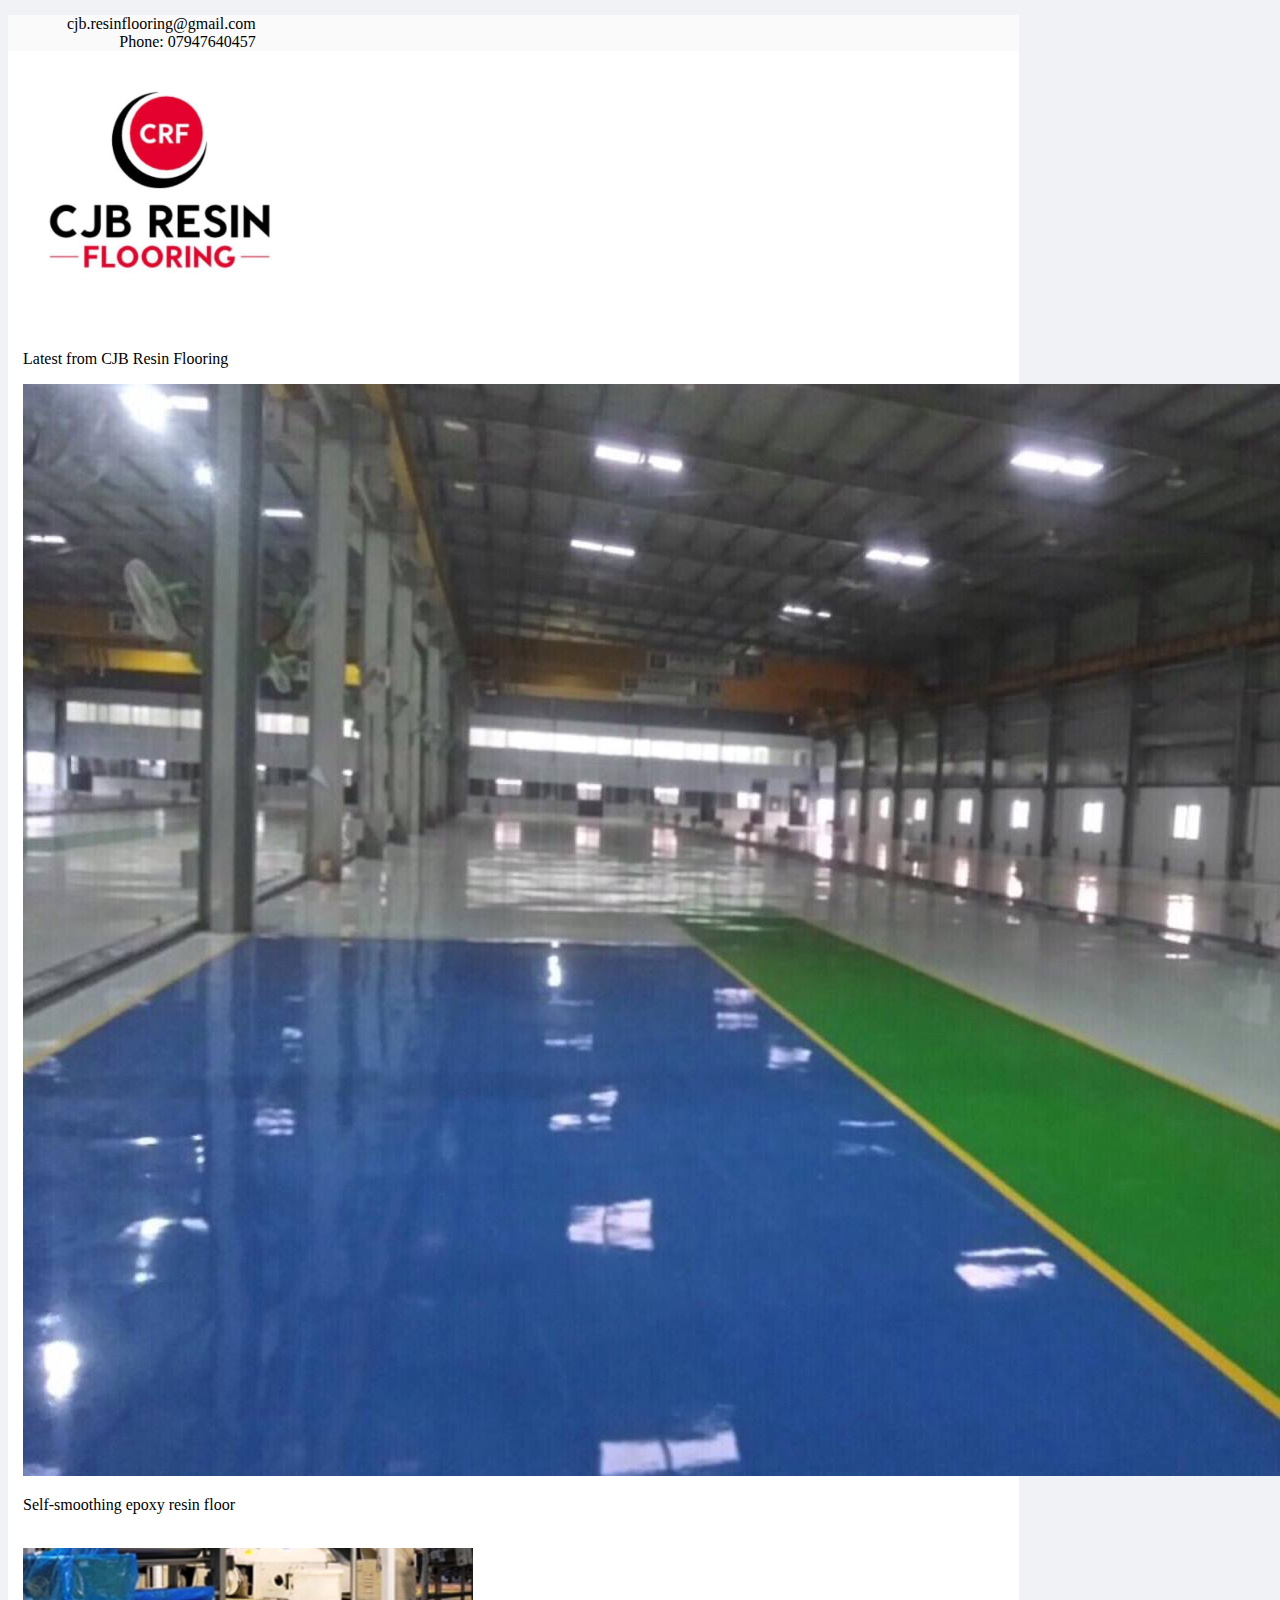
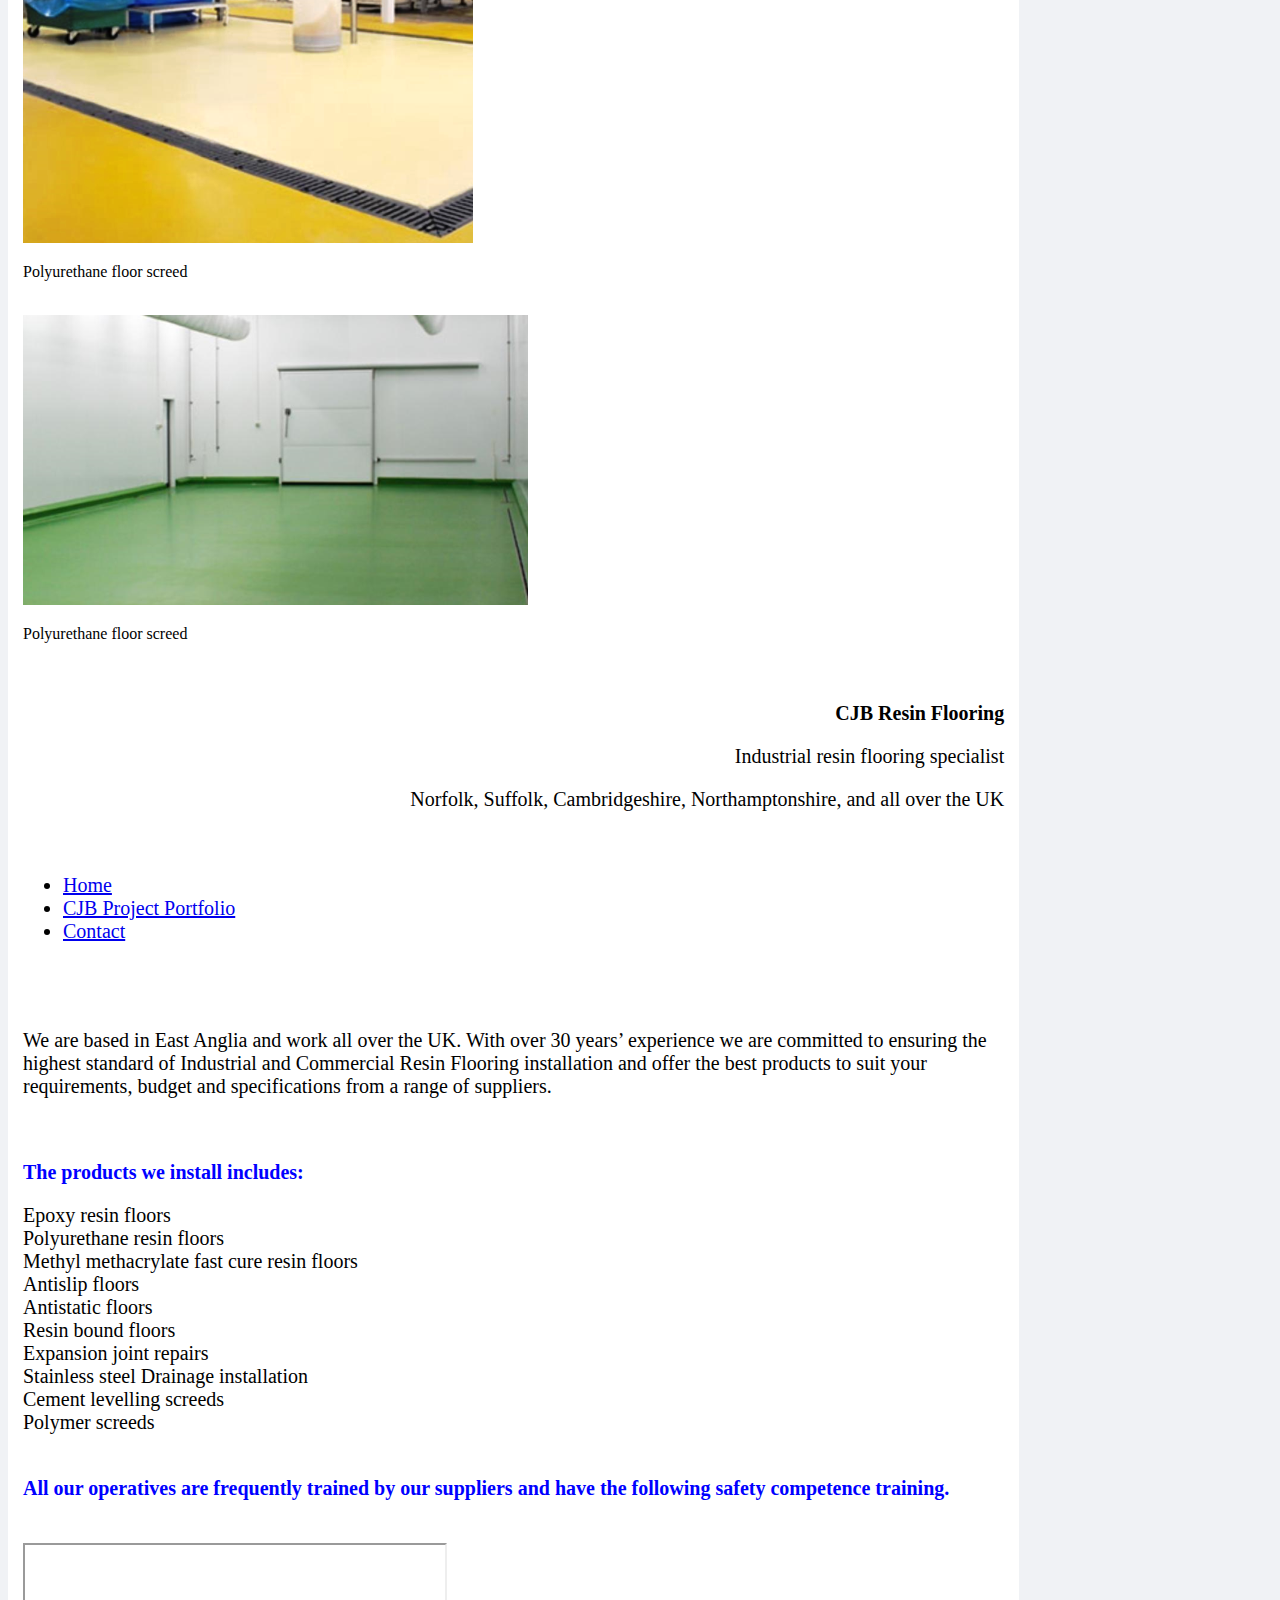
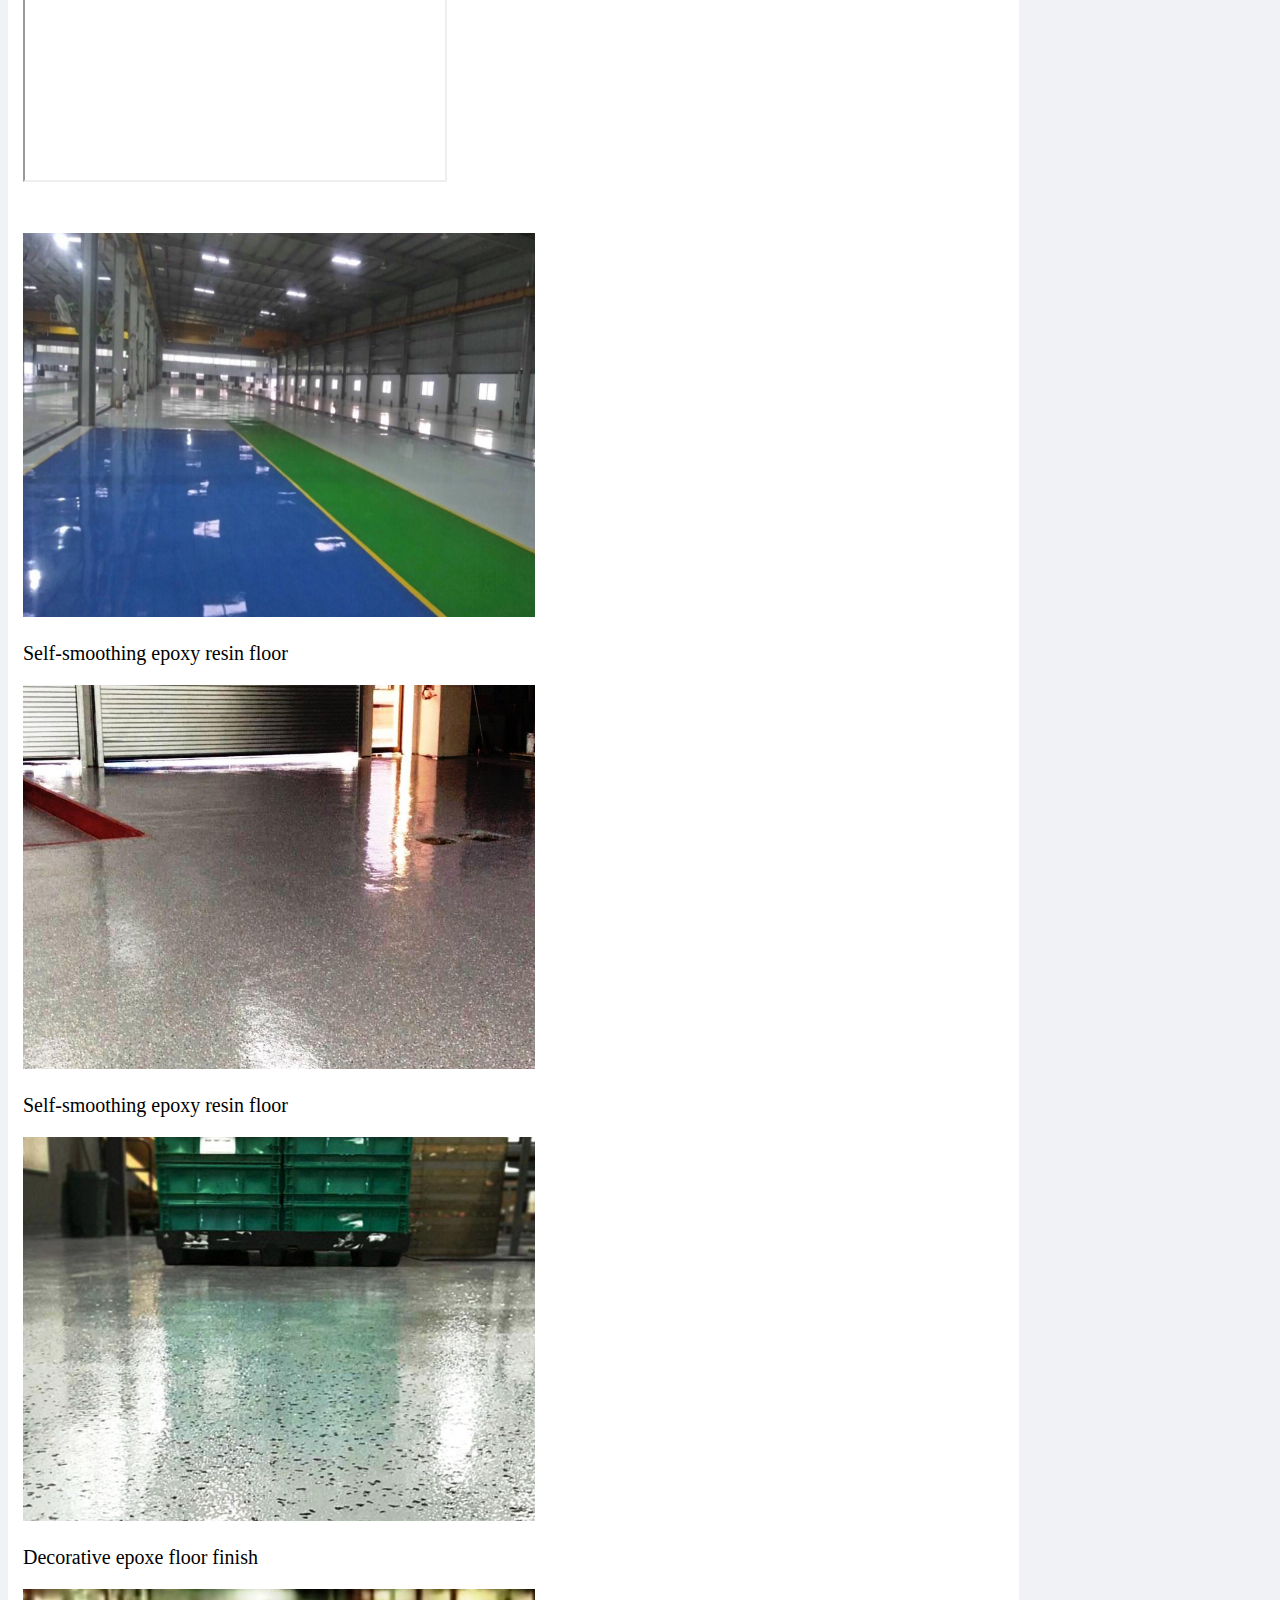
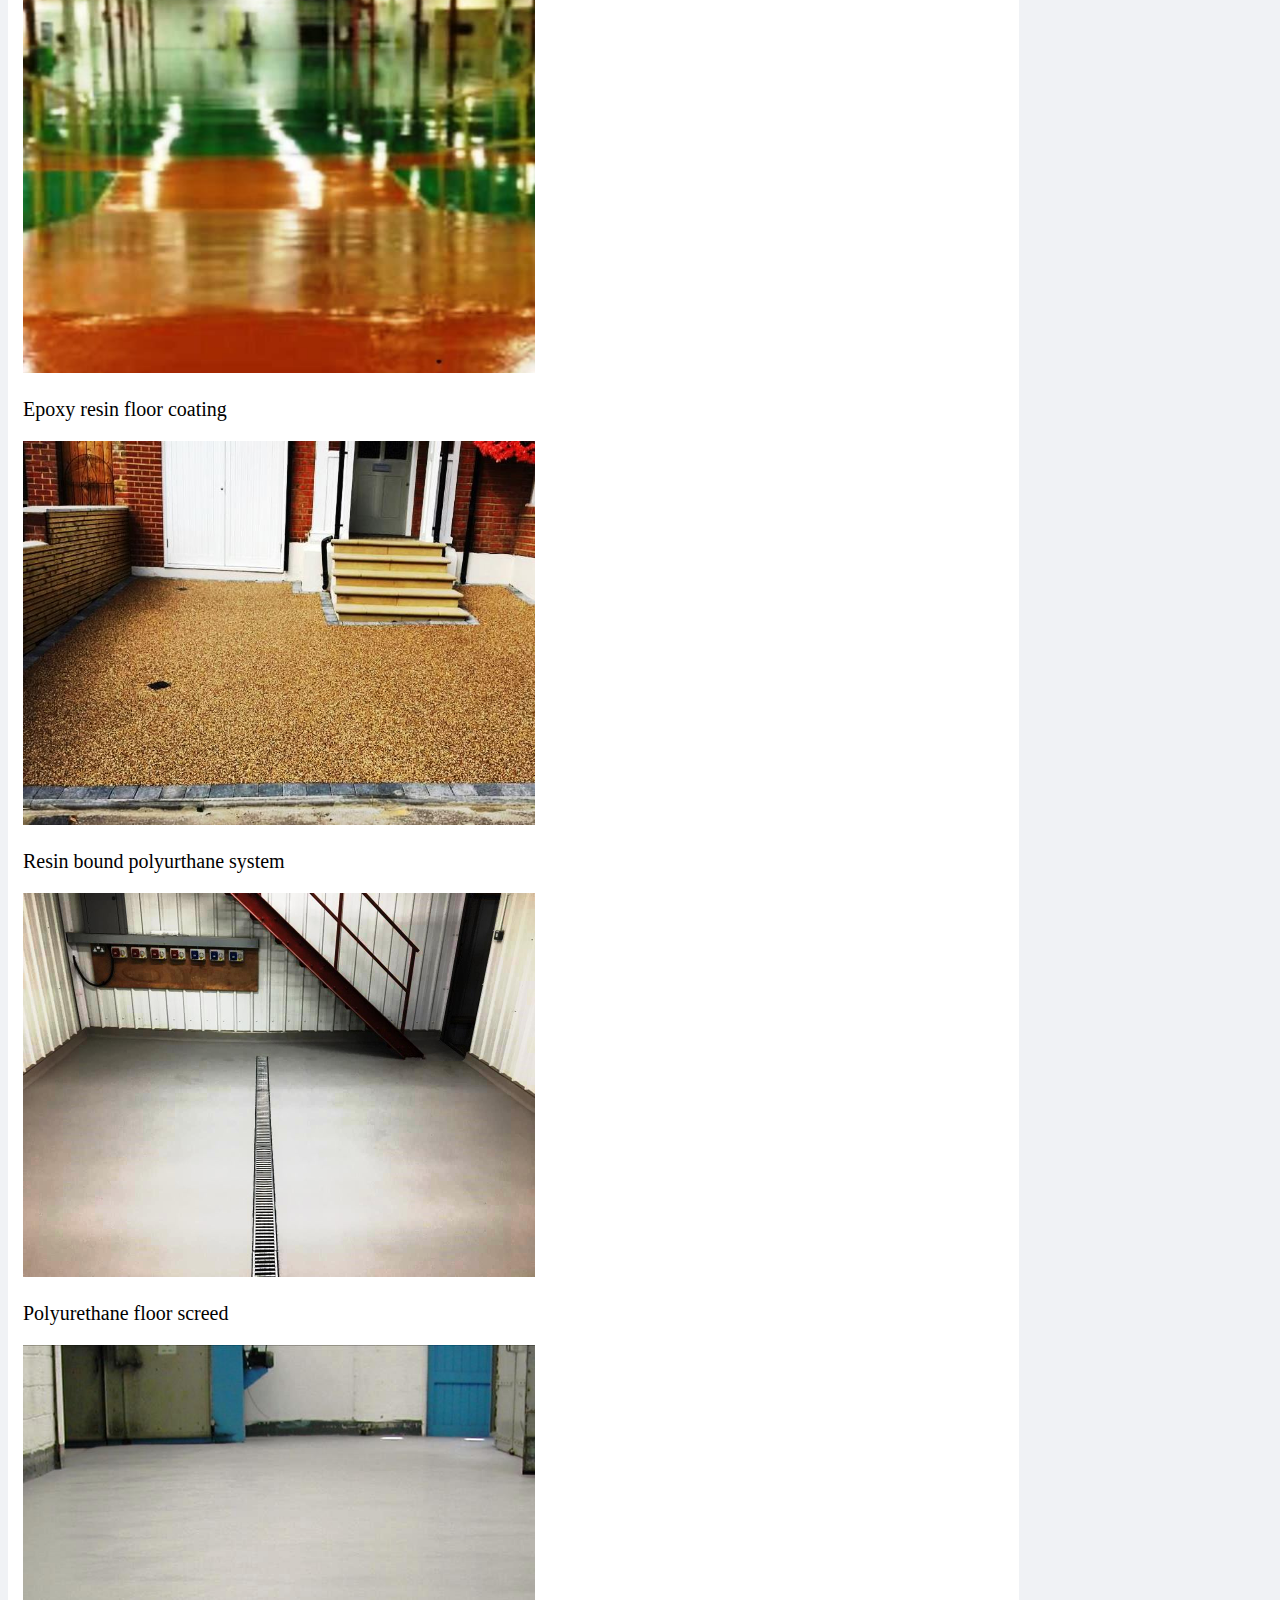
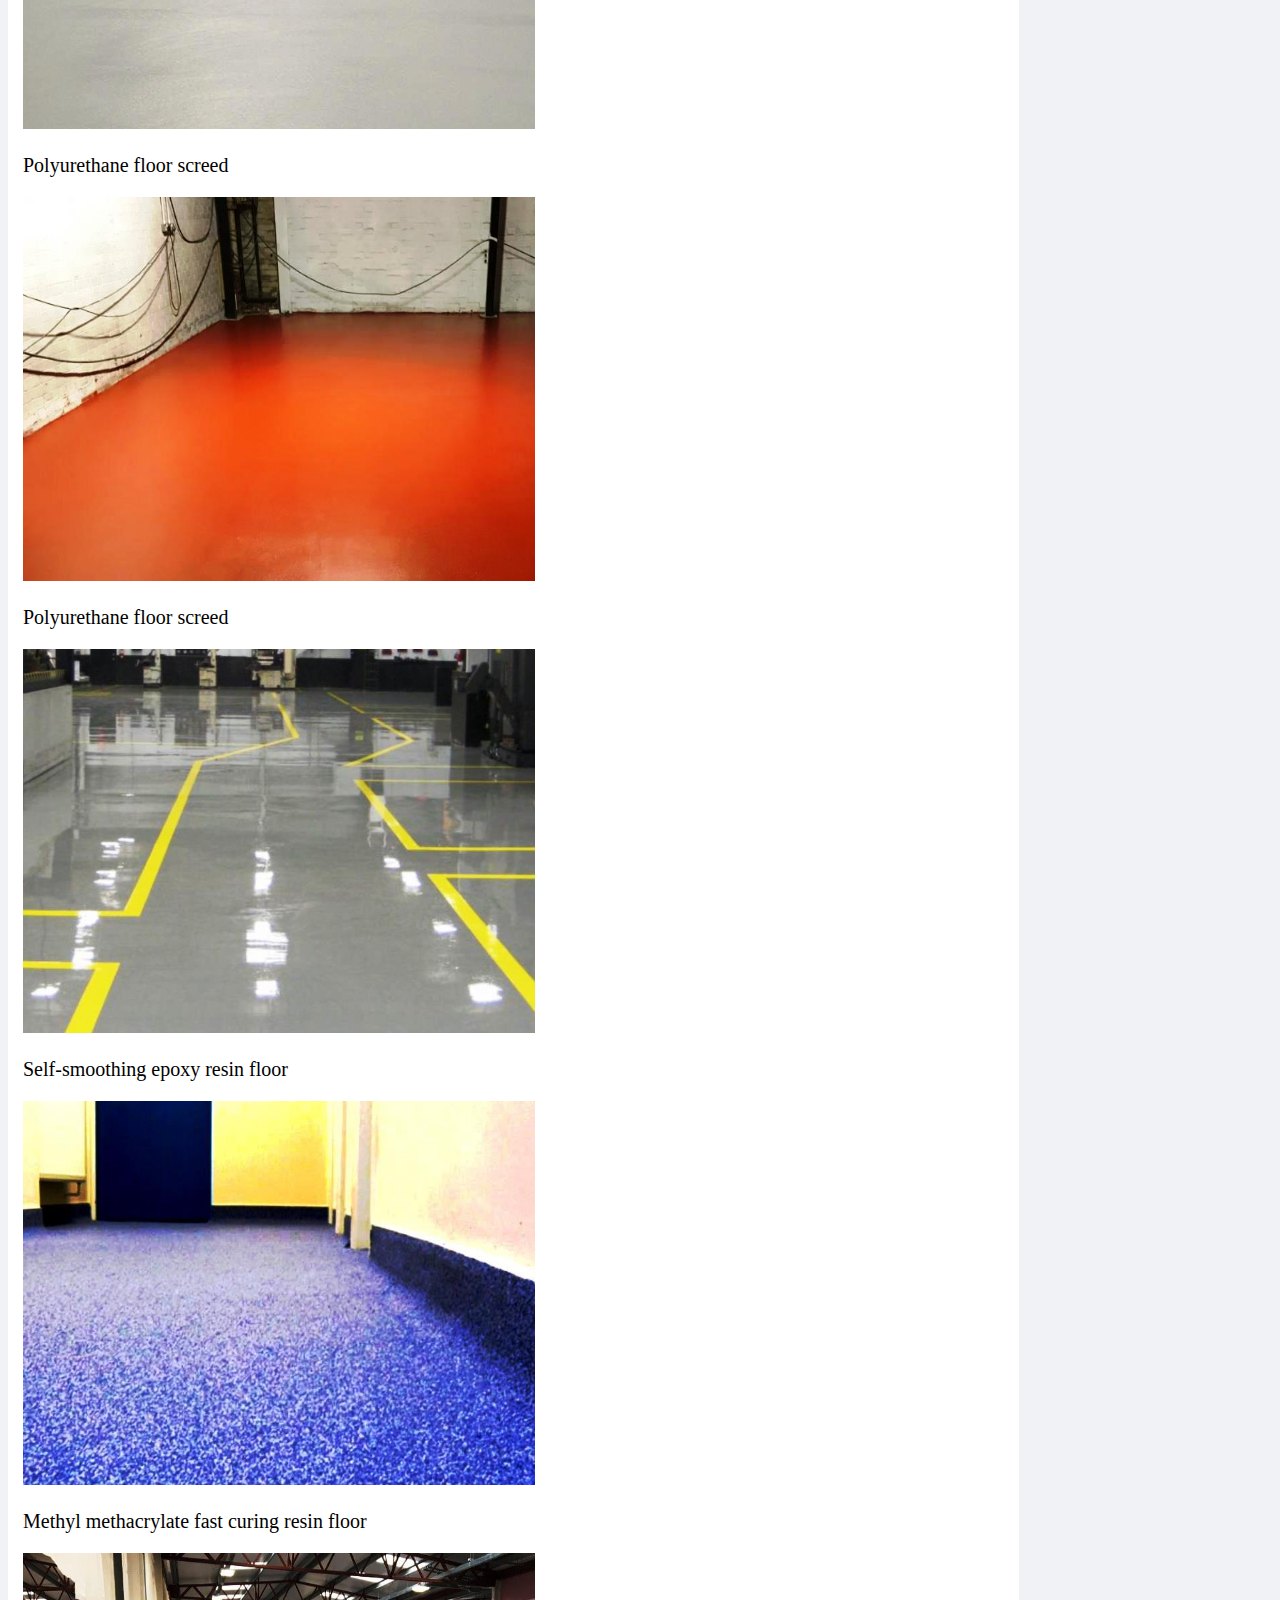
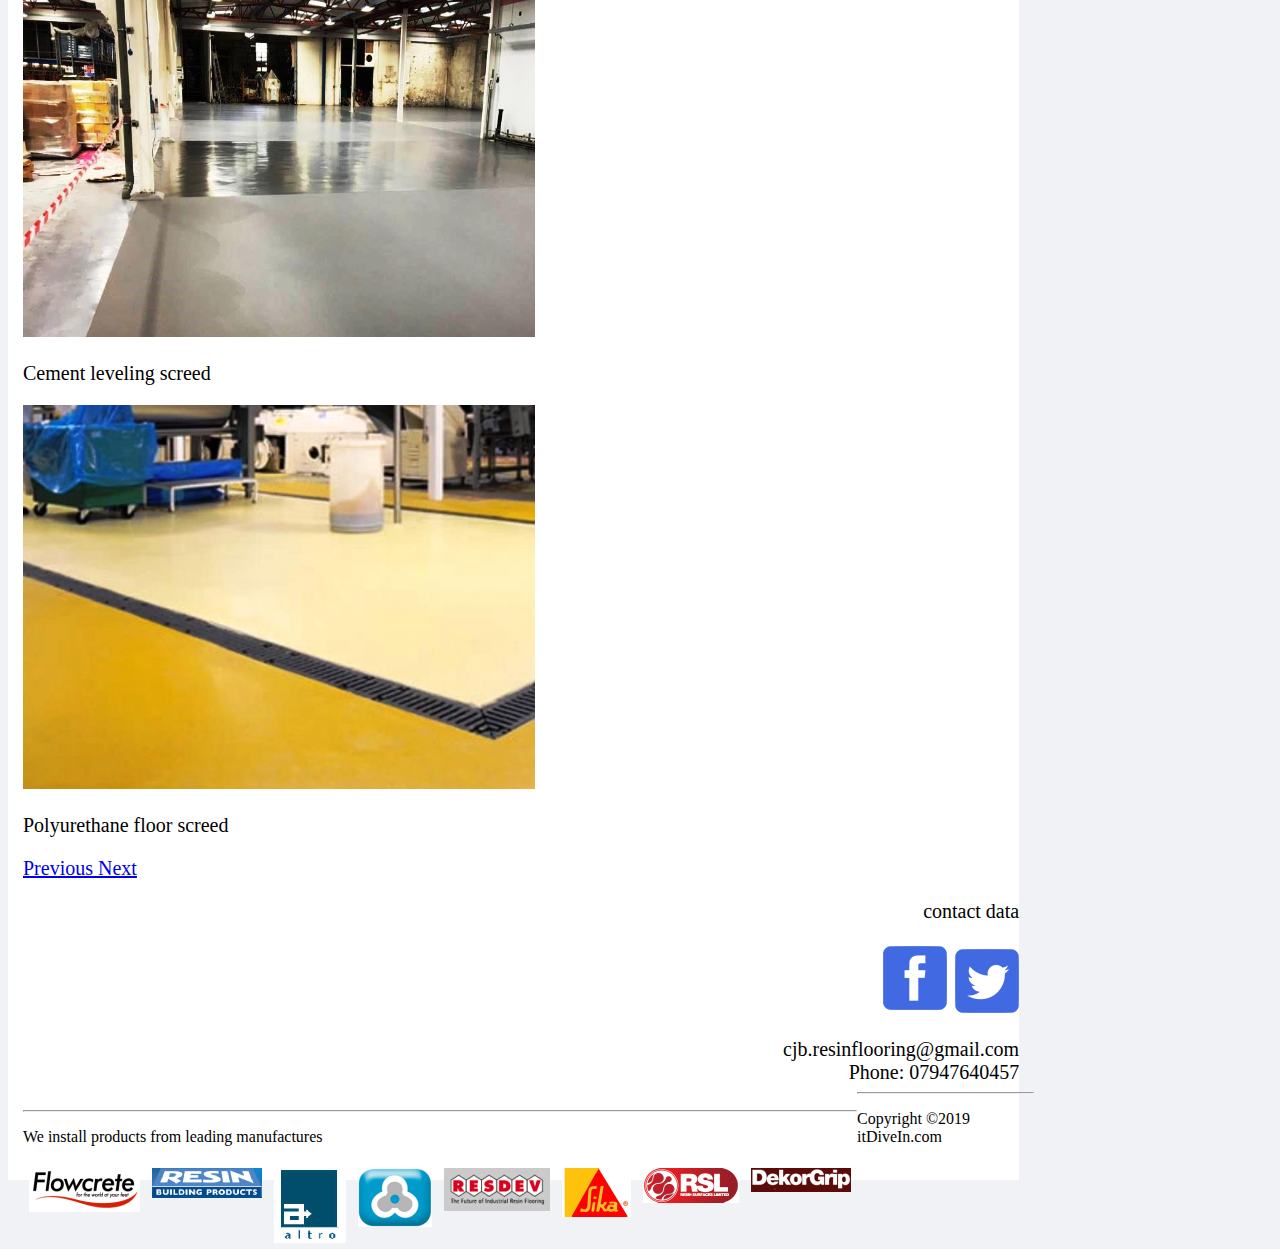
==== 65b.html @ bb7f034b "first commit" ====
<!DOCTYPE html>
<html lang="en">
<!-- <iframe width="560" height="315" src="https://www.youtube.com/embed/hwPI_thgQkU" frameborder="0" allow="accelerometer; autoplay; encrypted-media; gyroscope; picture-in-picture" allowfullscreen>-->
  <head>
  <title> CJB flooring </title>
    <!-- Required meta tags -->
    <meta charset="utf-8">
    <meta name="viewport" content="width=device-width, initial-scale=1, shrink-to-fit=no">
    <link rel="stylesheet" href="https://stackpath.bootstrapcdn.com/bootstrap/4.1.3/css/bootstrap.min.css" integrity="sha384-MCw98/SFnGE8fJT3GXwEOngsV7Zt27NXFoaoApmYm81iuXoPkFOJwJ8ERdknLPMO" crossorigin="anonymous">

<script src="https://code.jquery.com/jquery-3.3.1.slim.min.js" integrity="sha384-q8i/X+965DzO0rT7abK41JStQIAqVgRVzpbzo5smXKp4YfRvH+8abtTE1Pi6jizo" crossorigin="anonymous"></script>
    <script src="https://cdnjs.cloudflare.com/ajax/libs/popper.js/1.14.3/umd/popper.min.js" integrity="sha384-ZMP7rVo3mIykV+2+9J3UJ46jBk0WLaUAdn689aCwoqbBJiSnjAK/l8WvCWPIPm49" crossorigin="anonymous"></script>
    <script src="https://stackpath.bootstrapcdn.com/bootstrap/4.1.3/js/bootstrap.min.js" integrity="sha384-ChfqqxuZUCnJSK3+MXmPNIyE6ZbWh2IMqE241rYiqJxyMiZ6OW/JmZQ5stwEULTy" crossorigin="anonymous"></script>
	<link rel="stylesheet" href="scripts/css/divestyle_cjb.css">
	<style>
	@media (orientation: landscape) {
	 @media (max-width: 1000px) {
	#maindiv {
	display: none;
	}
	body {
	text-align: center;
	background-color: #f0f2f5;
	/*margin-left:24px;*/
	font-size:14px;
	}
	#mobileclass {
	display: inline-block;
	}
	#iframex {
				width: 460px;
				height: 320px;
			}
	}
	}
	</style>
  </head>
  <body>
<!-- pause -->
 <div class="container" id="maindiv" style="width:80%;background-color:white" >
 <nav class="navbar navbar-light" style="width:100%; background-color: #fafafa;">
        <div class="container" style="width:100%">
    <div style="width:25%">
      
    </div>
    <div style="width:25%">
      
    </div>
    <div style="width:25%">
      
    </div>
	<div style="width:25%">
      <p style="text-align:right;margin-right:5px;margin-top:15px;margin-bottom:15px"> 
	  cjb.resinflooring@gmail.com
	  <br>
      Phone: 07947640457
	  </p>
	  
    </div>
</div>
	</nav>
  <div class="row" style="width:100%;margin:15px">
    <div class="col-5" >
	
	<br>
	  <img id="logotype" src="image/logotype_new.jpg" alt="Italian Trulli" onclick="hometab()" />
	  <br><br><br>
	  <script>
	function hometab() {
	alert("ldlsda");
	$("#tabnav").show();
	$("#tabdetail3").hide();
	$("#tabdetail2").hide();
	$("#tabdetail").hide();
	}
	</script>
	<div>
	<p> Latest from CJB Resin Flooring </p>
	</div>
	  <div id="firstcard" onclick="poka()" class="card" style="width: 18rem">
  <img class="card-img-top" src="image/startpage_largey.jpg"  alt="Self-smoothing epoxy resin floor1" />
  <div class="card-body">
    <p class="card-text">Self-smoothing epoxy resin floor</p>
  </div>
</div>
<script>
	function poka() {
	alert("ldlsda");
	$("#tabnav").hide();
	$("#tabdetail3").hide();
	$("#tabdetail2").hide();
	$("#tabdetail").show();
        var elmnt = document.getElementById("tabnavs");
        elmnt.scrollIntoView();
       }
	</script>
<br> <div class="card" id="secondcard" onclick="poka1()" style="width: 18rem;">
  <img class="card-img-top" src="image/floor5.PNG"  alt="Polyurethane floor screed2" />
  <div class="card-body">
    <p class="card-text">Polyurethane floor screed</p>
  </div>
</div>
<script>
	function poka1() {
	alert("ldlsda");
	$("#tabnav").hide();
	$("#tabdetail").hide();
	$("#tabdetail3").hide();
	$("#tabdetail2").show();
        var elmnt = document.getElementById("tabnavs");
        elmnt.scrollIntoView();
	}
	</script>
<br>
<div class="card" id="thirdcard" onclick="poka2()" style="width: 18rem;">
  <img class="card-img-top" src="image/floor4.PNG"  alt="Polyurethane floor screed3" />
  <div class="card-body">
    <p class="card-text">Polyurethane floor screed </p>
  </div>
</div>
<script>
	function poka2() {
	alert("ldlsda");
	$("#tabnav").hide();
	$("#tabdetail").hide();
	$("#tabdetail2").hide();
	$("#tabdetail3").show();
        var elmnt = document.getElementById("tabnavs");
        elmnt.scrollIntoView();
	}
	</script>
    </div>
    <div class="col-7" id="tabnavs" style="font-size:20px">
	
      <br>
	  <p style="text-align:right;margin-right:30px"> <b>CJB Resin Flooring</b> </p>
	  <p style="text-align:right;margin-right:30px"> Industrial resin flooring specialist<p>
	  <p style="text-align:right;margin-right:30px"> Norfolk, Suffolk, Cambridgeshire, Northamptonshire, and all over the UK <p>
	  <br>
	  <div id="tabnav">
	 <ul class="nav nav-tabs" id="myTab" role="tablist">
  <li class="nav-item">
    <a class="nav-link active" id="home-tab" data-toggle="tab" href="#home" role="tab" aria-controls="home" aria-selected="true">Home</a>
  </li>
  <li class="nav-item">
    <a class="nav-link" id="profile-tab" data-toggle="tab" href="#profile" role="tab" aria-controls="profile" aria-selected="false">CJB Project Portfolio</a>
  </li>
  <li class="nav-item">
    <a class="nav-link" id="contact-tab" data-toggle="tab" href="#contact" role="tab" aria-controls="contact" aria-selected="false">Contact</a>
  </li>
</ul>
<div class="tab-content" id="myTabContent">
  <div class="tab-pane fade show active" id="home" role="tabpanel" aria-labelledby="home-tab">
  <br>

<br>
  <p>
 We are based in East Anglia and work all over the UK. With over 30 years’ experience we are committed to ensuring the highest standard  of Industrial and Commercial Resin Flooring installation and offer the best products to suit your requirements, budget and specifications from a range of suppliers. 
  </p><br>
  <p style="color:blue"> <b>The products we install includes:</b> </p>
  Epoxy resin floors<br>
  Polyurethane resin floors<br>
Methyl methacrylate fast cure resin floors<br>
Antislip floors<br>
Antistatic floors<br>
Resin bound floors<br>
Expansion joint repairs<br>
Stainless steel Drainage installation<br>
Cement levelling screeds<br>
Polymer screeds <br><br>
<p style="color:blue"> <b>All our operatives are frequently trained by our suppliers and have the following safety competence training.</b> </p>
<br>
<iframe width="420" height="235" src="https://www.youtube.com/embed/hwPI_thgQkU" allow="accelerometer; autoplay; encrypted-media; gyroscope; picture-in-picture" allowfullscreen></iframe><br>
  </div>
  <div class="tab-pane fade" id="profile" role="tabpanel" aria-labelledby="profile-tab">
  <br><br>
  
  
  <div id="carouselExampleFade" class="carousel slide carousel-fade" data-ride="carousel">
  <div class="carousel-inner">
  <div class="carousel-item active">
      <img class="d-block w-100" src="image/slide/startpage_largey.jpg" style="width:512px; height:384px" alt="Self-smoothing epoxy resin floor1" />
	  <br>
	  <p> Self-smoothing epoxy resin floor </p>
    </div>
    <div class="carousel-item">
      <img class="d-block w-100" src="image/slide/gallery1.jpg" style="width:512px; height:384px" alt="Self-smoothing epoxy resin floor" />
	  <br>
	  <p> Self-smoothing epoxy resin floor </p>
    </div>
    <div class="carousel-item">
      <img class="d-block w-100" src="image/slide/gallery2.jpg" style="width:512px; height:384px" alt="Decorative epoxe floor finish" />
	   <br>
	  <p> Decorative epoxe floor finish </p>
    </div>
    <div class="carousel-item">
      <img class="d-block w-100" src="image/slide/gallery3.jpg" style="width:512px; height:384px" alt="Epoxy resin floor coating" />
	   <br>
	  <p> Epoxy resin floor coating </p>
    </div>
	<div class="carousel-item">
      <img class="d-block w-100" src="image/slide/gallery4.jpg" style="width:512px; height:384px" alt="Resin bound polyurthane system" />
	   <br>
	  <p> Resin bound polyurthane system </p>
    </div>
	<div class="carousel-item">
      <img class="d-block w-100" src="image/slide/gallery5.jpg" style="width:512px; height:384px" alt="Polyurethane floor screed" />
	   <br>
	  <p> Polyurethane floor screed </p>
    </div>
	<div class="carousel-item">
      <img class="d-block w-100" src="image/slide/gallery6.jpg" style="width:512px; height:384px" alt="Polyurethane floor screed" />
	   <br>
	  <p> Polyurethane floor screed</p>
    </div>
	<div class="carousel-item">
      <img class="d-block w-100" src="image/slide/gallery7.jpg" style="width:512px; height:384px" alt="Polyurethane floor screed" />
	   <br>
	  <p> Polyurethane floor screed</p>
    </div>
	<div class="carousel-item">
      <img class="d-block w-100" src="image/slide/gallery8.jpg" style="width:512px; height:384px" alt="Self-smoothing epoxy resin floor" />
	   <br>
	  <p> Self-smoothing epoxy resin floor </p>
    </div>
	<div class="carousel-item">
      <img class="d-block w-100" src="image/slide/gallery9.jpg" style="width:512px; height:384px" alt="Methyl methacrylate fast curing resin floor" />
	   <br>
	  <p> Methyl methacrylate fast curing resin floor </p>
    </div>
	<div class="carousel-item">
      <img class="d-block w-100" src="image/slide/gallery10.jpg" style="width:512px; height:384px" alt="Cement leveling screed" />
	   <br>
	  <p> Cement leveling screed </p>
    </div>
	<div class="carousel-item">
      <img class="d-block w-100" src="image/slide/gallery11.jpg" style="width:512px; height:384px" alt="Polyurethane floor screed" />
	   <br>
	  <p> Polyurethane floor screed </p>
    </div>
	
  </div>
  <a class="carousel-control-prev" href="#carouselExampleFade" role="button" data-slide="prev">
    <span class="carousel-control-prev-icon" aria-hidden="true"></span>
    <span class="sr-only">Previous</span>
  </a>
  <a class="carousel-control-next" href="#carouselExampleFade" role="button" data-slide="next">
    <span class="carousel-control-next-icon" aria-hidden="true"></span>
    <span class="sr-only">Next</span>
  </a>
</div>
   </div>
  <div class="tab-pane fade" id="contact" role="tabpanel" aria-labelledby="contact-tab" style="text-align:right;margin-right:15px">
  <p>contact data</p>
<p>  <img src="image/fb.png" alt="fb" style="margin:3px" /> <img src="image/tw.ico" alt="tw" /> </p>
  cjb.resinflooring@gmail.com
  <br>
  Phone: 07947640457
  </div>
</div>

</div>
<div id="tabdetail">
	  <br>
	  <p> Self-smoothing epoxy resin floor </p>
	 <a href="javascript:hometab();"> Back </a>
	</div>
	<div id="tabdetail2">
	  <br>
	  <p> Polyurethane floor screed </p>
	<a href="javascript:hometab();"> Back </a>
	</div>
	<div id="tabdetail3">
	  <br>
	  <p> Self-smoothing epoxy resin floor </p>
	  <a href="javascript:hometab();"> Back </a>
	</div>
    </div>
	  
	<div class="container" style="float:left">
	<br>
	<hr>
 <p> We install products from leading manufactures </p>
 <div class="row" style="display:inline">
			<img src="image/bottom1.jpg" style="float:left;margin:6px" alt="b1" />
  <img  src="image/bottom2.jpg" style="float:left;margin:6px" alt="b2" />
  <img  src="image/bottom3.jpg" style="float:left;margin:6px" alt="b3" />
    <img  src="image/bottom4.jpg" style="float:left;margin:6px" alt="b4" />
	  <img  src="image/bottom5.jpg" style="float:left;margin:6px" alt="b5" />
	    <img  src="image/bottom6.jpg" style="float:left;margin:6px" alt="b6" />
		  <img  src="image/bottom7.jpg" style="float:left;margin:6px" alt="b7" />
		    <img  src="image/bottom8.jpg" style="float:left;margin:6px" alt="b8" />
			</div>
 </div>
 	<div class="container">
	<hr>
 <p> Copyright ©2019 itDiveIn.com </p>

		  
 </div>
  </div>
  <br>
	</div>
<div id="mobileclass" style="width:90%;background-color:white" >
<!-- <nav class="navbar" style="background-color: #99897d">-->
<nav class="navbar" style="background-color: #1d3e75">
		<div class="col-1">
		</div>
		<div class="col-11" style="float:right;text-align:right;color:white;margin-top:10px;margin-bottom:10px;font-size:15px">
  Email: cjb.resinflooring@gmail.com<br>
  Phone: 07947640457
   </div>
	</nav>
	<div class="container">
	<br>
	  <img id="logotypeportrait" src="image/logotype_new.jpg" alt="Italian Trulli" onclick="hometabp()" style="width:176px;height:160px" />
	  <br><br><br>
	  <script>
	function hometabp() {
	alert("ldlsda");
	$("#tabnavp").show();
	$("#tabdetail3p").hide();
	$("#tabdetail2p").hide();
	$("#tabdetailp").hide();
	var elmnt = document.getElementById("tabnavsmobilep");
       elmnt.scrollIntoView();
	}
	</script>
	
    <div id="tabnavsmobilep" style="font-size:15px">
	
      <br>
	  	  <p style="text-align:right;margin-right:30px"> <b>CJB Resin Flooring</b> </p>
	  <p style="text-align:right;margin-right:30px"> Industrial resin flooring specialist<p>
	  <p style="text-align:right;margin-right:30px"> Norfolk, Suffolk, Cambridgeshire, Northamptonshire, and all over the UK </p>
	  <br>
	  <div id="tabnavp">
	 <ul class="nav nav-tabs" id="myTabp" role="tablist">
  <li class="nav-item">
    <a class="nav-link active" id="home-tabp" data-toggle="tab" href="#homep" role="tab" aria-controls="homep" aria-selected="true">Home</a>
  </li>
  <li class="nav-item">
    <a class="nav-link" id="profile-tabp" data-toggle="tab" href="#profilep" role="tab" aria-controls="profilep" aria-selected="false">Portfolio</a>
  </li>
  <li class="nav-item">
    <a class="nav-link" id="contact-tabp" data-toggle="tab" href="#contactp" role="tab" aria-controls="contactp" aria-selected="false">Contact</a>
  </li>
</ul>
<div class="tab-content" id="myTabContentp">
  <div class="tab-pane fade show active" id="homep" role="tabpanel" aria-labelledby="home-tabp">

  We are based in East Anglia and work all over the UK. With over 30 years’ experience we are committed to ensuring the highest standard  of Industrial and Commercial Resin Flooring installation and offer the best products to suit your requirements, budget and specifications from a range of suppliers. 
  <br>
  <p style="color:blue"> <b>The products we install includes:</b> </p>
  Epoxy resin floors<br>
  Polyurethane resin floors<br>
Methyl methacrylate fast cure resin floors<br>
Antislip floors<br>
Antistatic floors<br>
Resin bound floors<br>
Expansion joint repairs<br>
Stainless steel Drainage installation<br>
Cement levelling screeds<br>
Polymer screeds <br><br>
<p style="color:blue"> <b>All our operatives are frequently trained by our suppliers and have the following safety competence training.</b> </p>
  <p> information regarding business </p>
<iframe id="iframex" width="300" height="220" src="https://www.youtube.com/embed/FPv-hyIxVEk" allow="accelerometer; autoplay; encrypted-media; gyroscope; picture-in-picture" allowfullscreen></iframe><br>

  <p>
 </div>

  <div class="tab-pane fade" id="profilep" role="tabpanel" aria-labelledby="profile-tabp">
  <br><br>
  
  
 <div id="carouselExampleFadep" class="carousel slide carousel-fade" data-ride="carousel">
  <div class="carousel-inner">
 
    <div class="carousel-item active">
      <img class="d-block w-100" src="image/slide/gallery1.jpg" style="width:512px; height:384px" alt="Self-smoothing epoxy resin floor" />
	  <br>
	  <p> Self-smoothing epoxy resin floor </p>
    </div>
	   <div class="carousel-item">
      <img class="d-block w-100" src="image/slide/startpage_largey.jpg" style="width:512px; height:384px" alt="Self-smoothing epoxy resin floormb" />
	  <br>
	  <p> Self-smoothing epoxy resin floor </p>
    </div>
    <div class="carousel-item">
      <img class="d-block w-100" src="image/slide/gallery2.jpg" style="width:512px; height:384px" alt="Decorative epoxe floor finish" />
	   <br>
	  <p> Decorative epoxe floor finish </p>
    </div>
    <div class="carousel-item">
      <img class="d-block w-100" src="image/slide/gallery3.jpg" style="width:512px; height:384px" alt="Epoxy resin floor coating" />
	   <br>
	  <p> Epoxy resin floor coating </p>
    </div>
	<div class="carousel-item">
      <img class="d-block w-100" src="image/slide/gallery4.jpg" style="width:512px; height:384px" alt="Resin bound polyurthane system" />
	   <br>
	  <p> Resin bound polyurthane system </p>
    </div>
	<div class="carousel-item">
      <img class="d-block w-100" src="image/slide/gallery5.jpg" style="width:512px; height:384px" alt="Polyurethane floor screed" />
	   <br>
	  <p> Polyurethane floor screed </p>
    </div>
	<div class="carousel-item">
      <img class="d-block w-100" src="image/slide/gallery6.jpg" style="width:512px; height:384px" alt="Polyurethane floor screed" />
	   <br>
	  <p> Polyurethane floor screed </p>
    </div>
	<div class="carousel-item">
      <img class="d-block w-100" src="image/slide/gallery7.jpg" style="width:512px; height:384px" alt="Polyurethane floor screed" />
	   <br>
	  <p> Polyurethane floor screed </p>
    </div>
	<div class="carousel-item">
      <img class="d-block w-100" src="image/slide/gallery8.jpg" style="width:512px; height:384px" alt="Self-smoothing epoxy resin floor" />
	   <br>
	  <p> Self-smoothing epoxy resin floor </p>
    </div>
	<div class="carousel-item">
      <img class="d-block w-100" src="image/slide/gallery9.jpg" style="width:512px; height:384px" alt="Methyl methacrylate fast curing resin floor" />
	   <br>
	  <p> Methyl methacrylate fast curing resin floor </p>
    </div>
	<div class="carousel-item">
      <img class="d-block w-100" src="image/slide/gallery10.jpg" style="width:512px; height:384px" alt="Cement leveling screed" />
	   <br>
	  <p> Cement leveling screed </p>
    </div>
	<div class="carousel-item">
      <img class="d-block w-100" src="image/slide/gallery11.jpg" style="width:512px; height:384px" alt="Polyurethane floor screed" />
	   <br>
	  <p> Polyurethane floor screed </p>
    </div>
	
  </div>
  <a class="carousel-control-prev" href="#carouselExampleFadep" role="button" data-slide="prev">
    <span class="carousel-control-prev-icon" aria-hidden="true"></span>
    <span class="sr-only">Previous</span>
  </a>
  <a class="carousel-control-next" href="#carouselExampleFadep" role="button" data-slide="next">
    <span class="carousel-control-next-icon" aria-hidden="true"></span>
    <span class="sr-only">Next</span>
  </a>
</div>
   </div>
  <div class="tab-pane fade" id="contactp" role="tabpanel" aria-labelledby="contact-tabp" style="text-align:right;margin-right:15px">
  <p>contact data</p>
<p>  <img src="image/fb.PNG" style="margin:3px" alt="fbm" /> <img src="image/tw.ico" alt="twm" /> </p>
  carl_barber@sky.com
  </div>
</div>

</div>
<div>
<div id="tabdetailp">
	  <br>
	  <p> specific information for given project as in picture 1 </p>
	 <a href="javascript:hometabp();" > Back </a>
	</div>
	<div id="tabdetail2p">
	  <br>
	  <p> specific information for given project as in picture 2 </p>
	<a href="javascript:hometabp();" > Back </a>
	</div>
	<div id="tabdetail3p">
	  <br>
	  <p> specific information for given project as in picture 3 </p>
	  <a href="javascript:hometabp();"> Back </a>
	</div>
	<br>
	<br>
	<hr>
	<p> Latest from CJB Resin Flooring </p>
	</div>
	  <div id="firstcardp" onclick="pokap()" class="card" style="width: auto">
  <img class="card-img-top" src="image/startpage_largey.jpg"  alt="Self-smoothing epoxy resin floor3" />
  <div class="card-body">
    <p class="card-text">Self-smoothing epoxy resin floor</p>
  </div>
</div>
<script>
	function pokap() {
	alert("ldlsda");
	$("#tabnavp").hide();
	$("#tabdetail3p").hide();
	$("#tabdetail2p").hide();
	$("#tabdetailp").show();
	var elmnt = document.getElementById("tabnavsmobilep");
elmnt.scrollIntoView();
	}
	</script>
<br> <div class="card" id="secondcardp" onclick="poka1p()" style="width: auto">
  <img class="card-img-top" src="image/floor5.PNG"  alt="Polyurethane floor screed1" />
  <div class="card-body">
    <p class="card-text">Polyurethane floor screed</p>
  </div>
</div>
<script>
	function poka1p() {
	alert("ldlsda");
	$("#tabnavp").hide();
	$("#tabdetailp").hide();
	$("#tabdetail3p").hide();
	$("#tabdetail2p").show();
	var elmnt = document.getElementById("tabnavsmobilep");
elmnt.scrollIntoView();
	}
	</script>
<br>
<div class="card" id="thirdcardp" onclick="poka2p()" style="width: auto;">
  <img class="card-img-top" src="image/floor4.PNG"  alt="Polyurethane floor screed4" />
  <div class="card-body">
    <p class="card-text">Polyurethane floor screed </p>
  </div>
</div>
<script>
	function poka2p() {
	alert("ldlsda");
	$("#tabnavp").hide();
	$("#tabdetailp").hide();
	$("#tabdetail2p").hide();
	$("#tabdetail3p").show();
	var elmnt = document.getElementById("tabnavsmobilep");
elmnt.scrollIntoView();
	}
	</script>
    

    </div>
	  
	<div class="container" style="float:left">
	<br>
	<hr>
 <p> We install products from leading manufactures.</p>
 <div class="row" style="display:inline"> 
 <img src="image/bottom1.jpg" style="height:auto;width:auto;margin:auto" alt="bot10" >
  <img  src="image/bottom2.jpg" alt="bot0" >
  </div>
  <br>
  <div class="row" style="display:inline"> 
  <img  src="image/bottom3.jpg" alt="bot1" />
    <img  src="image/bottom4.jpg" alt="bot2" />
	 <img  src="image/bottom8.jpg" alt="bot3" />
	  </div>
	 <div class="row" style="display:inline"> 
	  <img  src="image/bottom5.jpg" alt="bot4" />
	    <img  src="image/bottom6.jpg" alt="bot5" />
			  <img  src="image/bottom7.jpg" alt="bot6" />
		  </div>
 </div>
 	<div class="container" style="float:left">
	<hr>
 <p> Copyright ©2019 itDiveIn.com </p>

		  
 </div>
 </div>
  </div>
</body>

</html>
---- scripts/css/divestyle_cjb.css ----
body {
	background-color: #f0f2f5;
	}
	#mobileclass {
	display: none;
	}
	#logotype {
	width:230px;
	height:210px;
	margin-left:24px;
	opacity: 1;
	transition:transform .5s;
	cursor: pointer;
    }
	#logotype:hover {
	transform: scale(1.1);
	opacity: 0.6;
	}
	#logotypeportrait {
	width:125px;
	height:120px;
	/*margin-left:80px;*/
	opacity: 1;
	transition:transform .5s;
	cursor: pointer;
    }
	#logotypeportrait:hover {
	transform: scale(1.1);
	opacity: 0.6;
	}
	#tabdetail {
	font-size: 20px;
	display: none;
	}
	#tabdetail2 {
	font-size: 20px;
	display: none;
	}
	#tabdetail3 {
	font-size: 20px;
	display: none;
	}
	#tabdetailp {

	display: none;
	}
	#tabdetail2p {

	display: none;
	}
	#tabdetail3p {

	display: none;
	}
	.card:hover {
	opacity: 0.7;
	color: blue;
	cursor:pointer;
	}
	@media (max-width: 349px) {
			#iframex {
				width: 260px;
				height: 165px;
			}
		} 

	@media (orientation: portrait) {
		/*end small media display*/
	 @media (max-width: 849px) {
	
	#maindiv {
	display: none;
	}
	body {
	text-align: center;
	background-color: #f0f2f5;
	/*margin-left:24px;*/
	font-size:14px;
	}
	#mobileclass {
	display: inline-block;
	}
	
	}
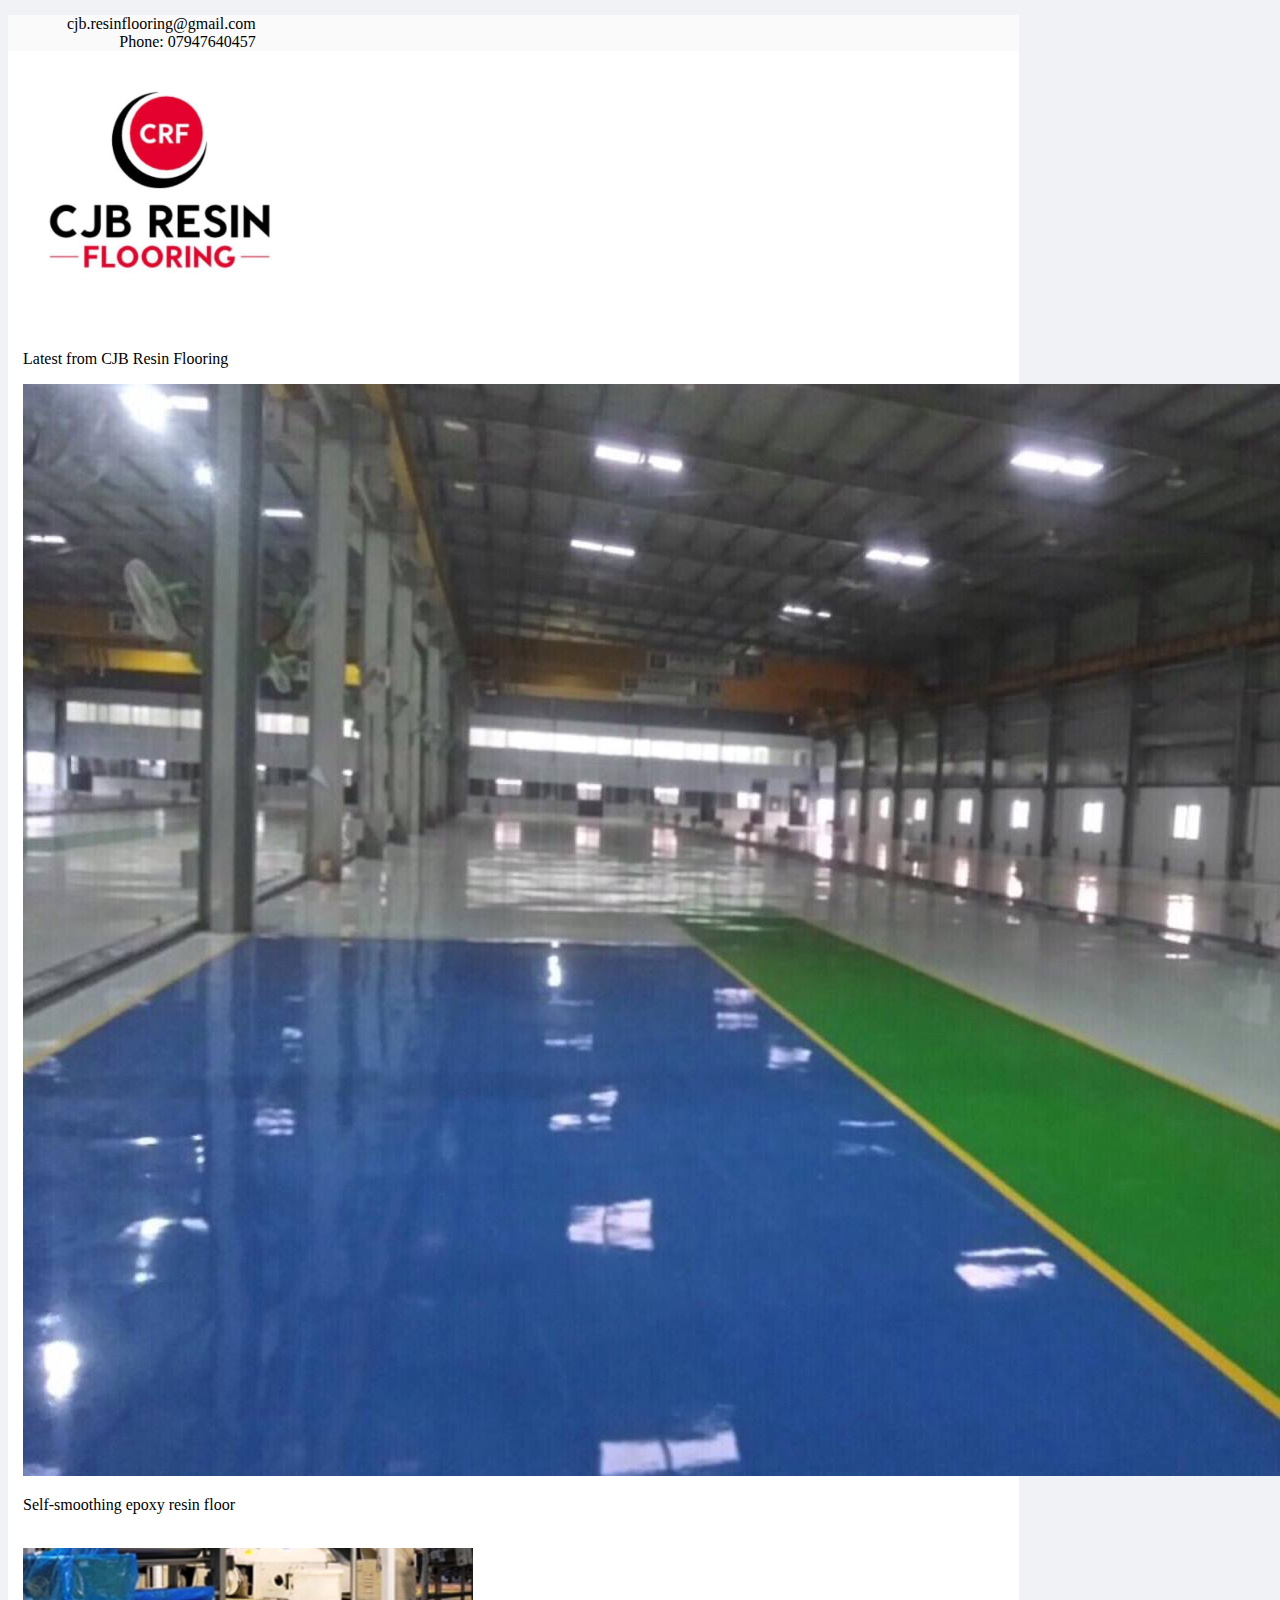
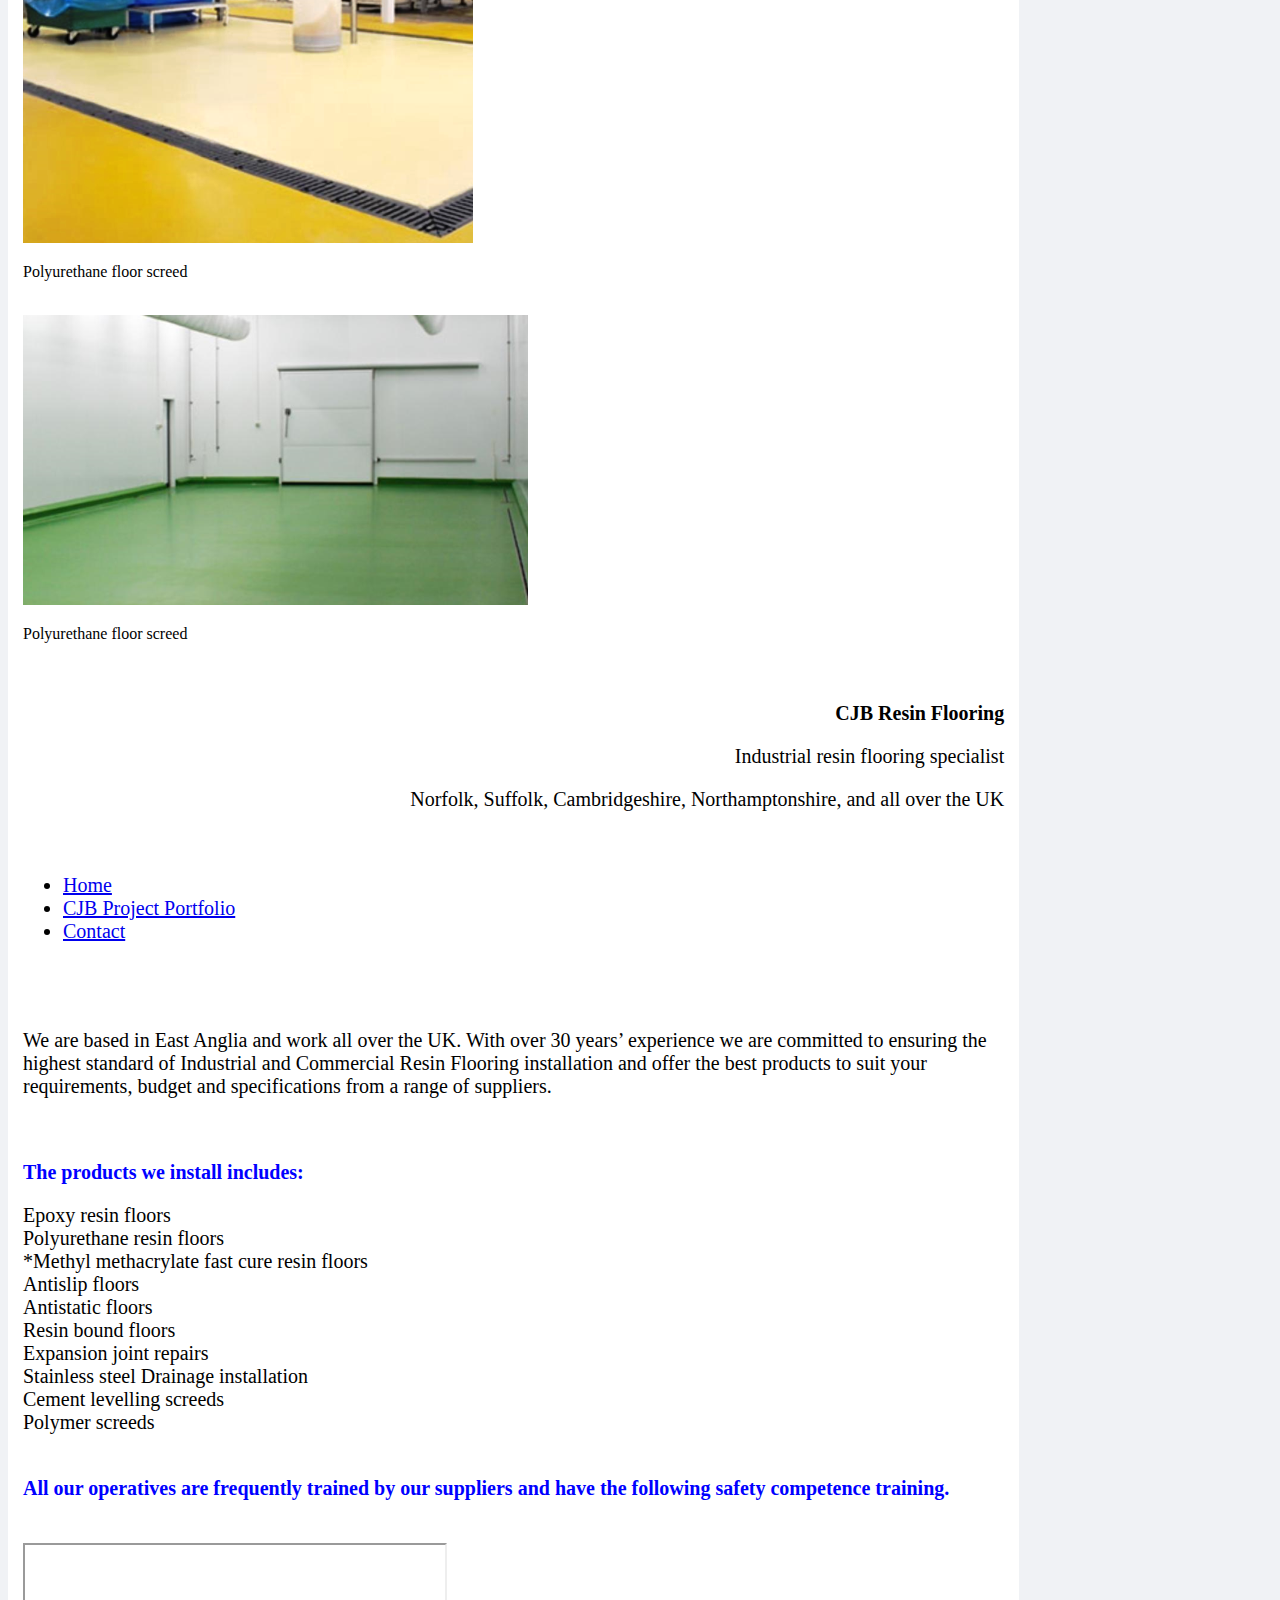
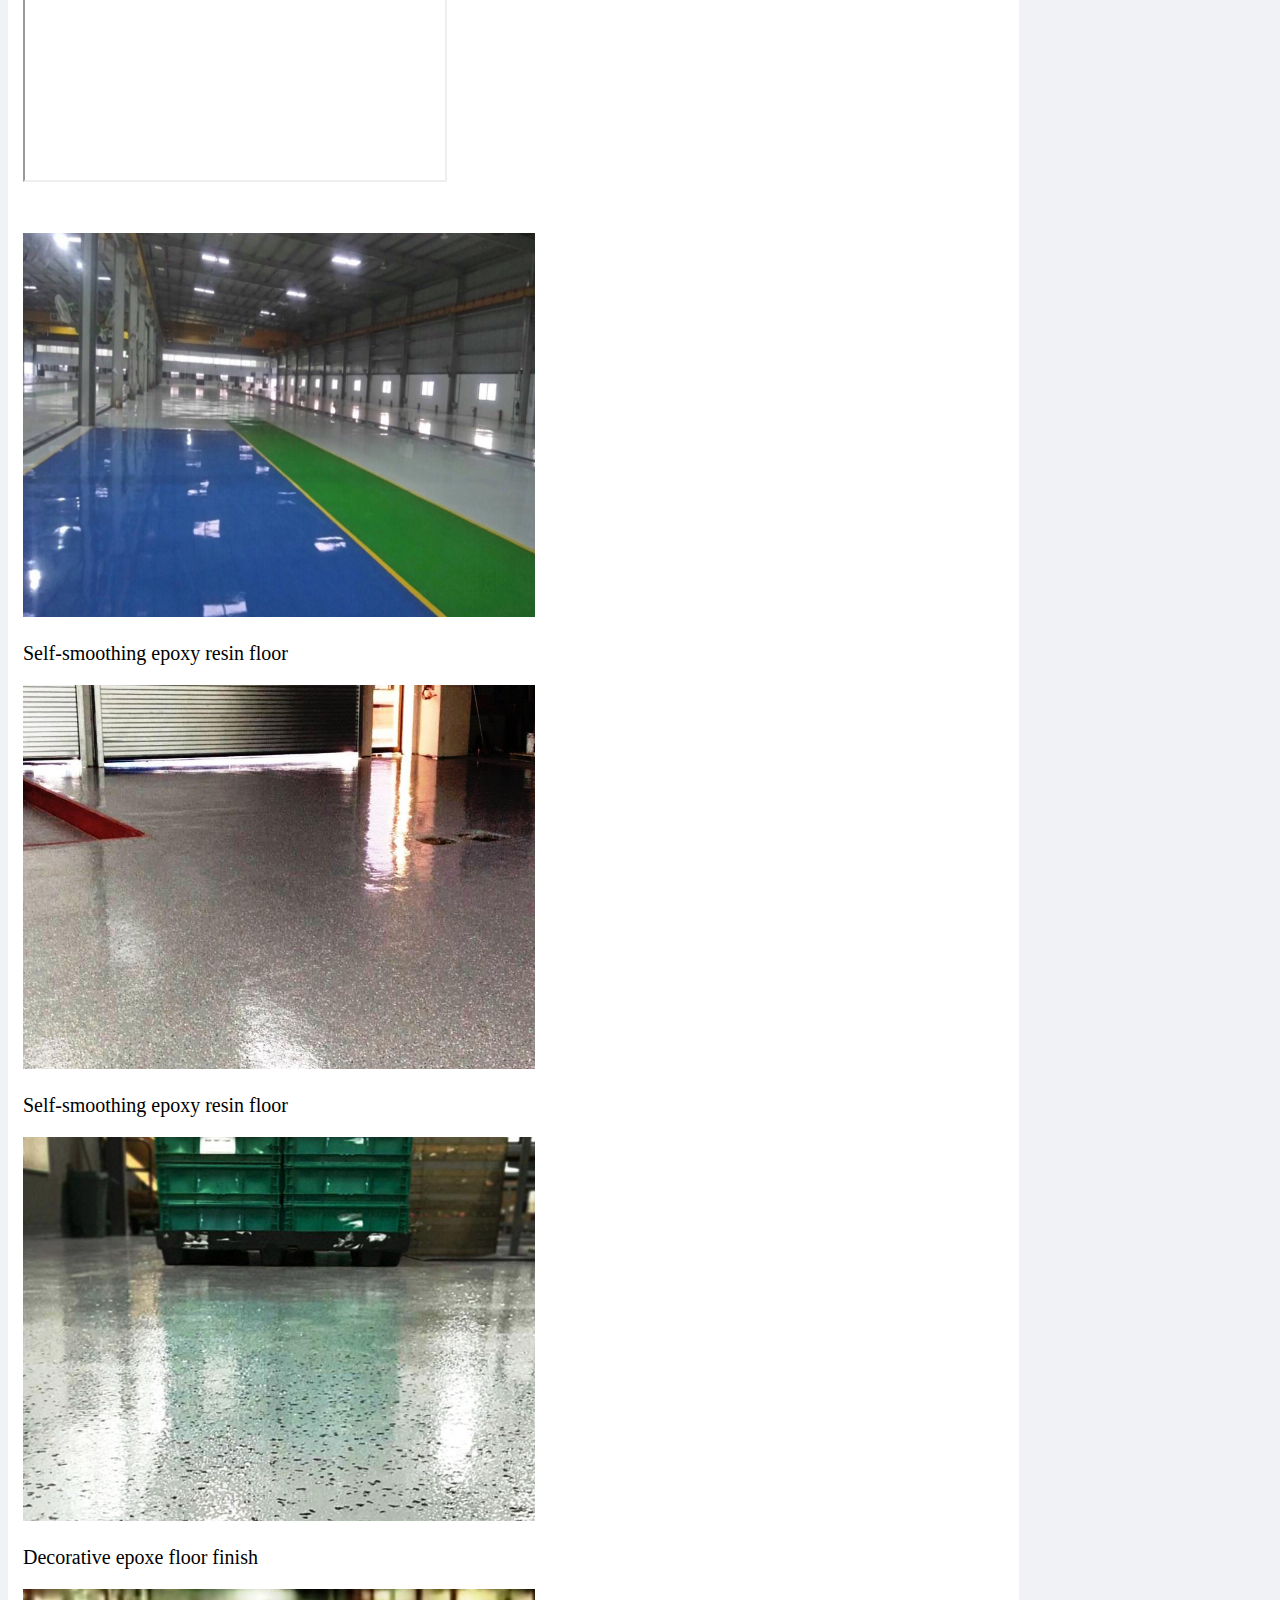
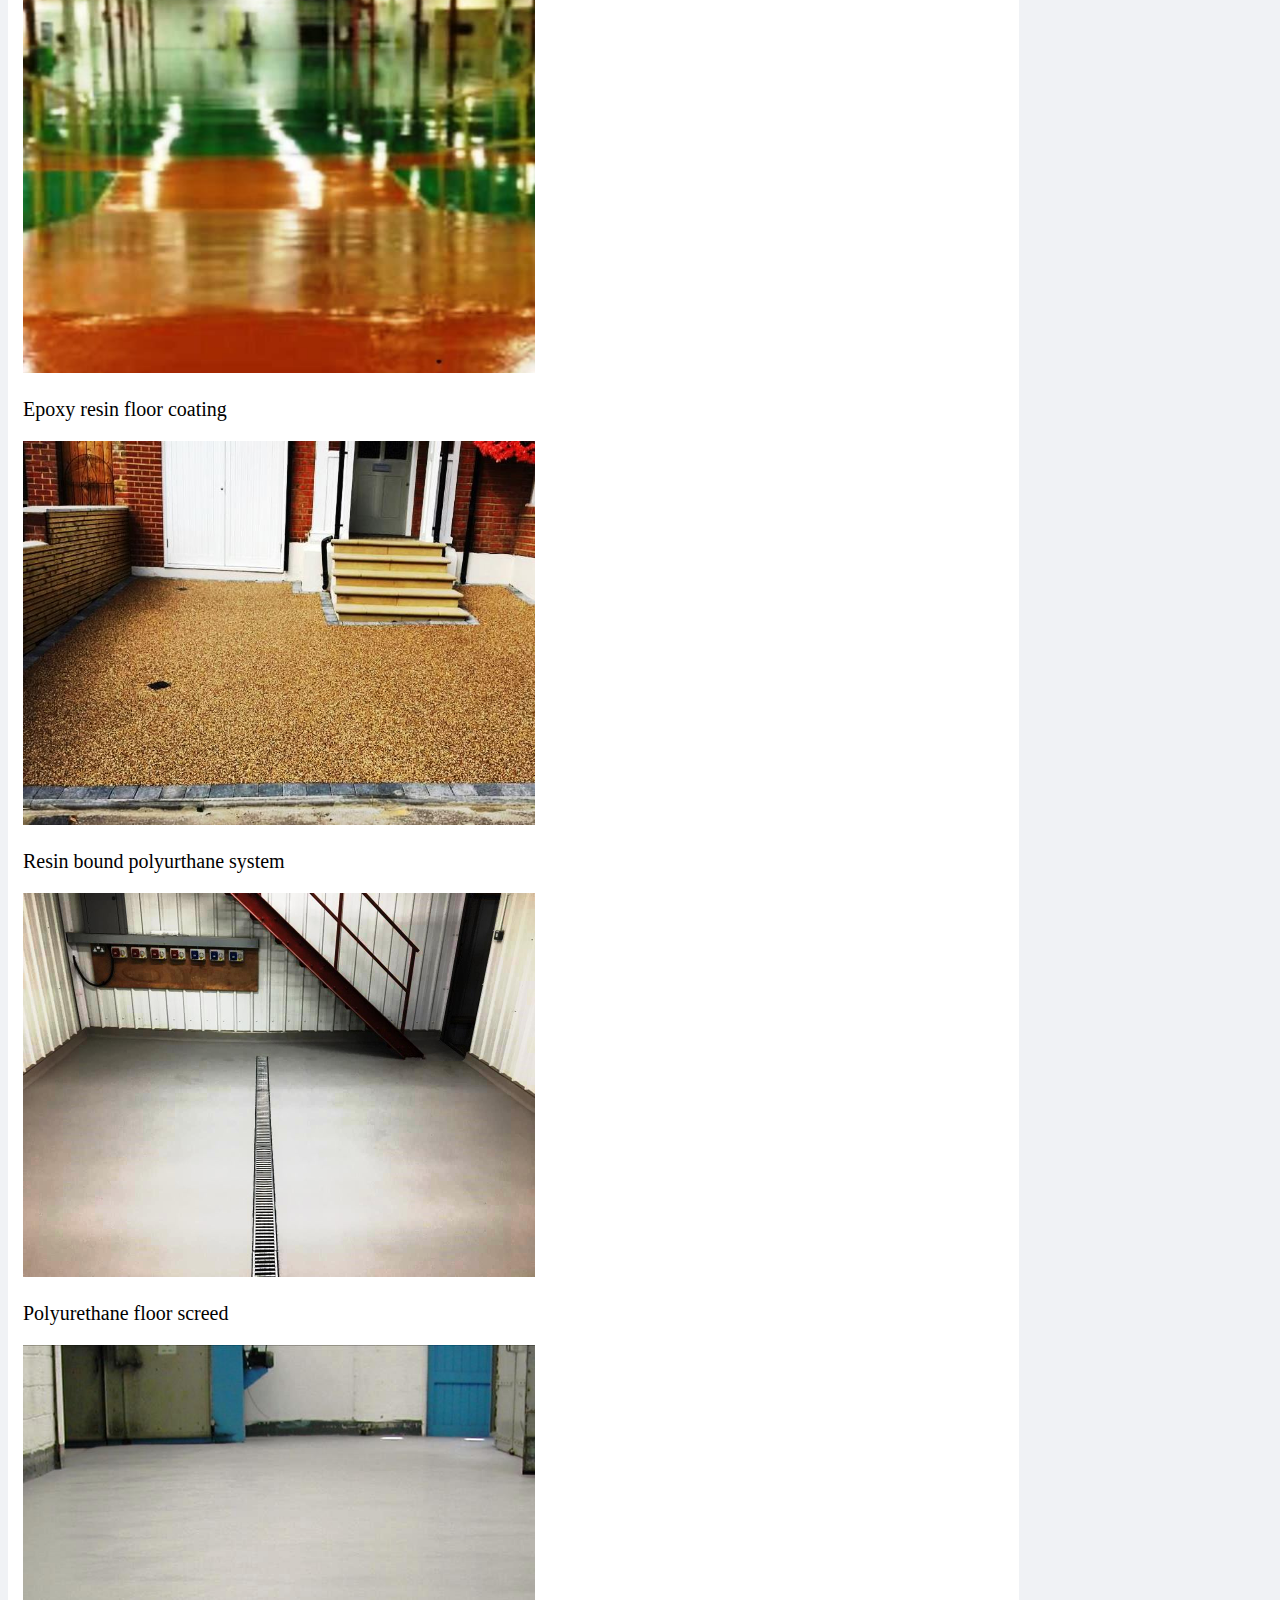
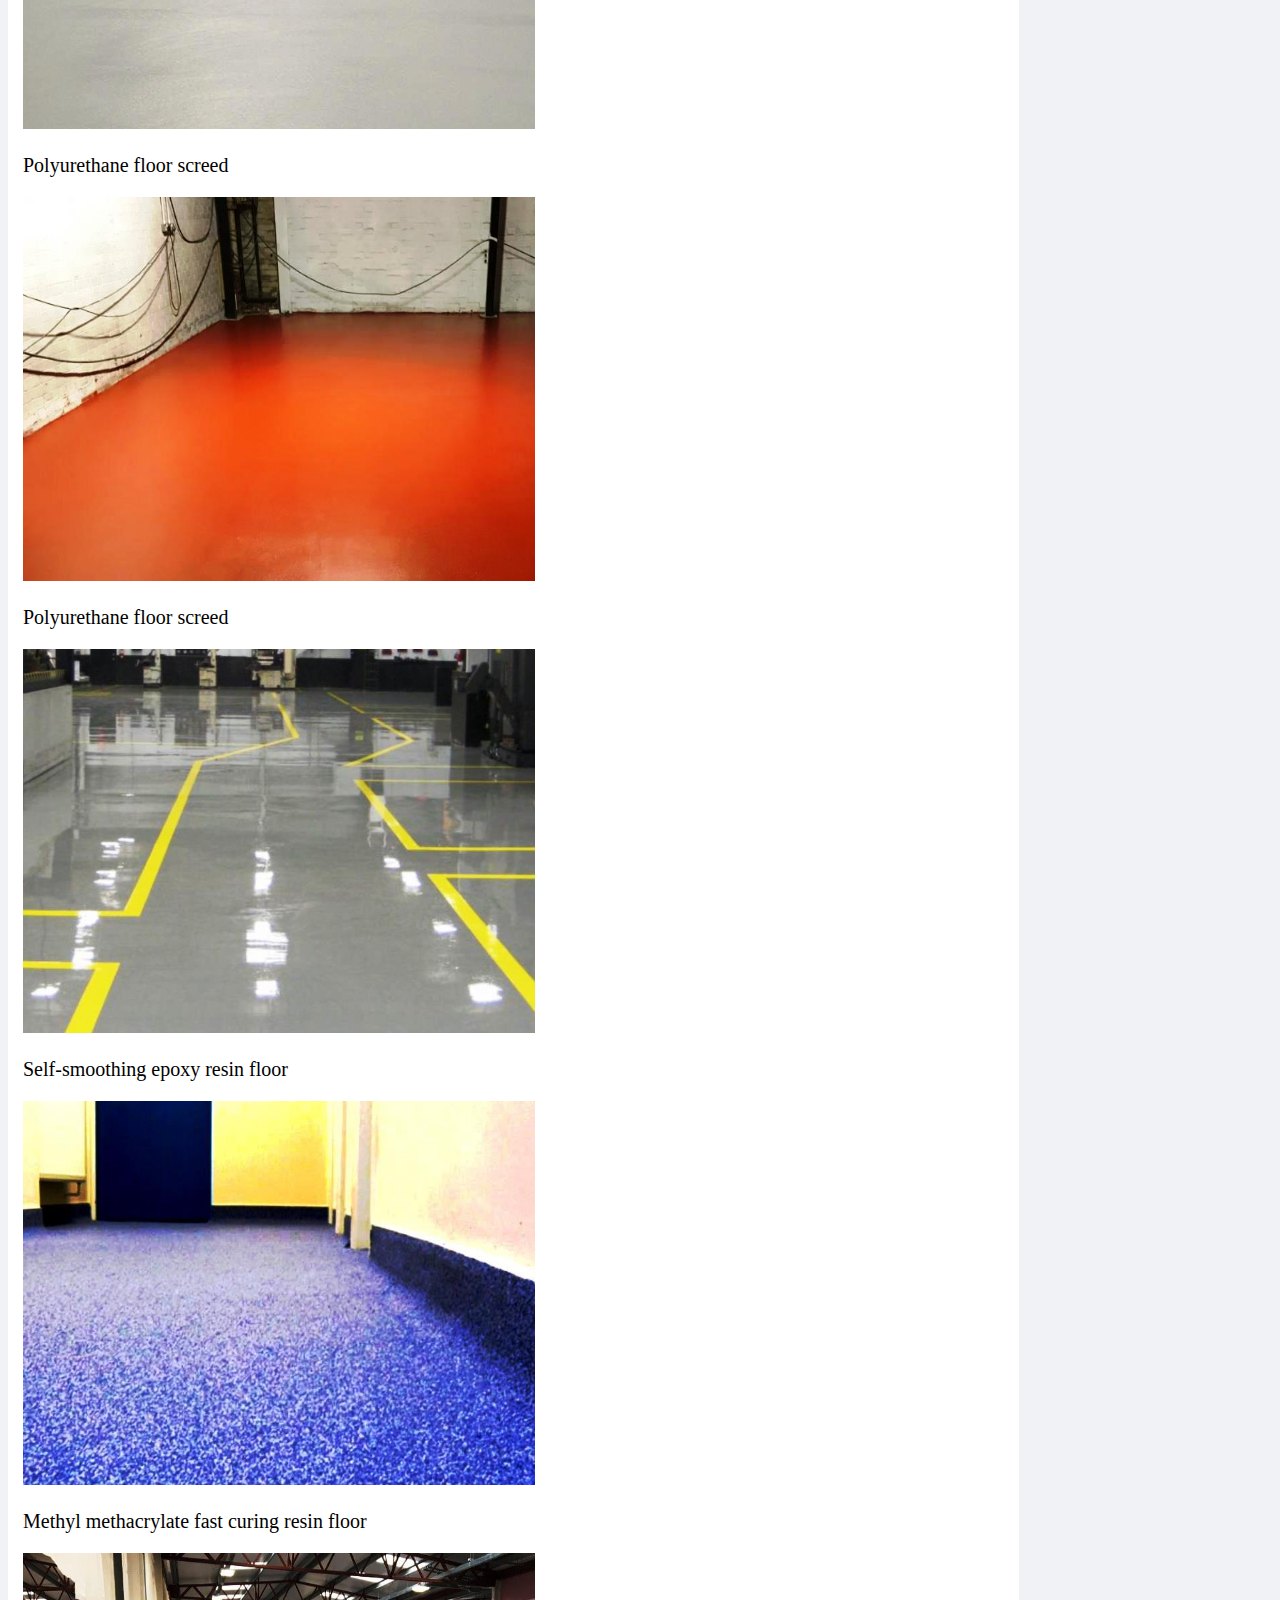
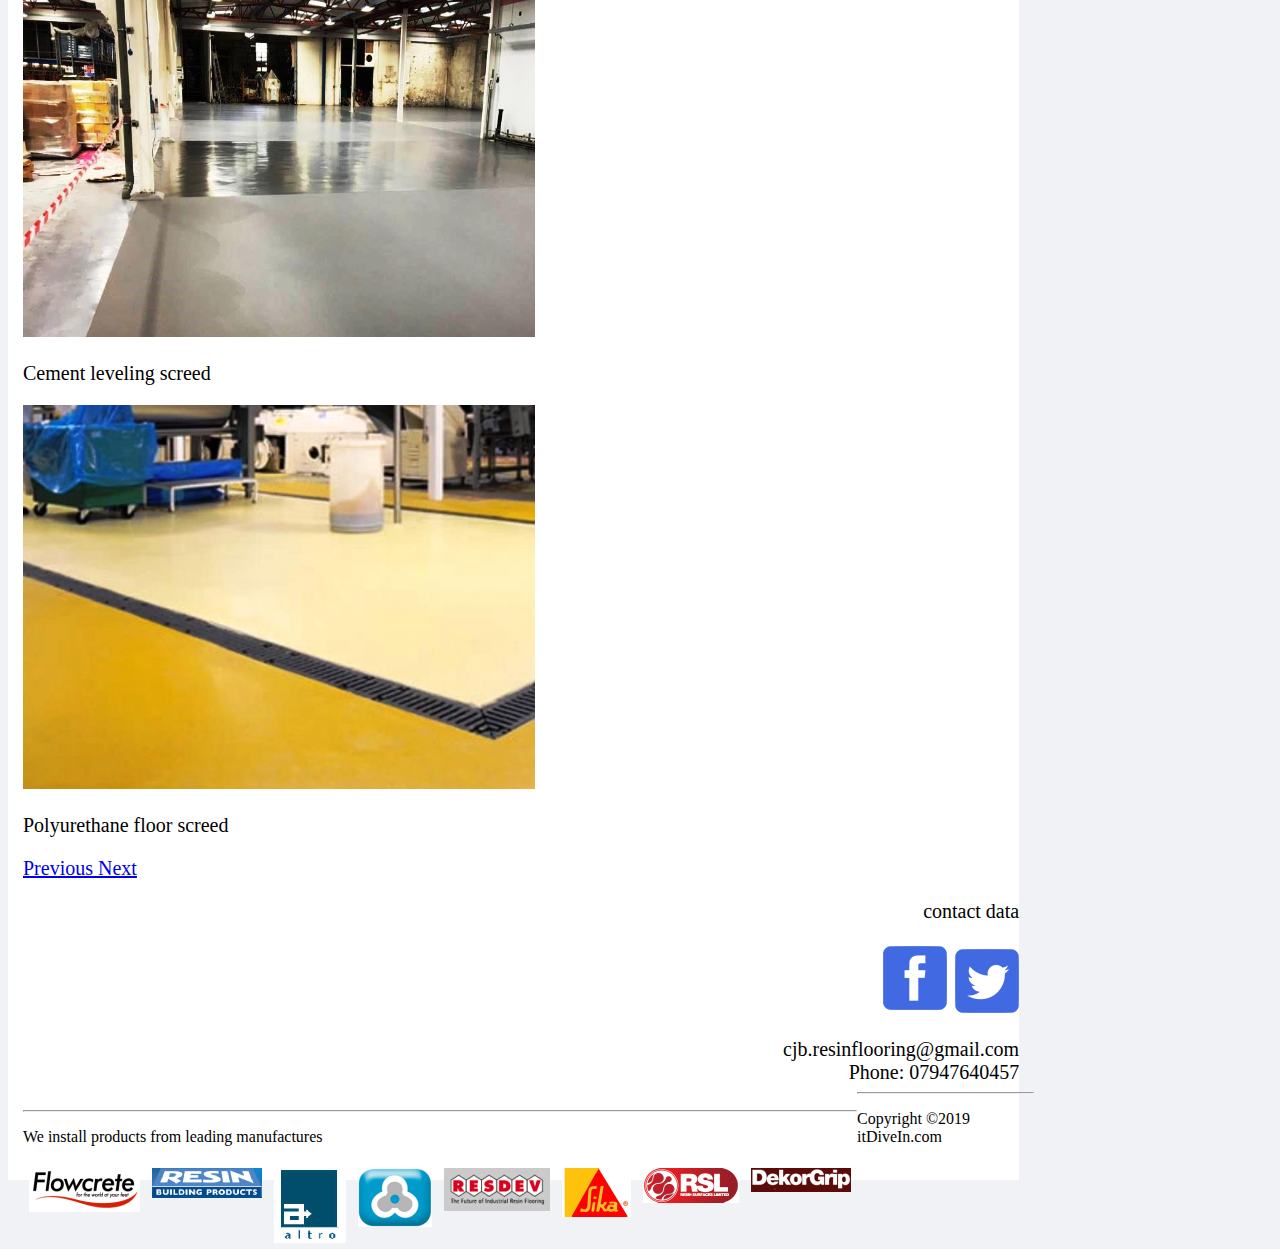
==== commit c9cf25aa: "Update 65b.html" ====
--- a/65b.html
+++ b/65b.html
@@ -160,7 +160,7 @@
   <p style="color:blue"> <b>The products we install includes:</b> </p>
   Epoxy resin floors<br>
   Polyurethane resin floors<br>
-Methyl methacrylate fast cure resin floors<br>
+*Methyl methacrylate fast cure resin floors<br>
 Antislip floors<br>
 Antistatic floors<br>
 Resin bound floors<br>
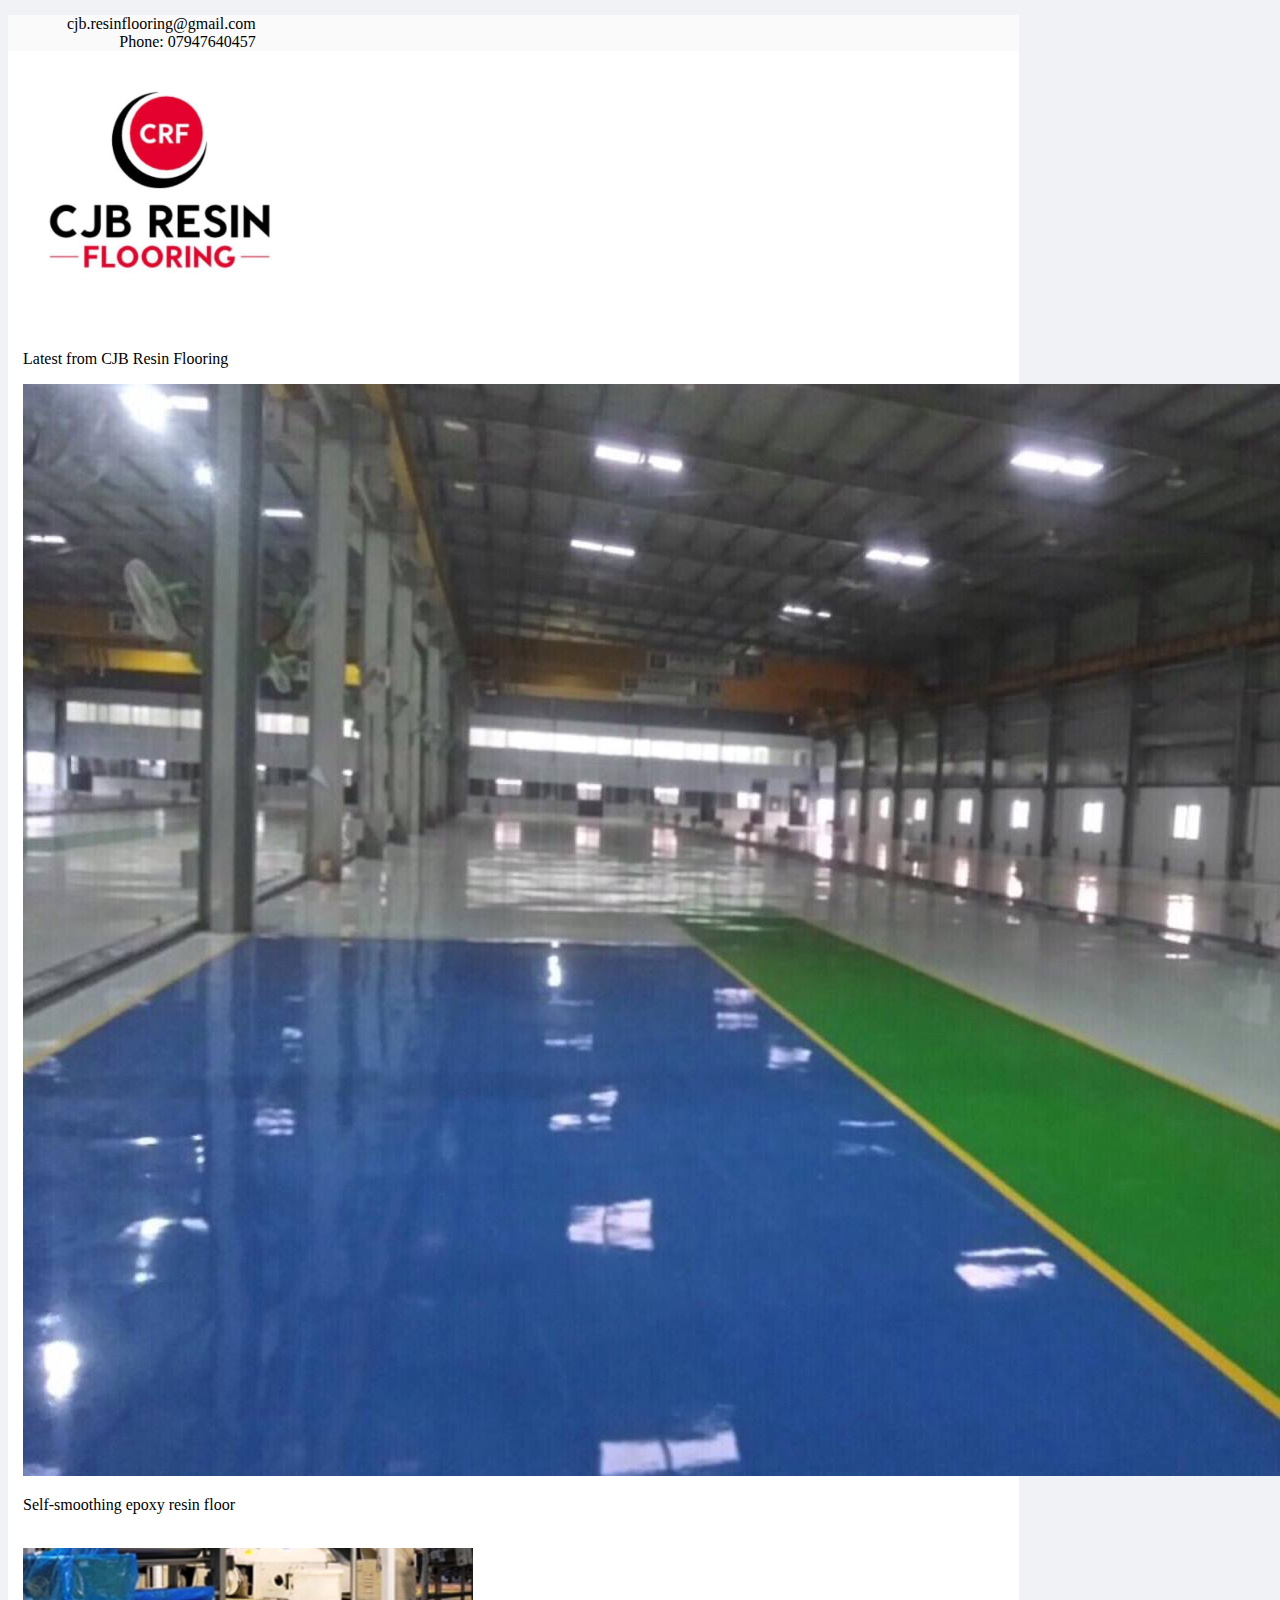
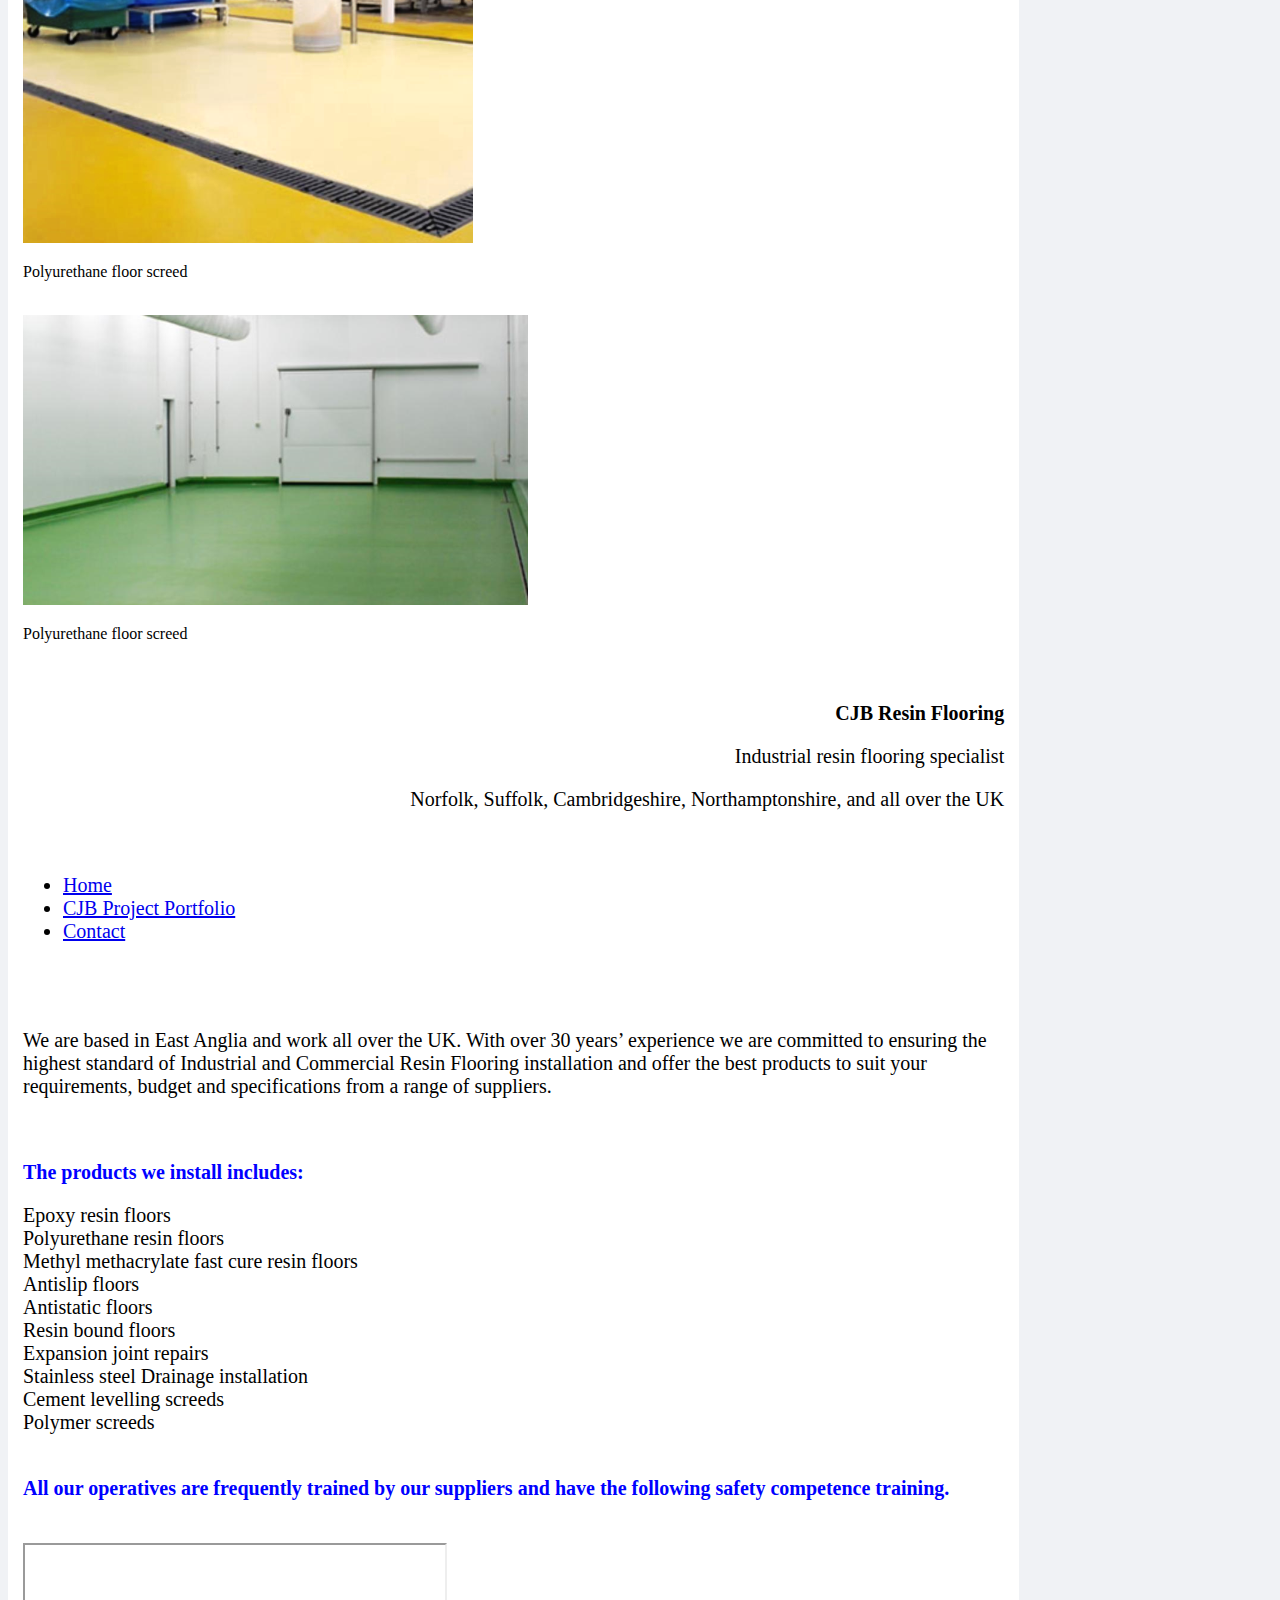
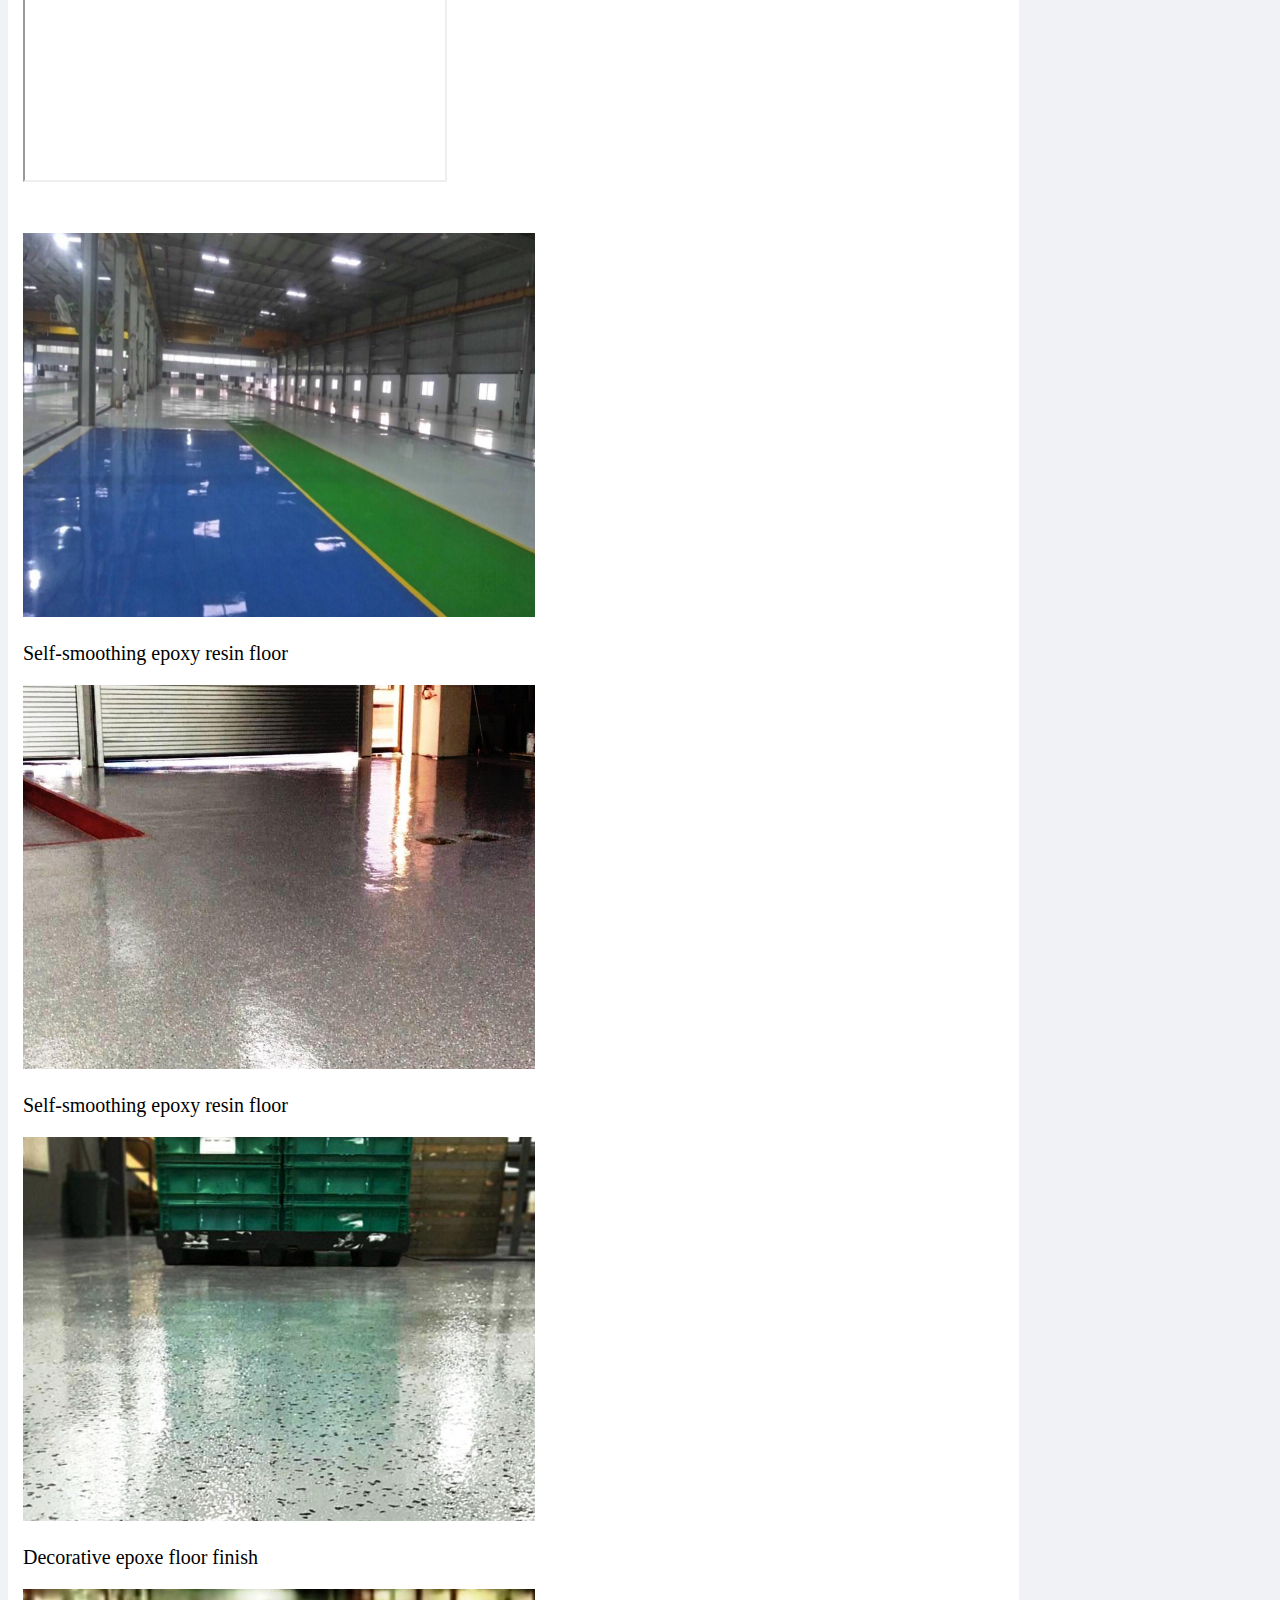
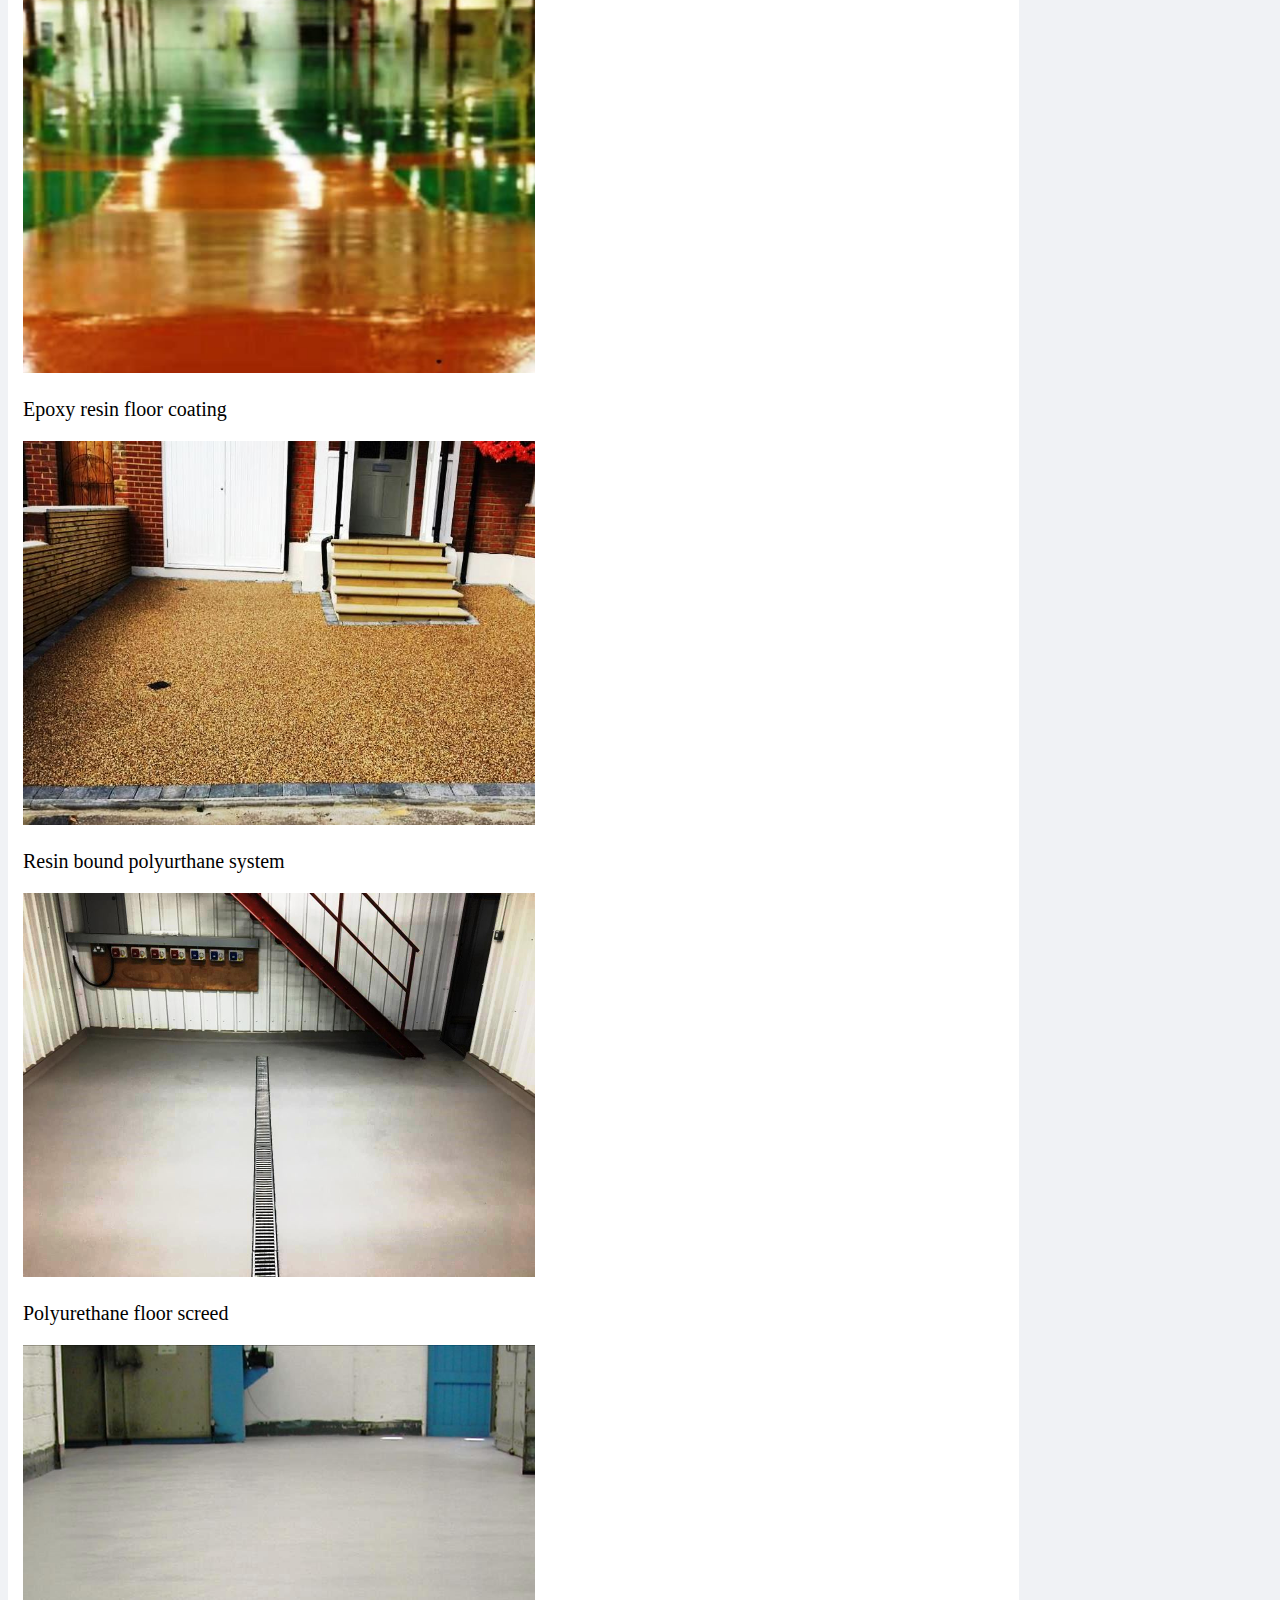
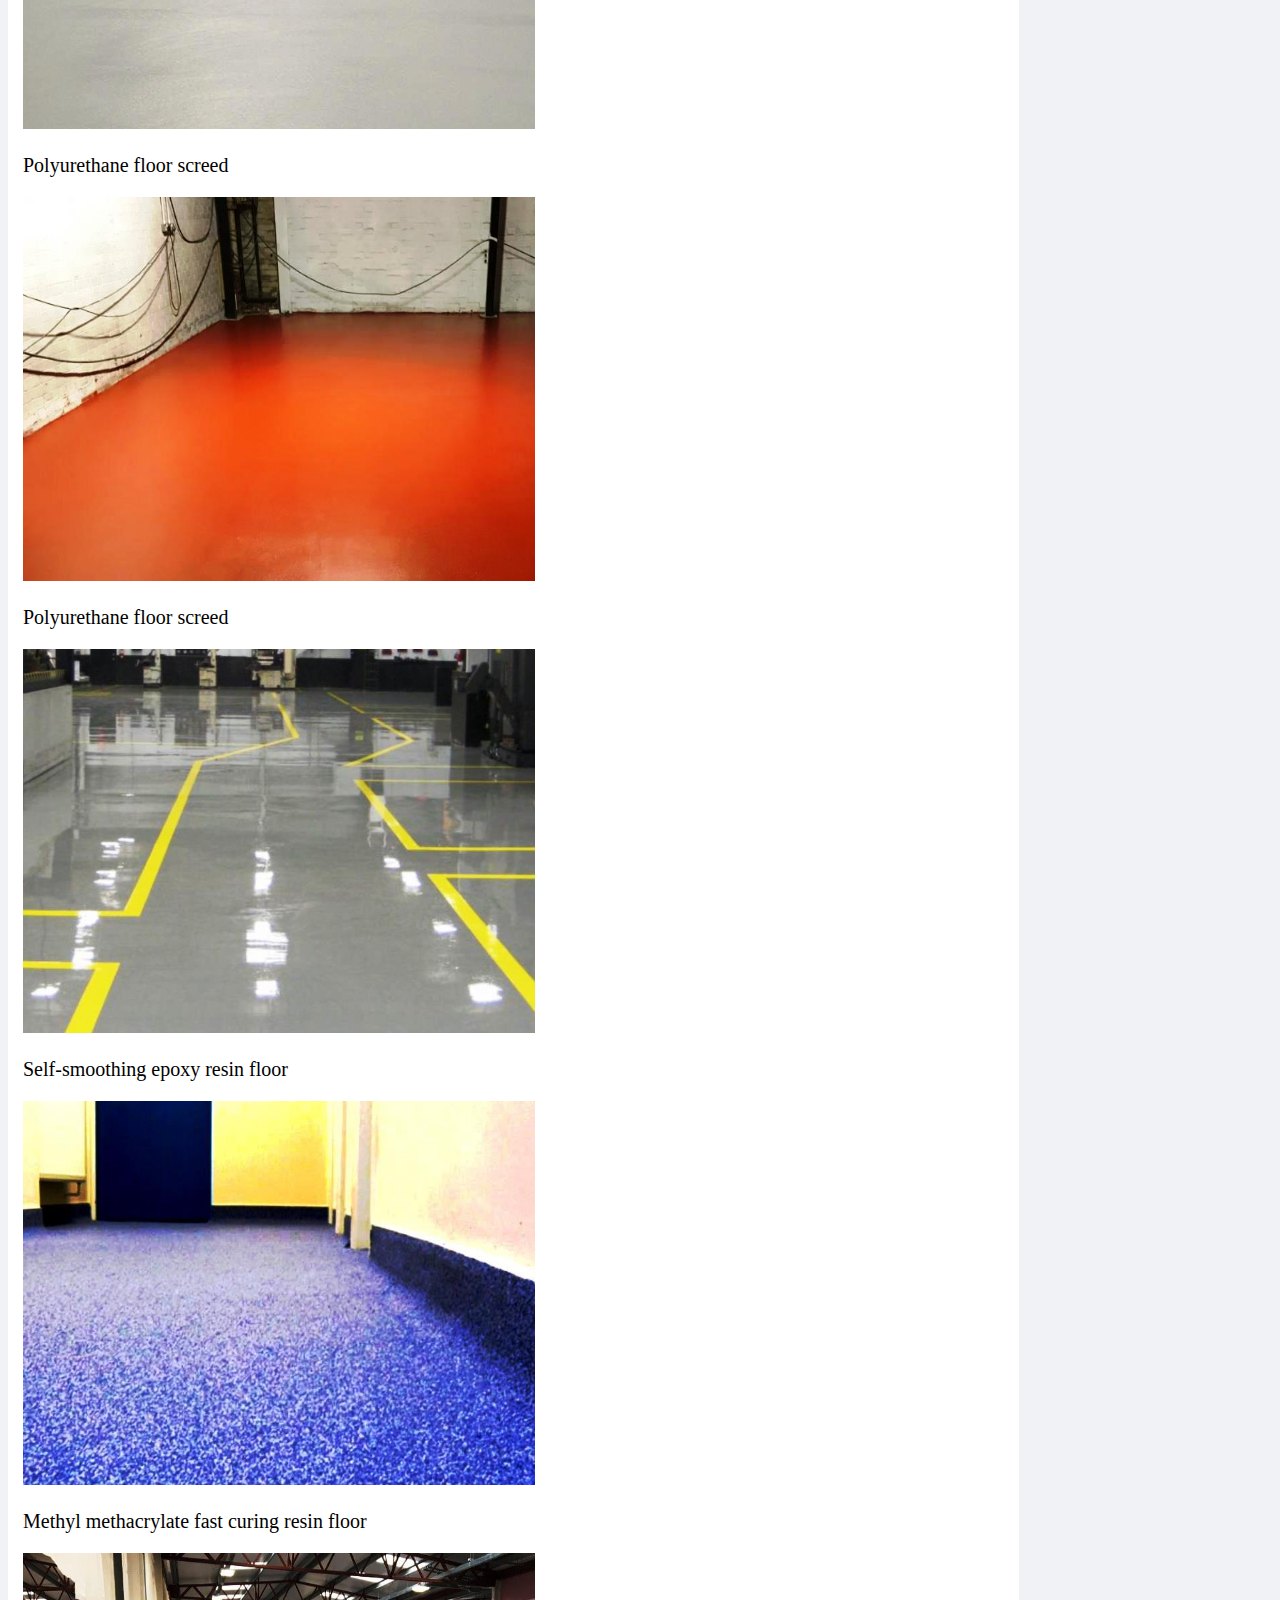
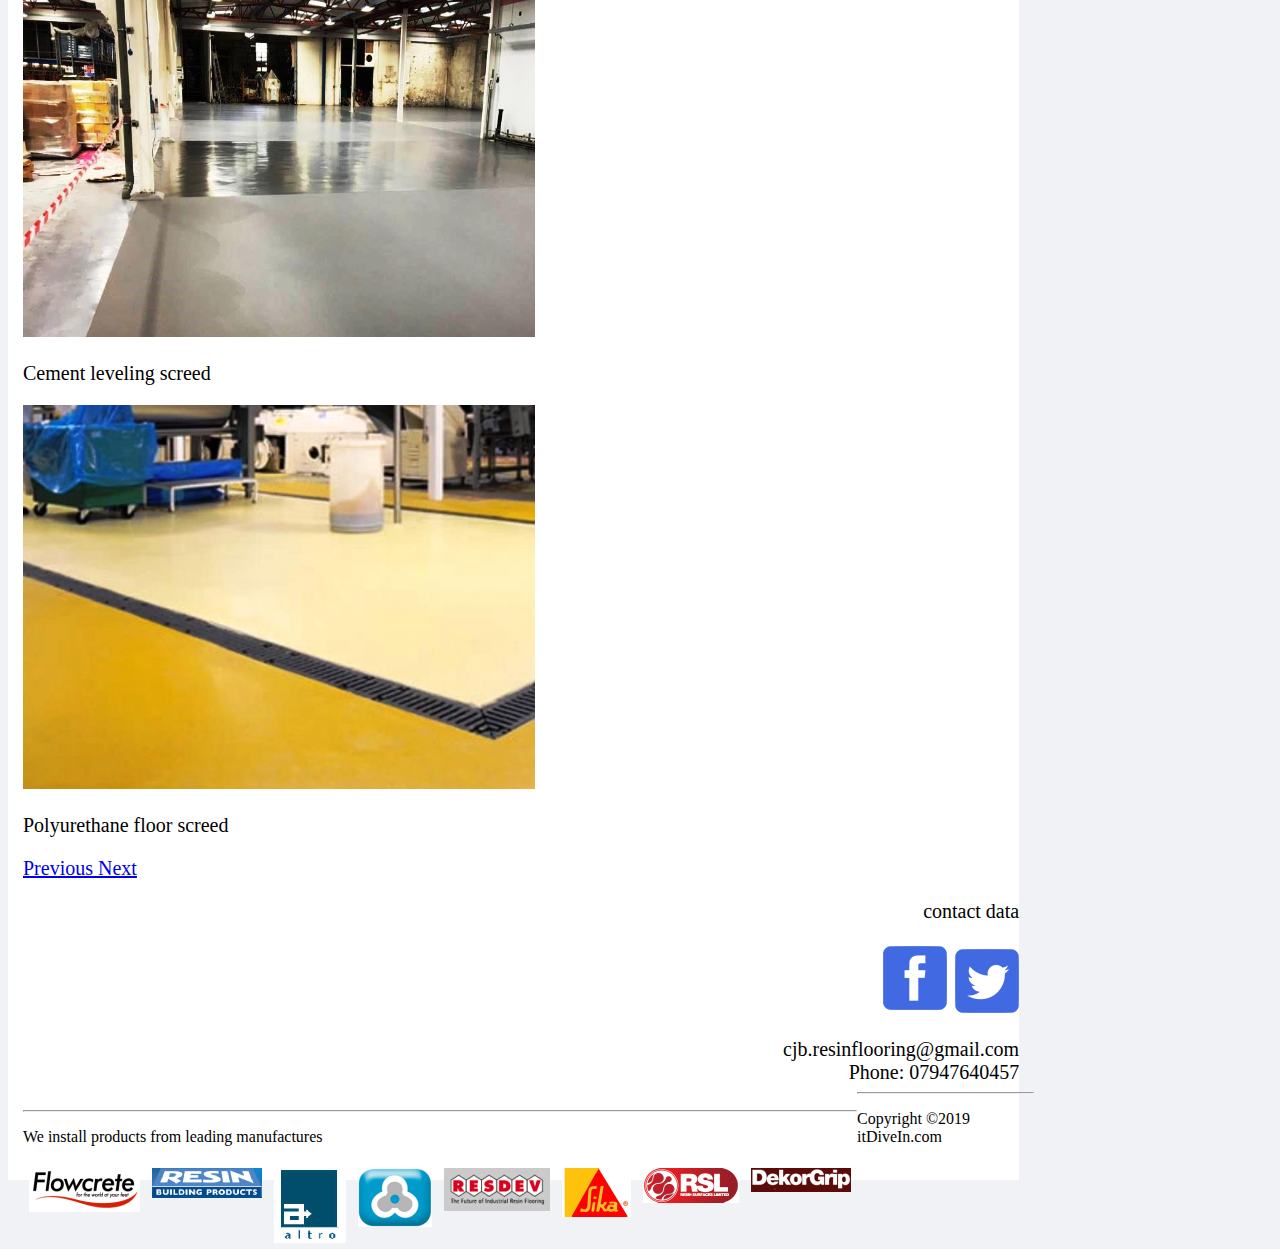
==== commit 3257ee57: "revert * change" ====
--- a/65b.html
+++ b/65b.html
@@ -160,7 +160,7 @@
   <p style="color:blue"> <b>The products we install includes:</b> </p>
   Epoxy resin floors<br>
   Polyurethane resin floors<br>
-*Methyl methacrylate fast cure resin floors<br>
+Methyl methacrylate fast cure resin floors<br>
 Antislip floors<br>
 Antistatic floors<br>
 Resin bound floors<br>
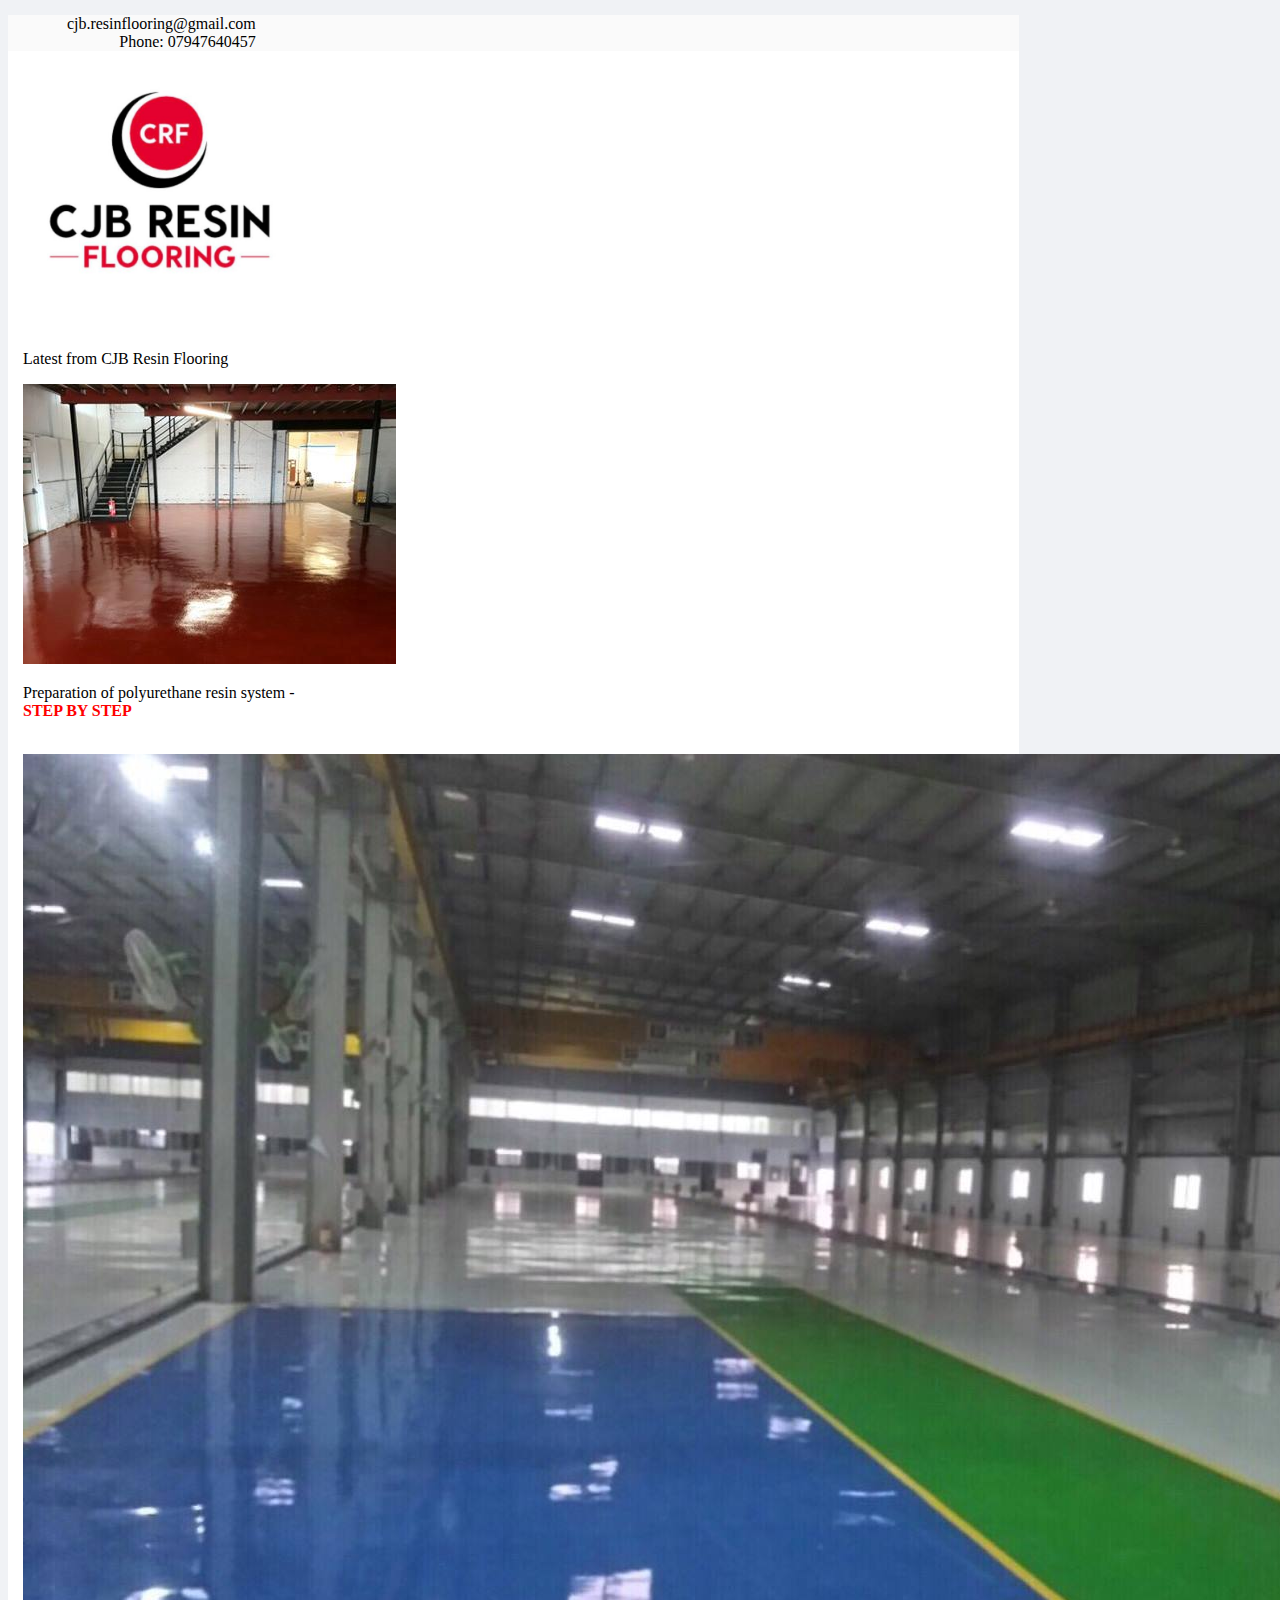
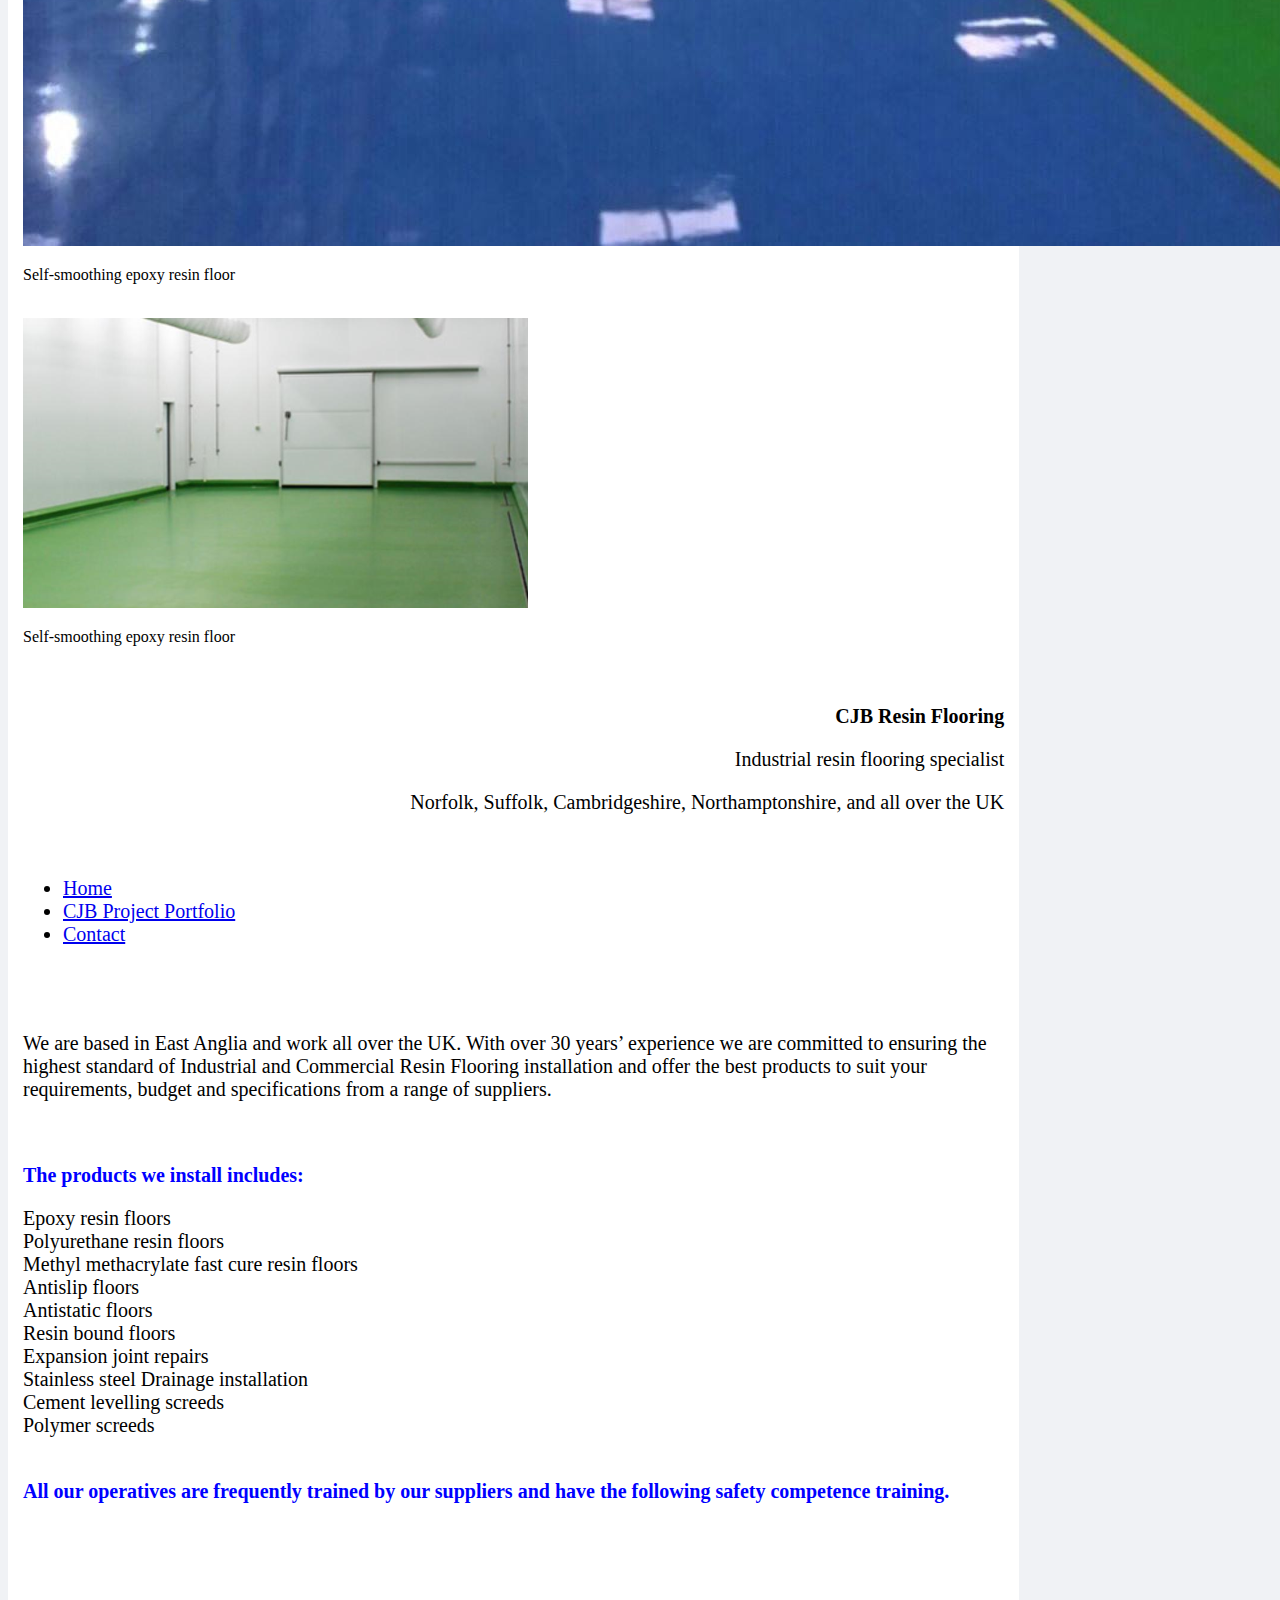
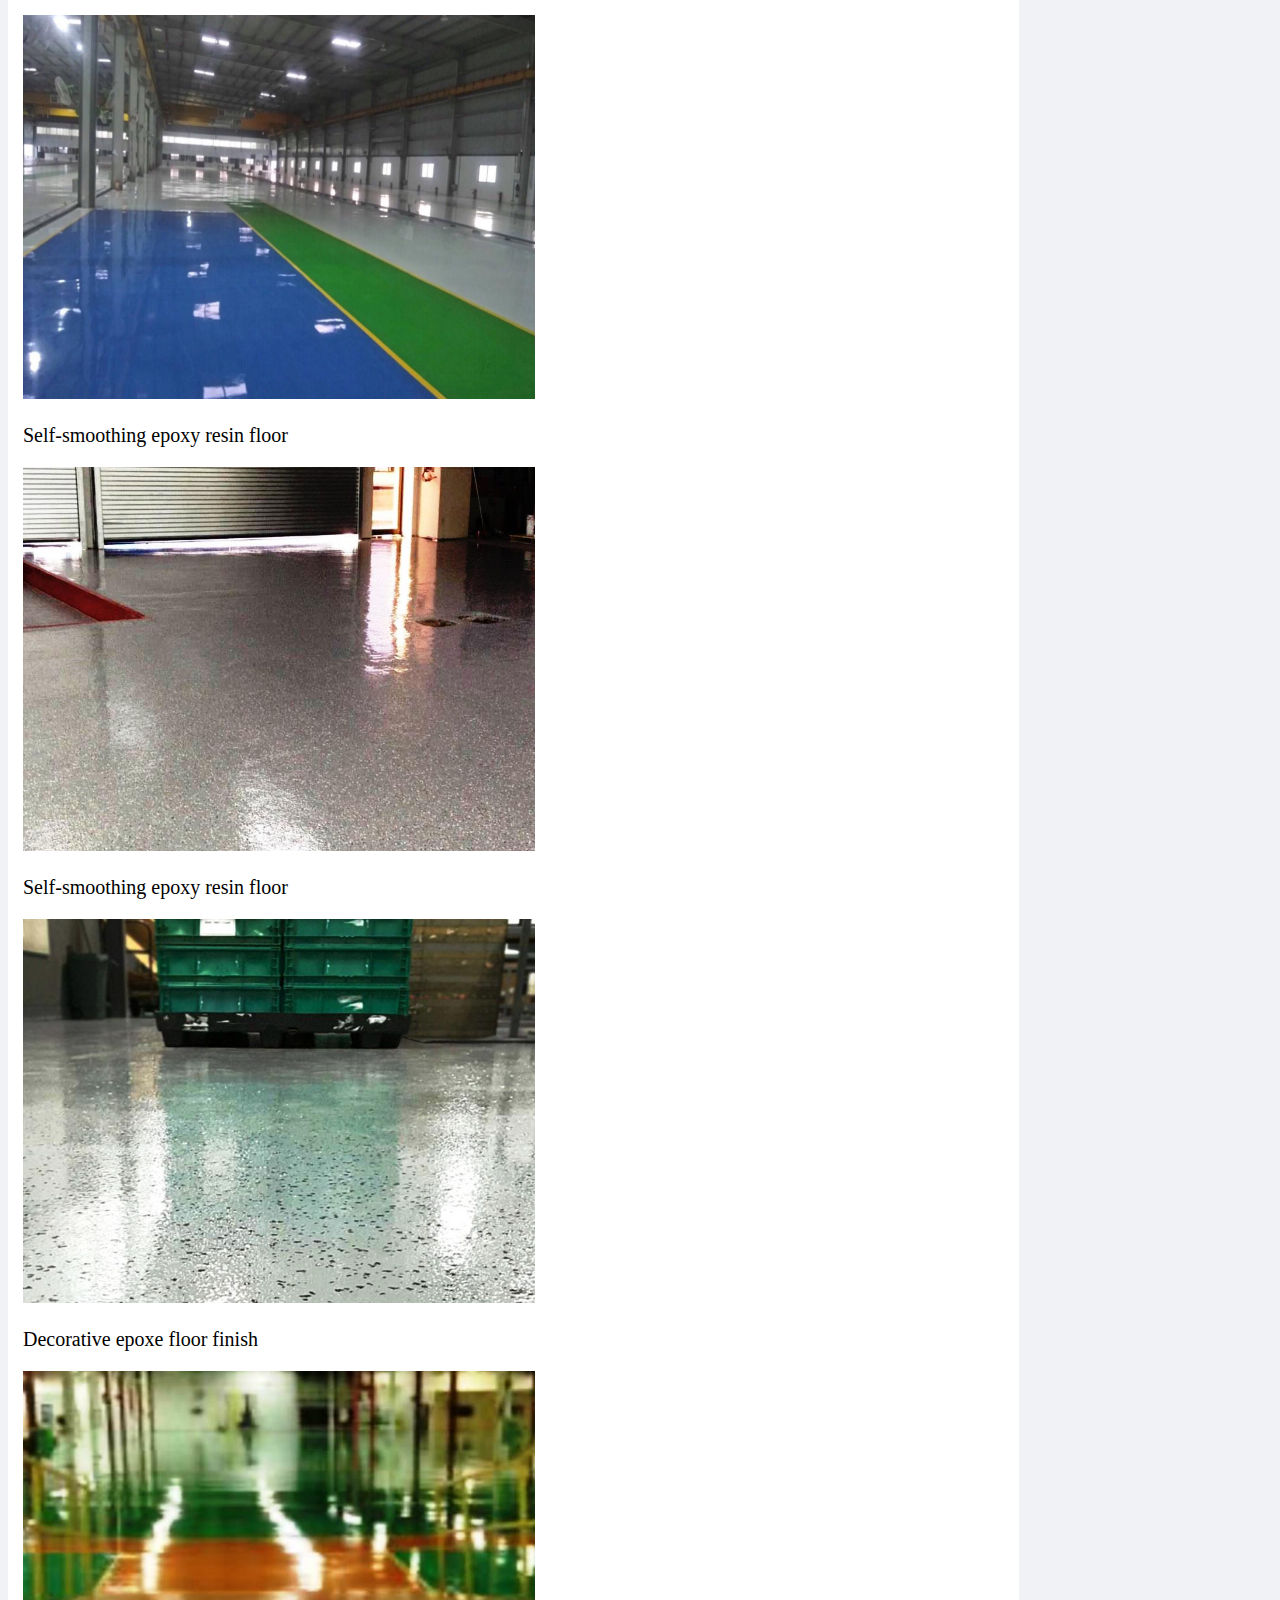
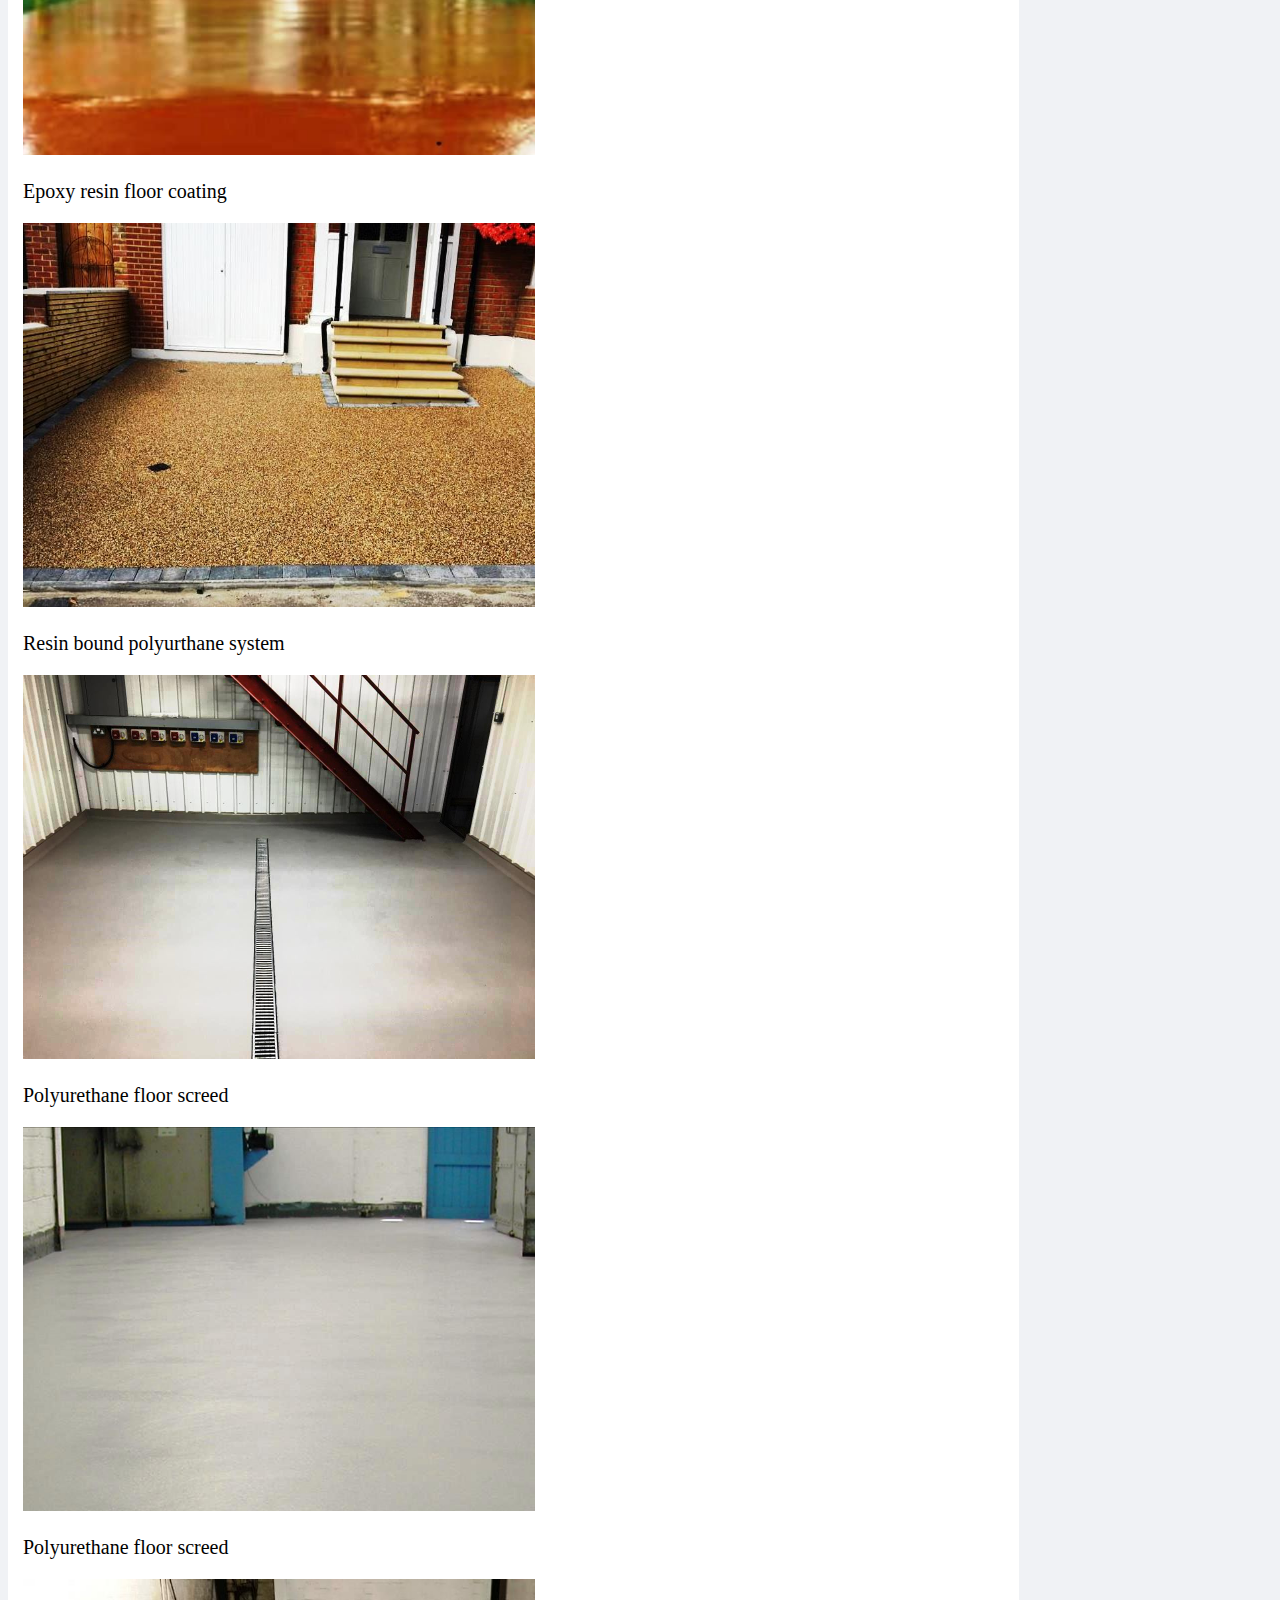
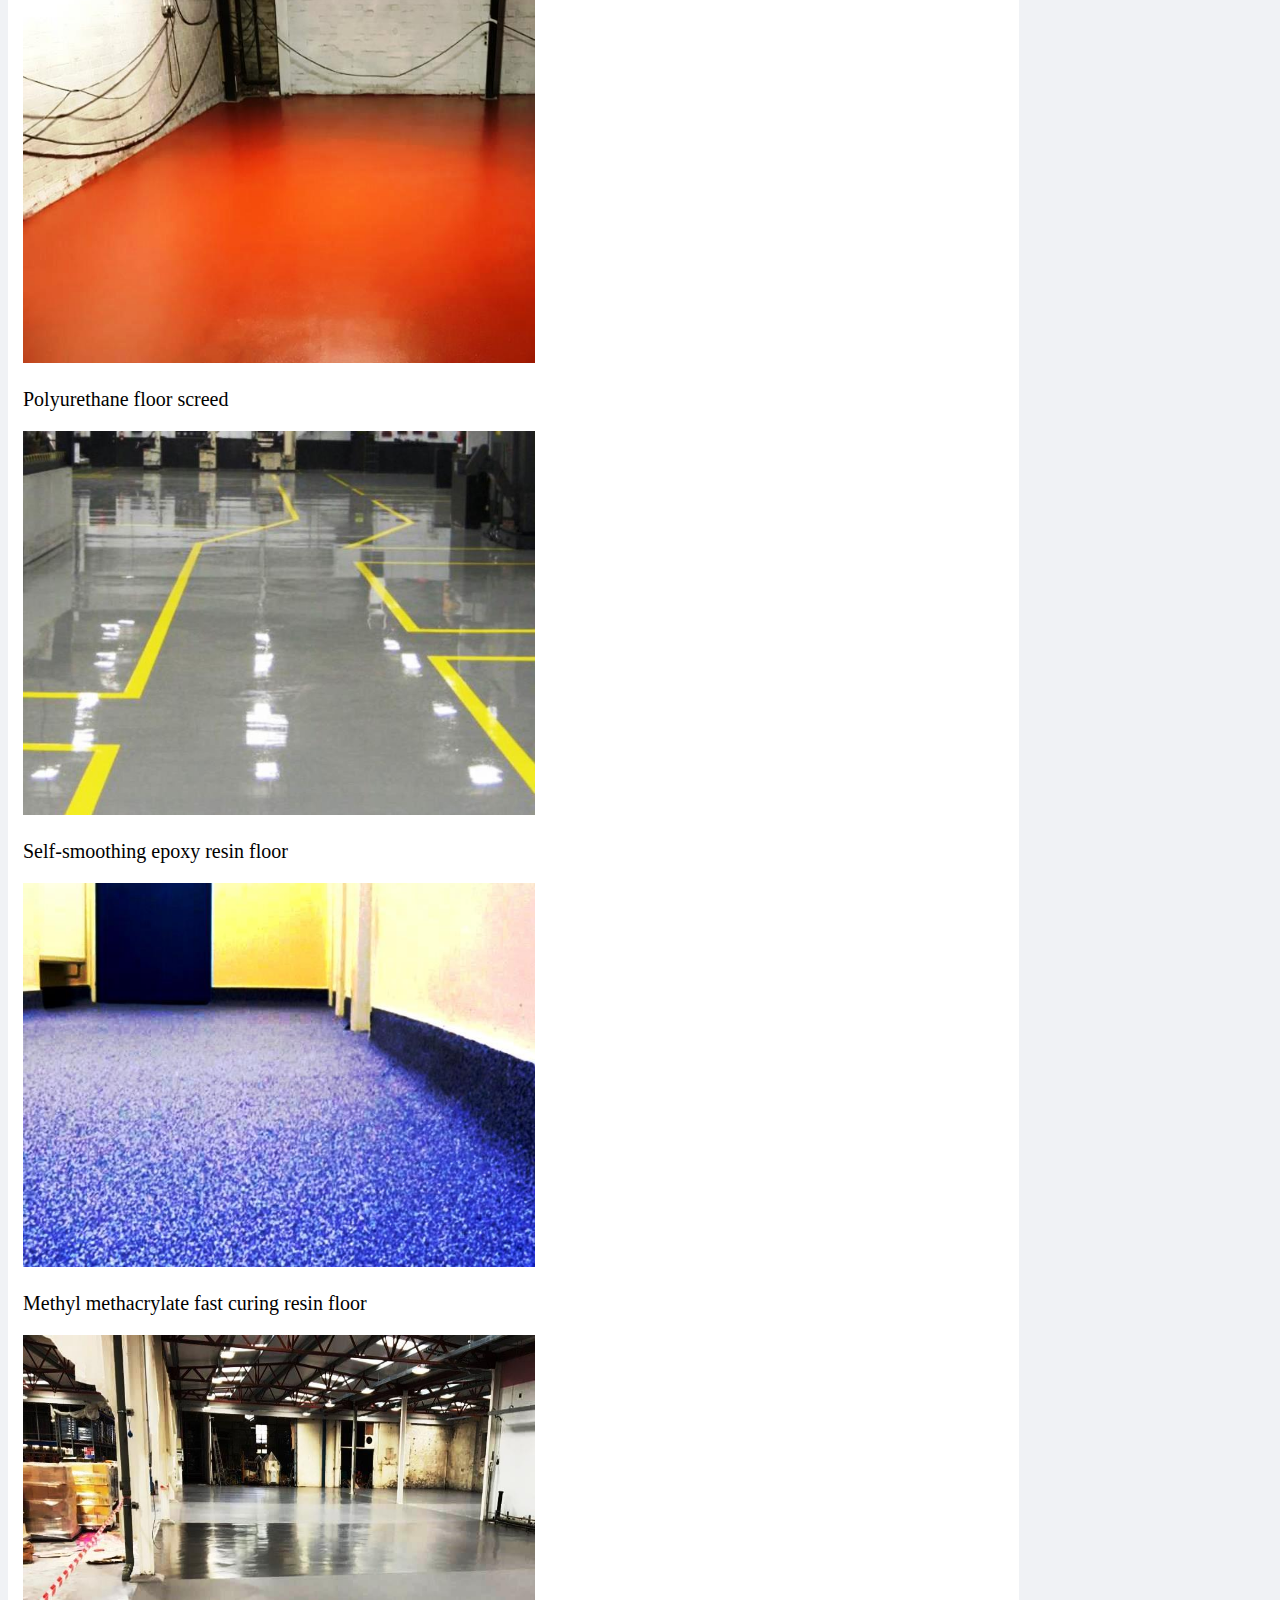
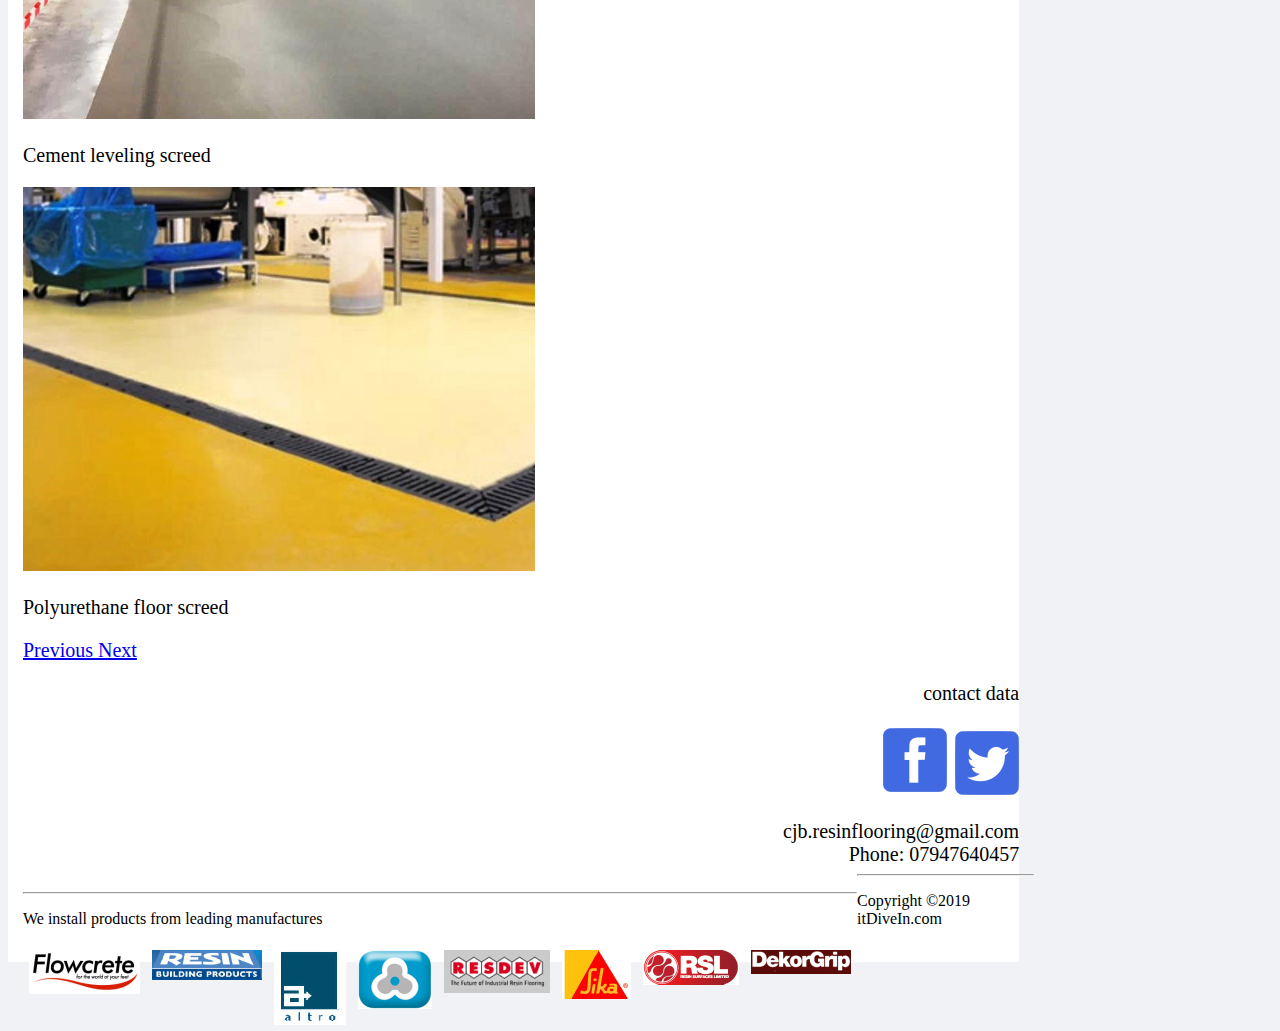
==== commit 6d7e2da3: "add new photos" ====
--- a/65b.html
+++ b/65b.html
@@ -11,6 +11,16 @@
 <script src="https://code.jquery.com/jquery-3.3.1.slim.min.js" integrity="sha384-q8i/X+965DzO0rT7abK41JStQIAqVgRVzpbzo5smXKp4YfRvH+8abtTE1Pi6jizo" crossorigin="anonymous"></script>
     <script src="https://cdnjs.cloudflare.com/ajax/libs/popper.js/1.14.3/umd/popper.min.js" integrity="sha384-ZMP7rVo3mIykV+2+9J3UJ46jBk0WLaUAdn689aCwoqbBJiSnjAK/l8WvCWPIPm49" crossorigin="anonymous"></script>
     <script src="https://stackpath.bootstrapcdn.com/bootstrap/4.1.3/js/bootstrap.min.js" integrity="sha384-ChfqqxuZUCnJSK3+MXmPNIyE6ZbWh2IMqE241rYiqJxyMiZ6OW/JmZQ5stwEULTy" crossorigin="anonymous"></script>
+	<script src="scripts/js/1.js"></script>
+	<script type="text/javascript"> 
+	
+$(document).ready(function() {
+
+
+$("#firsty").text("Self-smoothing epoxy resin floor");
+
+});
+ </script>
 	<link rel="stylesheet" href="scripts/css/divestyle_cjb.css">
 	<style>
 	@media (orientation: landscape) {
@@ -67,7 +77,7 @@
 	  <br><br><br>
 	  <script>
 	function hometab() {
-	alert("ldlsda");
+	//alert("ldlsda");
 	$("#tabnav").show();
 	$("#tabdetail3").hide();
 	$("#tabdetail2").hide();
@@ -78,14 +88,14 @@
 	<p> Latest from CJB Resin Flooring </p>
 	</div>
 	  <div id="firstcard" onclick="poka()" class="card" style="width: 18rem">
-  <img class="card-img-top" src="image/startpage_largey.jpg"  alt="Self-smoothing epoxy resin floor1" />
+  <img class="card-img-top" src="image/optional8.jpg"  alt="Self-smoothing epoxy resin floor1" />
   <div class="card-body">
-    <p class="card-text">Self-smoothing epoxy resin floor</p>
+    <p class="card-text">Preparation of polyurethane resin system - <b style="color:red">STEP BY STEP</b></p>
   </div>
 </div>
 <script>
 	function poka() {
-	alert("ldlsda");
+	//alert("ldlsda");
 	$("#tabnav").hide();
 	$("#tabdetail3").hide();
 	$("#tabdetail2").hide();
@@ -95,14 +105,14 @@
        }
 	</script>
 <br> <div class="card" id="secondcard" onclick="poka1()" style="width: 18rem;">
-  <img class="card-img-top" src="image/floor5.PNG"  alt="Polyurethane floor screed2" />
+  <img class="card-img-top" src="image/startpage_largey.jpg"  alt="Polyurethane floor screed2" />
   <div class="card-body">
-    <p class="card-text">Polyurethane floor screed</p>
+    <p class="card-text">Self-smoothing epoxy resin floor</p>
   </div>
 </div>
 <script>
 	function poka1() {
-	alert("ldlsda");
+	//alert("ldlsda");
 	$("#tabnav").hide();
 	$("#tabdetail").hide();
 	$("#tabdetail3").hide();
@@ -115,12 +125,13 @@
 <div class="card" id="thirdcard" onclick="poka2()" style="width: 18rem;">
   <img class="card-img-top" src="image/floor4.PNG"  alt="Polyurethane floor screed3" />
   <div class="card-body">
-    <p class="card-text">Polyurethane floor screed </p>
+    <!--<p class="card-text" id="firsty" >Polyurethane floor screed </p>-->
+	<p class="card-text" id="firsty" > </p>
   </div>
 </div>
 <script>
 	function poka2() {
-	alert("ldlsda");
+	//alert("ldlsda");
 	$("#tabnav").hide();
 	$("#tabdetail").hide();
 	$("#tabdetail2").hide();
@@ -157,7 +168,7 @@
   <p>
  We are based in East Anglia and work all over the UK. With over 30 years’ experience we are committed to ensuring the highest standard  of Industrial and Commercial Resin Flooring installation and offer the best products to suit your requirements, budget and specifications from a range of suppliers. 
   </p><br>
-  <p style="color:blue"> <b>The products we install includes:</b> </p>
+  <p style="color:blue" contenteditable="true"> <b>The products we install includes:</b> </p>
   Epoxy resin floors<br>
   Polyurethane resin floors<br>
 Methyl methacrylate fast cure resin floors<br>
@@ -170,7 +181,7 @@
 Polymer screeds <br><br>
 <p style="color:blue"> <b>All our operatives are frequently trained by our suppliers and have the following safety competence training.</b> </p>
 <br>
-<iframe width="420" height="235" src="https://www.youtube.com/embed/hwPI_thgQkU" allow="accelerometer; autoplay; encrypted-media; gyroscope; picture-in-picture" allowfullscreen></iframe><br>
+<!--<iframe width="420" height="235" src="https://www.youtube.com/embed/hwPI_thgQkU" allow="accelerometer; autoplay; encrypted-media; gyroscope; picture-in-picture" allowfullscreen></iframe>--><br>
   </div>
   <div class="tab-pane fade" id="profile" role="tabpanel" aria-labelledby="profile-tab">
   <br><br>
@@ -262,15 +273,76 @@
 </div>
 <div id="tabdetail">
 	  <br>
-	  <p> Self-smoothing epoxy resin floor </p>
+	    <div id="carouselExampleFadeInner" class="carousel slide carousel-fade" data-ride="carousel">
+  <div class="carousel-inner">
+  <div class="carousel-item active">
+      <img class="d-block w-100 rounded" src="image/slide/optional1.jpg" style="height:500px" alt="optional1" />
+	  <br>
+	  <p> Old concrete floor has been mechanical cleaned using a dust free blastrac machine  </p>
+    </div>
+    <div class="carousel-item">
+      <img class="d-block w-100 rounded" src="image/slide/optional2.jpg"  style="height:500px" alt="optional2" />
+	  <br>
+	  <p> Priming the floor with a polyurethane concrete primer  </p>
+    </div>
+    <div class="carousel-item">
+      <img class="d-block w-100 rounded" src="image/slide/optional3.jpg" style="height:500px" alt="optional93" />
+	   <br>
+	  <p> Primed floor with a quartz grant broadcasted into the wet primer </p>
+    </div>
+    <div class="carousel-item">
+      <img class="d-block w-100 rounded" src="image/slide/optional4.jpg" style="height:500px" alt="optional94" />
+	   <br>
+	  <p> All required repairs have been carried out using a polyurethane infill material </p>
+    </div>
+	<div class="carousel-item">
+      <img class="d-block w-100 rounded" src="image/slide/optional5.jpg"  style="height:500px" alt="optional95" />
+	   <br>
+	  <p> Polyurethane 6mm resin being applied to the primed floor </p>
+    </div>
+	<div class="carousel-item">
+      <img class="d-block w-100 rounded" src="image/slide/optional16.jpg" style="height:500px"  alt="optional96" />
+	   <br>
+	  <p> Finished 6mm polyurethane resin floor </p>
+    </div>
+	<div class="carousel-item">
+      <img class="d-block w-100 rounded" src="image/slide/optional7.jpg" style="height:500px"  alt="optional97" />
+	   <br>
+	  <p> Finished 6mm polyurethane resin floor </p>
+    </div>
+	<div class="carousel-item">
+      <img class="d-block w-100 rounded" src="image/slide/optional8.jpg" style="height:500px" alt="optional98" />
+	   <br>
+	  <p> Finished 6mm polyurethane resin floor </p>
+    </div>
+	<div class="carousel-item">
+      <img class="d-block w-100 rounded" src="image/slide/optional9.jpg" style="height:500px" alt="optional9" />
+	   <br>
+	  <p> Finished 6mm polyurethane resin floor </p>
+    </div>
+	
+  </div>
+  <a class="carousel-control-prev" href="#carouselExampleFadeInner" role="button" data-slide="prev">
+    <span class="carousel-control-prev-icon" aria-hidden="true"></span>
+    <span class="sr-only">Previous</span>
+  </a>
+  <a class="carousel-control-next" href="#carouselExampleFadeInner" role="button" data-slide="next">
+    <span class="carousel-control-next-icon" aria-hidden="true"></span>
+    <span class="sr-only">Next</span>
+  </a>
+</div>
 	 <a href="javascript:hometab();"> Back </a>
 	</div>
 	<div id="tabdetail2">
 	  <br>
+	  <img class="rounded" src="image/startpage_largey.jpg" style="width:600px"  alt="innertab_Polyurethane floor screed2" />
+	  <br>
 	  <p> Polyurethane floor screed </p>
 	<a href="javascript:hometab();"> Back </a>
 	</div>
 	<div id="tabdetail3">
+	  <br>
+	  <img class="rounded" src="image/floor4.PNG"  style="width:600px" alt="innertab_Polyurethane floor screed3" />
 	  <br>
 	  <p> Self-smoothing epoxy resin floor </p>
 	  <a href="javascript:hometab();"> Back </a>
@@ -317,7 +389,7 @@
 	  <br><br><br>
 	  <script>
 	function hometabp() {
-	alert("ldlsda");
+	//alert("ldlsda");
 	$("#tabnavp").show();
 	$("#tabdetail3p").hide();
 	$("#tabdetail2p").hide();
@@ -364,7 +436,7 @@
 Polymer screeds <br><br>
 <p style="color:blue"> <b>All our operatives are frequently trained by our suppliers and have the following safety competence training.</b> </p>
   <p> information regarding business </p>
-<iframe id="iframex" width="300" height="220" src="https://www.youtube.com/embed/FPv-hyIxVEk" allow="accelerometer; autoplay; encrypted-media; gyroscope; picture-in-picture" allowfullscreen></iframe><br>
+<!--<iframe id="iframex" width="300" height="220" src="https://www.youtube.com/embed/FPv-hyIxVEk" allow="accelerometer; autoplay; encrypted-media; gyroscope; picture-in-picture" allowfullscreen></iframe>--><br>
 
   <p>
  </div>
@@ -458,18 +530,78 @@
 </div>
 <div>
 <div id="tabdetailp">
-	  <br>
-	  <p> specific information for given project as in picture 1 </p>
+	  	    <div id="carouselExampleFadeInnerp" class="carousel slide carousel-fade" data-ride="carousel">
+  <div class="carousel-inner">
+  <div class="carousel-item active">
+      <img class="d-block w-100 rounded" src="image/slide/optional1.jpg" style="width:512px; height:384px" alt="optional12" />
+	  <br>
+	  <p> Old concrete floor has been mechanical cleaned using a dust free blastrac machine  </p>
+    </div>
+    <div class="carousel-item">
+      <img class="d-block w-100 rounded" src="image/slide/optional2.jpg"  style="width:512px; height:384px" alt="optional23" />
+	  <br>
+	  <p> Priming the floor with a polyurethane concrete primer  </p>
+    </div>
+    <div class="carousel-item">
+      <img class="d-block w-100 rounded" src="image/slide/optional3.jpg" style="width:512px; height:384px" alt="optional934" />
+	   <br>
+	  <p> Primed floor with a quartz grant broadcasted into the wet primer </p>
+    </div>
+    <div class="carousel-item">
+      <img class="d-block w-100 rounded" src="image/slide/optional4.jpg" style="width:512px; height:384px" alt="optional945" />
+	   <br>
+	  <p> All required repairs have been carried out using a polyurethane infill material </p>
+    </div>
+	<div class="carousel-item">
+      <img class="d-block w-100 rounded" src="image/slide/optional5.jpg"  style="width:512px; height:384px" alt="optional956" />
+	   <br>
+	  <p> Polyurethane 6mm resin being applied to the primed floor </p>
+    </div>
+	<div class="carousel-item">
+      <img class="d-block w-100 rounded" src="image/slide/optional16.jpg" style="width:512px; height:384px"  alt="optional967" />
+	   <br>
+	  <p> Finished 6mm polyurethane resin floor </p>
+    </div>
+	<div class="carousel-item">
+      <img class="d-block w-100 rounded" src="image/slide/optional7.jpg" style="width:512px; height:384px"  alt="optional978" />
+	   <br>
+	  <p> Finished 6mm polyurethane resin floor </p>
+    </div>
+	<div class="carousel-item">
+      <img class="d-block w-100 rounded" src="image/slide/optional8.jpg" style="width:512px; height:384px" alt="optional989" />
+	   <br>
+	  <p> Finished 6mm polyurethane resin floor </p>
+    </div>
+	<div class="carousel-item">
+      <img class="d-block w-100 rounded" src="image/slide/optional9.jpg" style="width:512px; height:384px" alt="optional999" />
+	   <br>
+	  <p> Finished 6mm polyurethane resin floor </p>
+    </div>
+	
+  </div>
+  <a class="carousel-control-prev" href="#carouselExampleFadeInnerp" role="button" data-slide="prev">
+    <span class="carousel-control-prev-icon" aria-hidden="true"></span>
+    <span class="sr-only">Previous</span>
+  </a>
+  <a class="carousel-control-next" href="#carouselExampleFadeInnerp" role="button" data-slide="next">
+    <span class="carousel-control-next-icon" aria-hidden="true"></span>
+    <span class="sr-only">Next</span>
+  </a>
+</div>
 	 <a href="javascript:hometabp();" > Back </a>
 	</div>
 	<div id="tabdetail2p">
-	  <br>
-	  <p> specific information for given project as in picture 2 </p>
+	    <br>
+	  <img class="rounded" src="image/startpage_largey.jpg" style="width:300px; height:260px"   alt="mobile_innertab2" />
+	  <br>
+	  <p> Polyurethane floor screed </p>
 	<a href="javascript:hometabp();" > Back </a>
 	</div>
 	<div id="tabdetail3p">
 	  <br>
-	  <p> specific information for given project as in picture 3 </p>
+	  <img class="rounded" src="image/floor4.PNG" style="width:300px; height:260px"  alt="mobile_innertab3" />
+	  <br>
+	  <p> Self-smoothing epoxy resin floor </p>
 	  <a href="javascript:hometabp();"> Back </a>
 	</div>
 	<br>
@@ -478,14 +610,14 @@
 	<p> Latest from CJB Resin Flooring </p>
 	</div>
 	  <div id="firstcardp" onclick="pokap()" class="card" style="width: auto">
-  <img class="card-img-top" src="image/startpage_largey.jpg"  alt="Self-smoothing epoxy resin floor3" />
+  <img class="card-img-top" src="image/optional8.jpg"  alt="Self-smoothing epoxy resin floor3" />
   <div class="card-body">
-    <p class="card-text">Self-smoothing epoxy resin floor</p>
+    <p class="card-text">Preparation of polyurethane resin system - STEP BY STEP</p>
   </div>
 </div>
 <script>
 	function pokap() {
-	alert("ldlsda");
+	//alert("ldlsda");
 	$("#tabnavp").hide();
 	$("#tabdetail3p").hide();
 	$("#tabdetail2p").hide();
@@ -495,14 +627,14 @@
 	}
 	</script>
 <br> <div class="card" id="secondcardp" onclick="poka1p()" style="width: auto">
-  <img class="card-img-top" src="image/floor5.PNG"  alt="Polyurethane floor screed1" />
+  <img class="card-img-top" src="image/startpage_largey.jpg"  alt="Polyurethane floor screed1" />
   <div class="card-body">
     <p class="card-text">Polyurethane floor screed</p>
   </div>
 </div>
 <script>
 	function poka1p() {
-	alert("ldlsda");
+	//alert("ldlsda");
 	$("#tabnavp").hide();
 	$("#tabdetailp").hide();
 	$("#tabdetail3p").hide();
@@ -520,7 +652,7 @@
 </div>
 <script>
 	function poka2p() {
-	alert("ldlsda");
+	//alert("ldlsda");
 	$("#tabnavp").hide();
 	$("#tabdetailp").hide();
 	$("#tabdetail2p").hide();
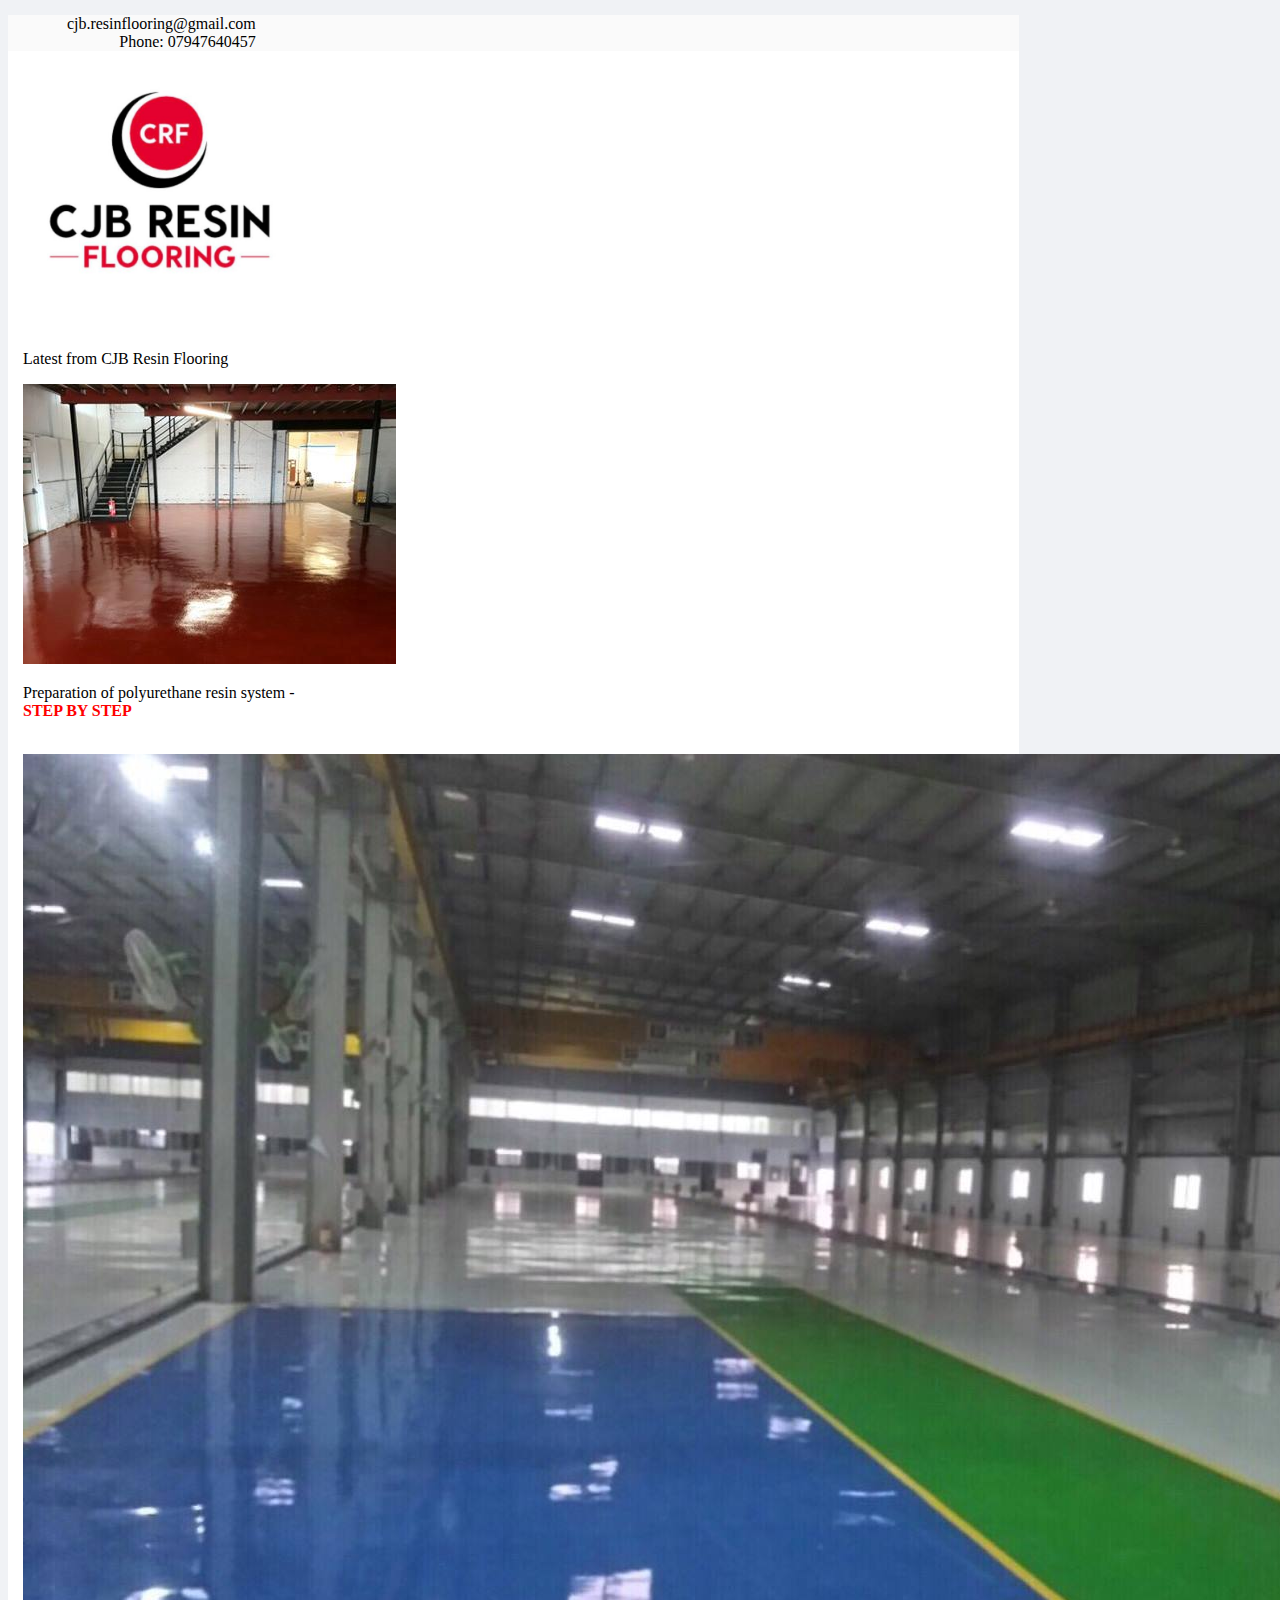
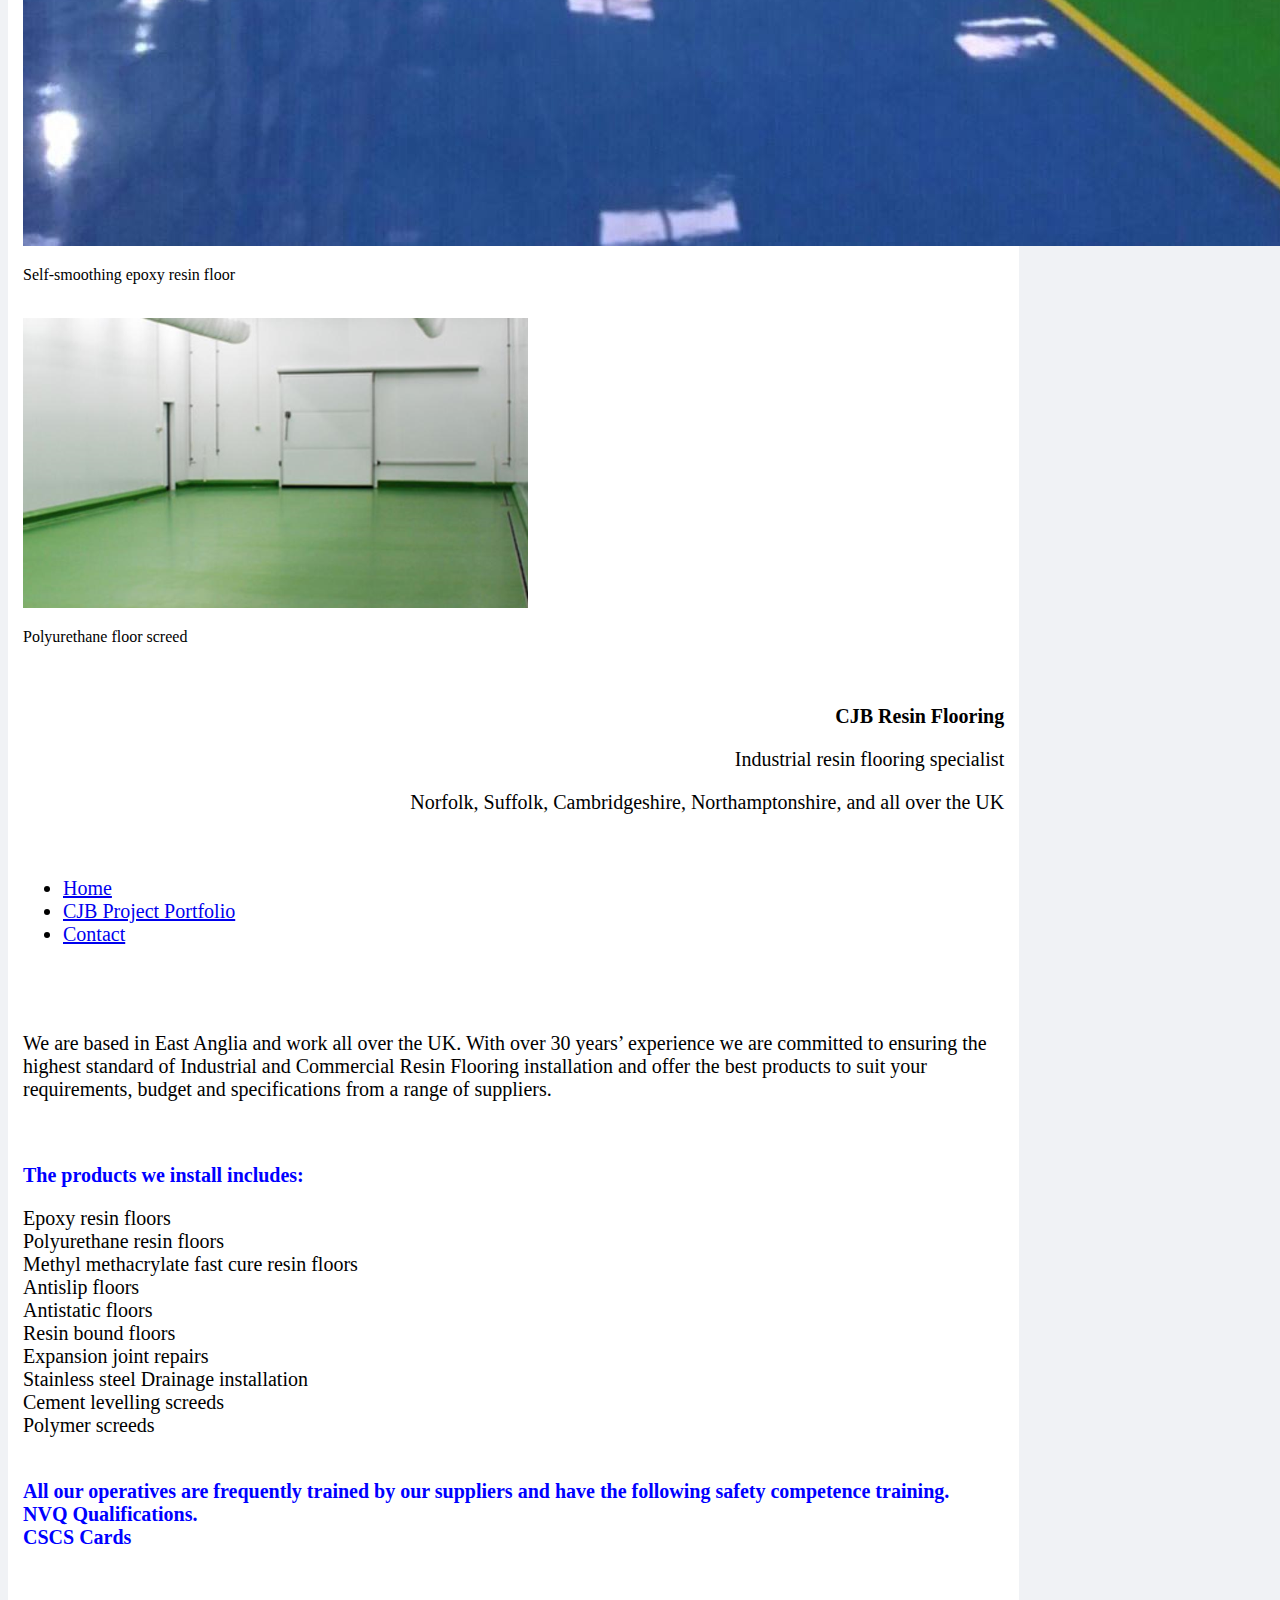
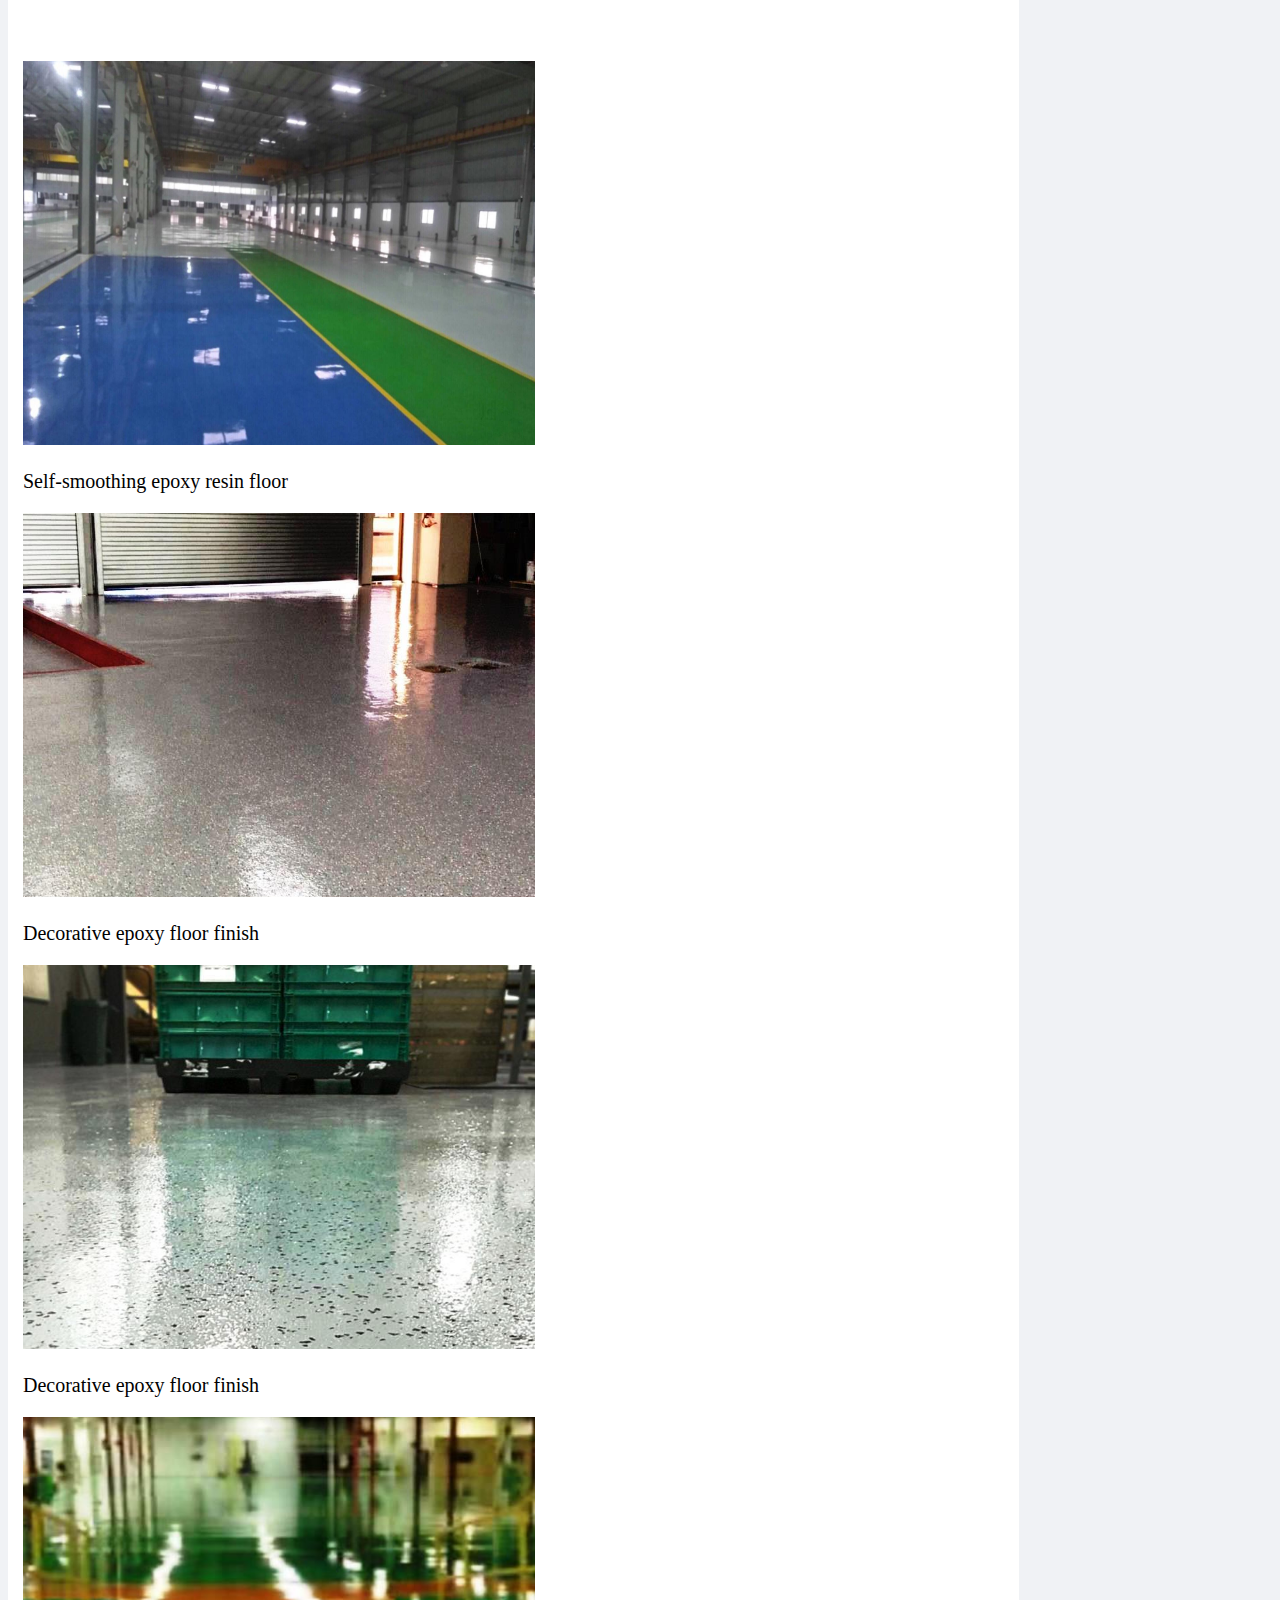
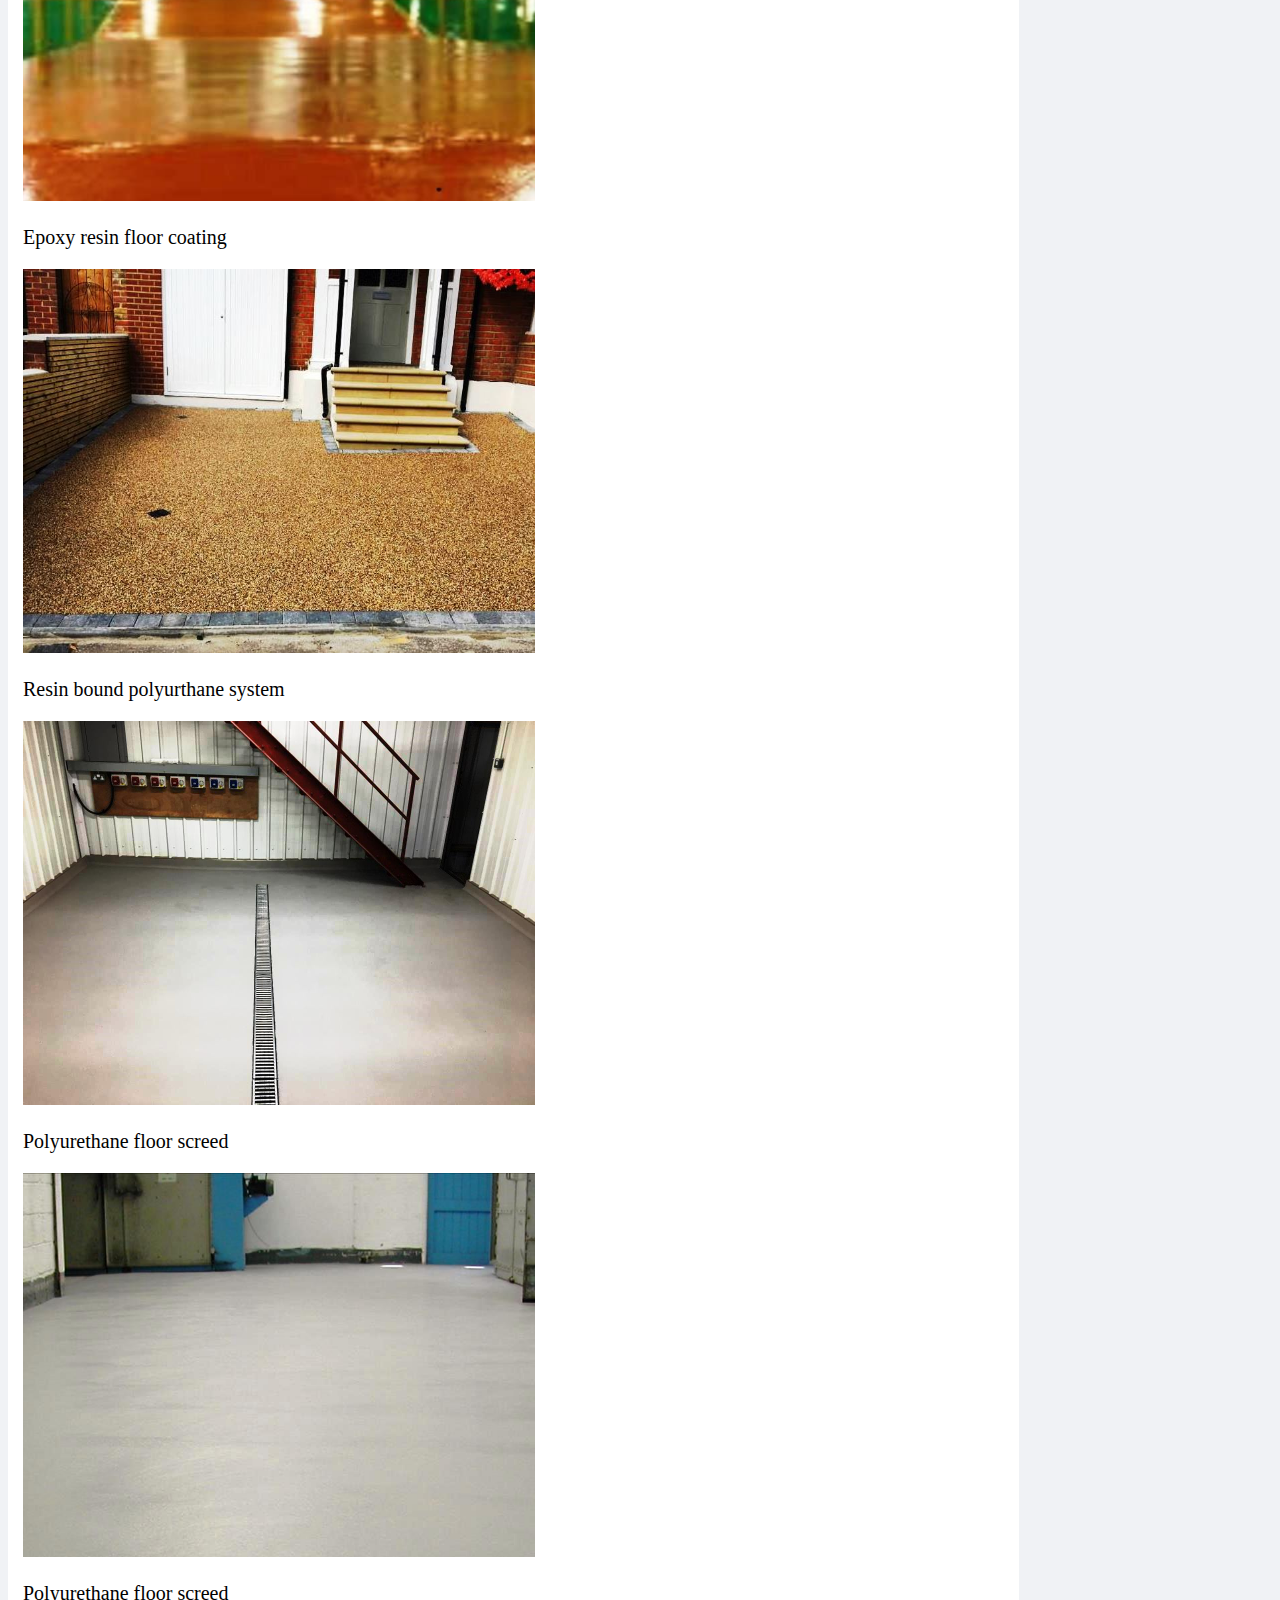
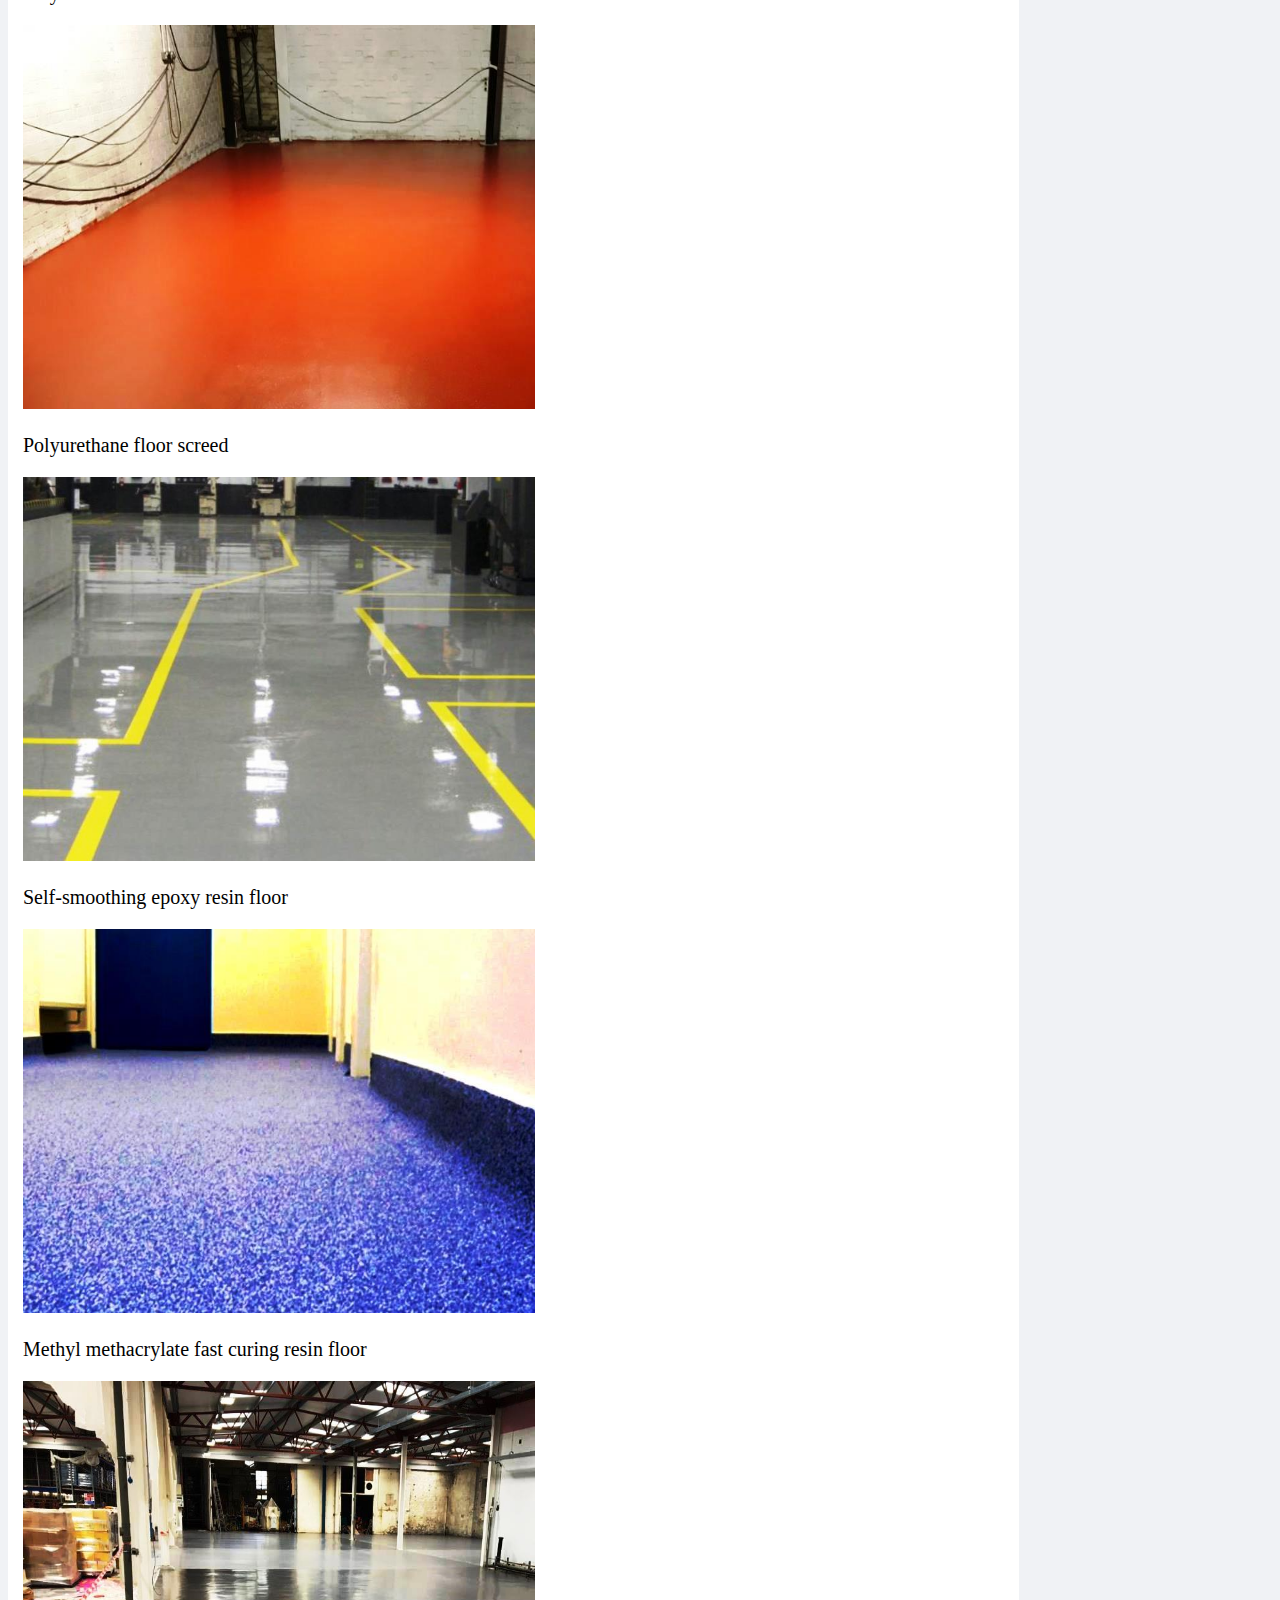
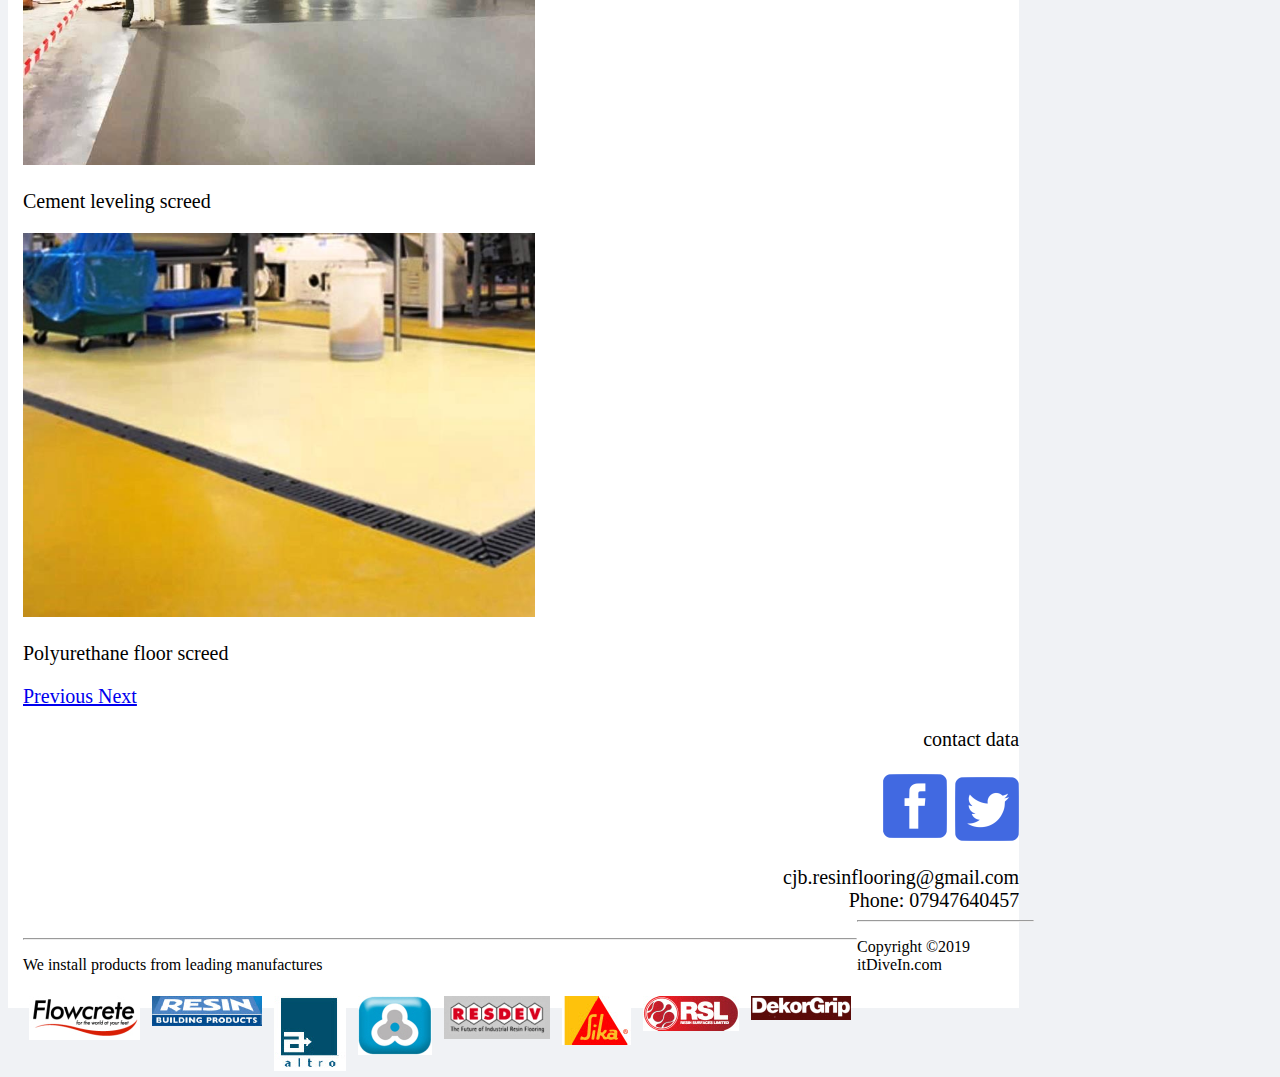
==== commit be6f4b8d: "add new photos- new desc Carl" ====
--- a/65b.html
+++ b/65b.html
@@ -17,7 +17,7 @@
 $(document).ready(function() {
 
 
-$("#firsty").text("Self-smoothing epoxy resin floor");
+$("#firsty").text("Polyurethane floor screed");
 
 });
  </script>
@@ -25,6 +25,14 @@
 	<style>
 	@media (orientation: landscape) {
 	 @media (max-width: 1000px) {
+	#mobile_land_nav {
+	width: 450px; 
+	height: 380px;
+	}
+	#mobile_land_nav1 {
+	width: 450px; 
+	height: 380px;
+	}
 	#maindiv {
 	display: none;
 	}
@@ -179,7 +187,9 @@
 Stainless steel Drainage installation<br>
 Cement levelling screeds<br>
 Polymer screeds <br><br>
-<p style="color:blue"> <b>All our operatives are frequently trained by our suppliers and have the following safety competence training.</b> </p>
+<p style="color:blue"> <b>All our operatives are frequently trained by our suppliers and have the following safety competence training.<br>
+NVQ Qualifications.<br>
+CSCS Cards</b> </p>
 <br>
 <!--<iframe width="420" height="235" src="https://www.youtube.com/embed/hwPI_thgQkU" allow="accelerometer; autoplay; encrypted-media; gyroscope; picture-in-picture" allowfullscreen></iframe>--><br>
   </div>
@@ -197,12 +207,12 @@
     <div class="carousel-item">
       <img class="d-block w-100" src="image/slide/gallery1.jpg" style="width:512px; height:384px" alt="Self-smoothing epoxy resin floor" />
 	  <br>
-	  <p> Self-smoothing epoxy resin floor </p>
+	  <p> Decorative epoxy floor finish </p>
     </div>
     <div class="carousel-item">
       <img class="d-block w-100" src="image/slide/gallery2.jpg" style="width:512px; height:384px" alt="Decorative epoxe floor finish" />
 	   <br>
-	  <p> Decorative epoxe floor finish </p>
+	  <p> Decorative epoxy floor finish </p>
     </div>
     <div class="carousel-item">
       <img class="d-block w-100" src="image/slide/gallery3.jpg" style="width:512px; height:384px" alt="Epoxy resin floor coating" />
@@ -275,26 +285,28 @@
 	  <br>
 	    <div id="carouselExampleFadeInner" class="carousel slide carousel-fade" data-ride="carousel">
   <div class="carousel-inner">
-  <div class="carousel-item active">
-      <img class="d-block w-100 rounded" src="image/slide/optional1.jpg" style="height:500px" alt="optional1" />
-	  <br>
-	  <p> Old concrete floor has been mechanical cleaned using a dust free blastrac machine  </p>
-    </div>
+  <div class="carousel-item">
+      <img class="d-block w-100 rounded" src="image/slide/optional4.jpg" style="height:500px" alt="optional94" />
+	   <br>
+	  <p> Old concrete floor has been mechanical cleaned using a dust free blastrac machine </p>
+    </div>
+
     <div class="carousel-item">
       <img class="d-block w-100 rounded" src="image/slide/optional2.jpg"  style="height:500px" alt="optional2" />
 	  <br>
 	  <p> Priming the floor with a polyurethane concrete primer  </p>
     </div>
-    <div class="carousel-item">
+	 <div class="carousel-item">
       <img class="d-block w-100 rounded" src="image/slide/optional3.jpg" style="height:500px" alt="optional93" />
 	   <br>
 	  <p> Primed floor with a quartz grant broadcasted into the wet primer </p>
     </div>
-    <div class="carousel-item">
-      <img class="d-block w-100 rounded" src="image/slide/optional4.jpg" style="height:500px" alt="optional94" />
-	   <br>
-	  <p> All required repairs have been carried out using a polyurethane infill material </p>
-    </div>
+	  <div class="carousel-item active">
+      <img class="d-block w-100 rounded" src="image/slide/optional1.jpg" style="height:500px" alt="optional1" />
+	  <br>
+	  <p> All required repairs have been carried out using a polyurethane infill material  </p>
+    </div>
+   
 	<div class="carousel-item">
       <img class="d-block w-100 rounded" src="image/slide/optional5.jpg"  style="height:500px" alt="optional95" />
 	   <br>
@@ -337,14 +349,14 @@
 	  <br>
 	  <img class="rounded" src="image/startpage_largey.jpg" style="width:600px"  alt="innertab_Polyurethane floor screed2" />
 	  <br>
+	  <p> Self-smoothing epoxy resin floor </p>
+	<a href="javascript:hometab();"> Back </a>
+	</div>
+	<div id="tabdetail3">
+	  <br>
+	  <img class="rounded" src="image/floor4.PNG"  style="width:600px" alt="innertab_Polyurethane floor screed3" />
+	  <br>
 	  <p> Polyurethane floor screed </p>
-	<a href="javascript:hometab();"> Back </a>
-	</div>
-	<div id="tabdetail3">
-	  <br>
-	  <img class="rounded" src="image/floor4.PNG"  style="width:600px" alt="innertab_Polyurethane floor screed3" />
-	  <br>
-	  <p> Self-smoothing epoxy resin floor </p>
 	  <a href="javascript:hometab();"> Back </a>
 	</div>
     </div>
@@ -456,7 +468,7 @@
 	   <div class="carousel-item">
       <img class="d-block w-100" src="image/slide/startpage_largey.jpg" style="width:512px; height:384px" alt="Self-smoothing epoxy resin floormb" />
 	  <br>
-	  <p> Self-smoothing epoxy resin floor </p>
+	  <p> Decorative epoxy floor finish </p>
     </div>
     <div class="carousel-item">
       <img class="d-block w-100" src="image/slide/gallery2.jpg" style="width:512px; height:384px" alt="Decorative epoxe floor finish" />
@@ -532,11 +544,12 @@
 <div id="tabdetailp">
 	  	    <div id="carouselExampleFadeInnerp" class="carousel slide carousel-fade" data-ride="carousel">
   <div class="carousel-inner">
-  <div class="carousel-item active">
-      <img class="d-block w-100 rounded" src="image/slide/optional1.jpg" style="width:512px; height:384px" alt="optional12" />
-	  <br>
-	  <p> Old concrete floor has been mechanical cleaned using a dust free blastrac machine  </p>
-    </div>
+  <div class="carousel-item">
+      <img class="d-block w-100 rounded" src="image/slide/optional4.jpg" style="width:512px; height:384px" alt="optional945" />
+	   <br>
+	  <p> Old concrete floor has been mechanical cleaned using a dust free blastrac machine</p>
+    </div>
+ 
     <div class="carousel-item">
       <img class="d-block w-100 rounded" src="image/slide/optional2.jpg"  style="width:512px; height:384px" alt="optional23" />
 	  <br>
@@ -547,10 +560,10 @@
 	   <br>
 	  <p> Primed floor with a quartz grant broadcasted into the wet primer </p>
     </div>
-    <div class="carousel-item">
-      <img class="d-block w-100 rounded" src="image/slide/optional4.jpg" style="width:512px; height:384px" alt="optional945" />
-	   <br>
-	  <p> All required repairs have been carried out using a polyurethane infill material </p>
+    <div class="carousel-item active">
+      <img class="d-block w-100 rounded" src="image/slide/optional1.jpg" style="width:512px; height:384px" alt="optional12" />
+	  <br>
+	  <p> All required repairs have been carried out using a polyurethane infill material   </p>
     </div>
 	<div class="carousel-item">
       <img class="d-block w-100 rounded" src="image/slide/optional5.jpg"  style="width:512px; height:384px" alt="optional956" />
@@ -592,16 +605,16 @@
 	</div>
 	<div id="tabdetail2p">
 	    <br>
-	  <img class="rounded" src="image/startpage_largey.jpg" style="width:300px; height:260px"   alt="mobile_innertab2" />
+	  <img class="rounded" id="mobile_land_nav1" src="image/startpage_largey.jpg" alt="mobile_innertab2" />
+	  <br>
+	  <p> Self-smoothing epoxy resin floor  </p>
+	<a href="javascript:hometabp();" > Back </a>
+	</div>
+	<div id="tabdetail3p">
+	  <br>
+	  <img class="rounded" id="mobile_land_nav" src="image/floor4.PNG"  alt="mobile_innertab3" />
 	  <br>
 	  <p> Polyurethane floor screed </p>
-	<a href="javascript:hometabp();" > Back </a>
-	</div>
-	<div id="tabdetail3p">
-	  <br>
-	  <img class="rounded" src="image/floor4.PNG" style="width:300px; height:260px"  alt="mobile_innertab3" />
-	  <br>
-	  <p> Self-smoothing epoxy resin floor </p>
 	  <a href="javascript:hometabp();"> Back </a>
 	</div>
 	<br>
--- a/scripts/css/divestyle_cjb.css
+++ b/scripts/css/divestyle_cjb.css
@@ -67,7 +67,14 @@
 	@media (orientation: portrait) {
 		/*end small media display*/
 	 @media (max-width: 849px) {
-	
+	#mobile_land_nav {
+	width: 300px;
+	height: 260px;
+	}
+	#mobile_land_nav1 {
+	width: 300px; 
+	height: 260px;
+	}
 	#maindiv {
 	display: none;
 	}
